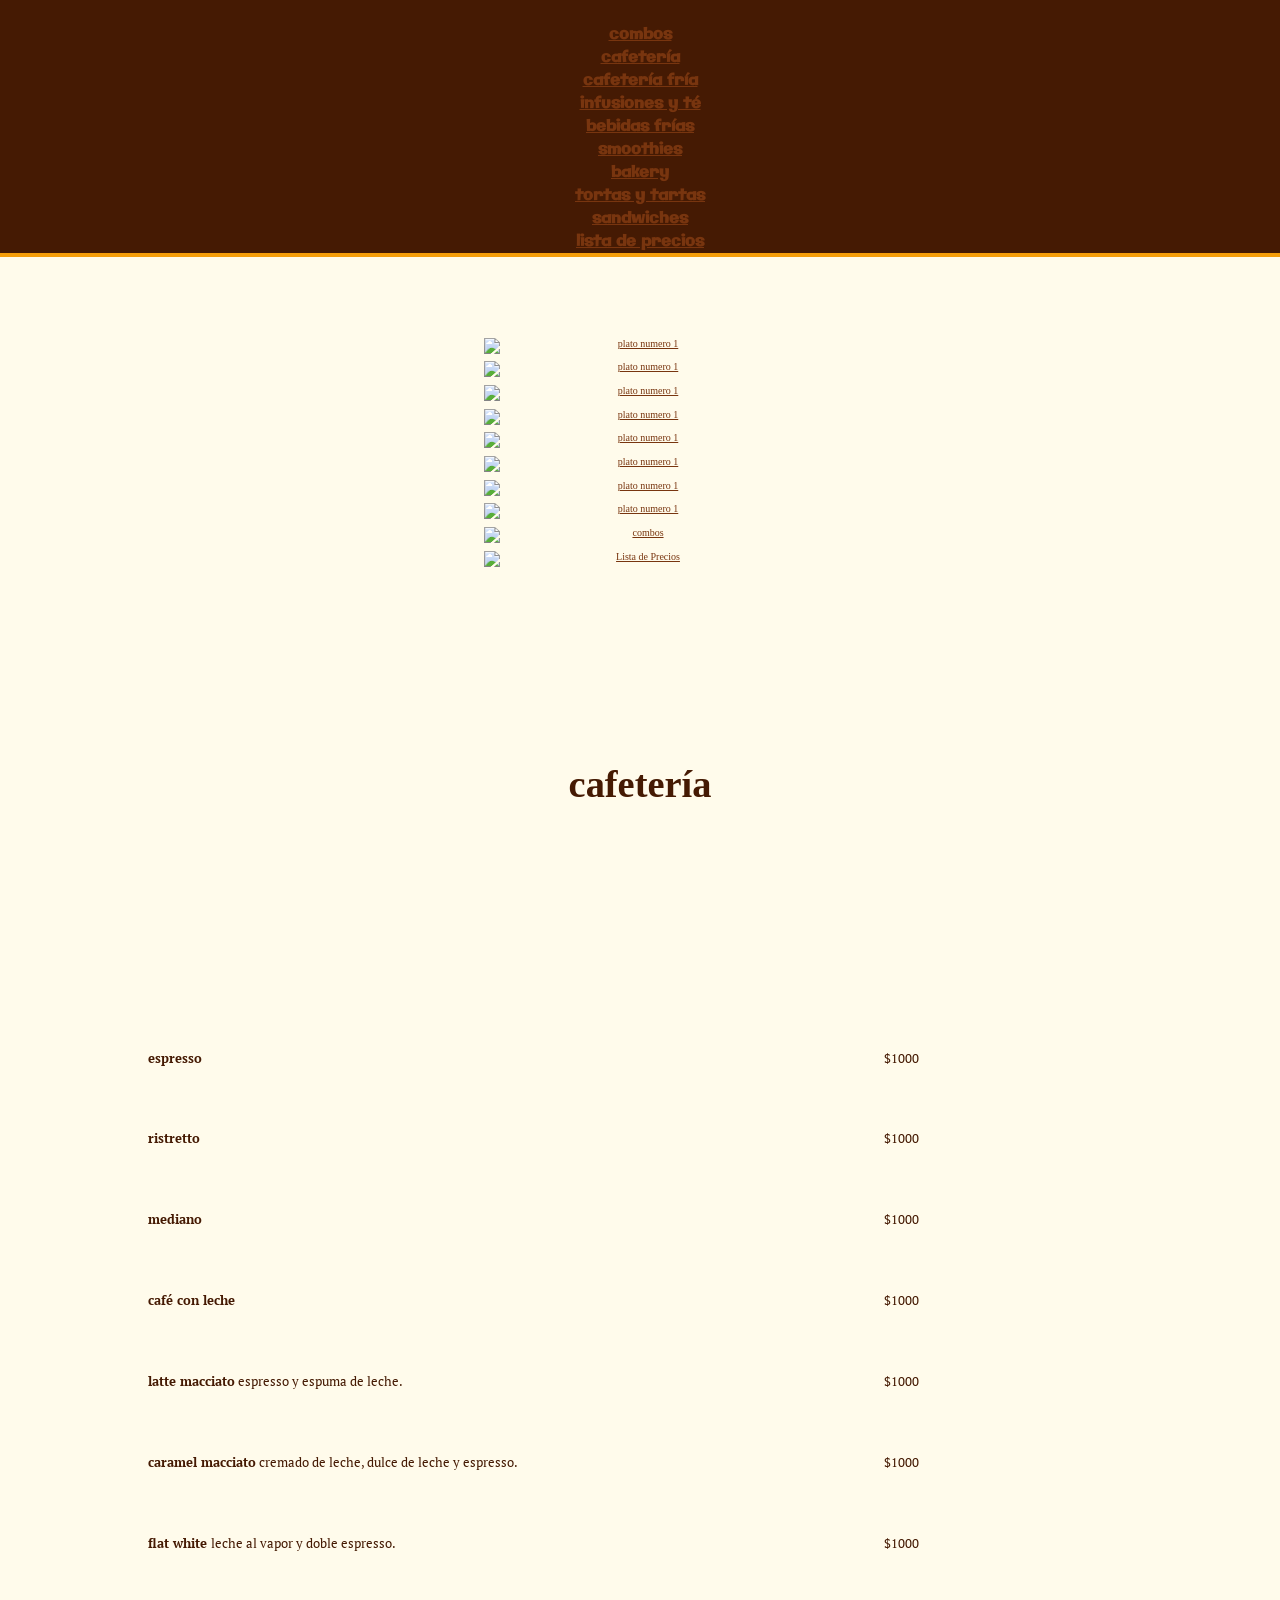
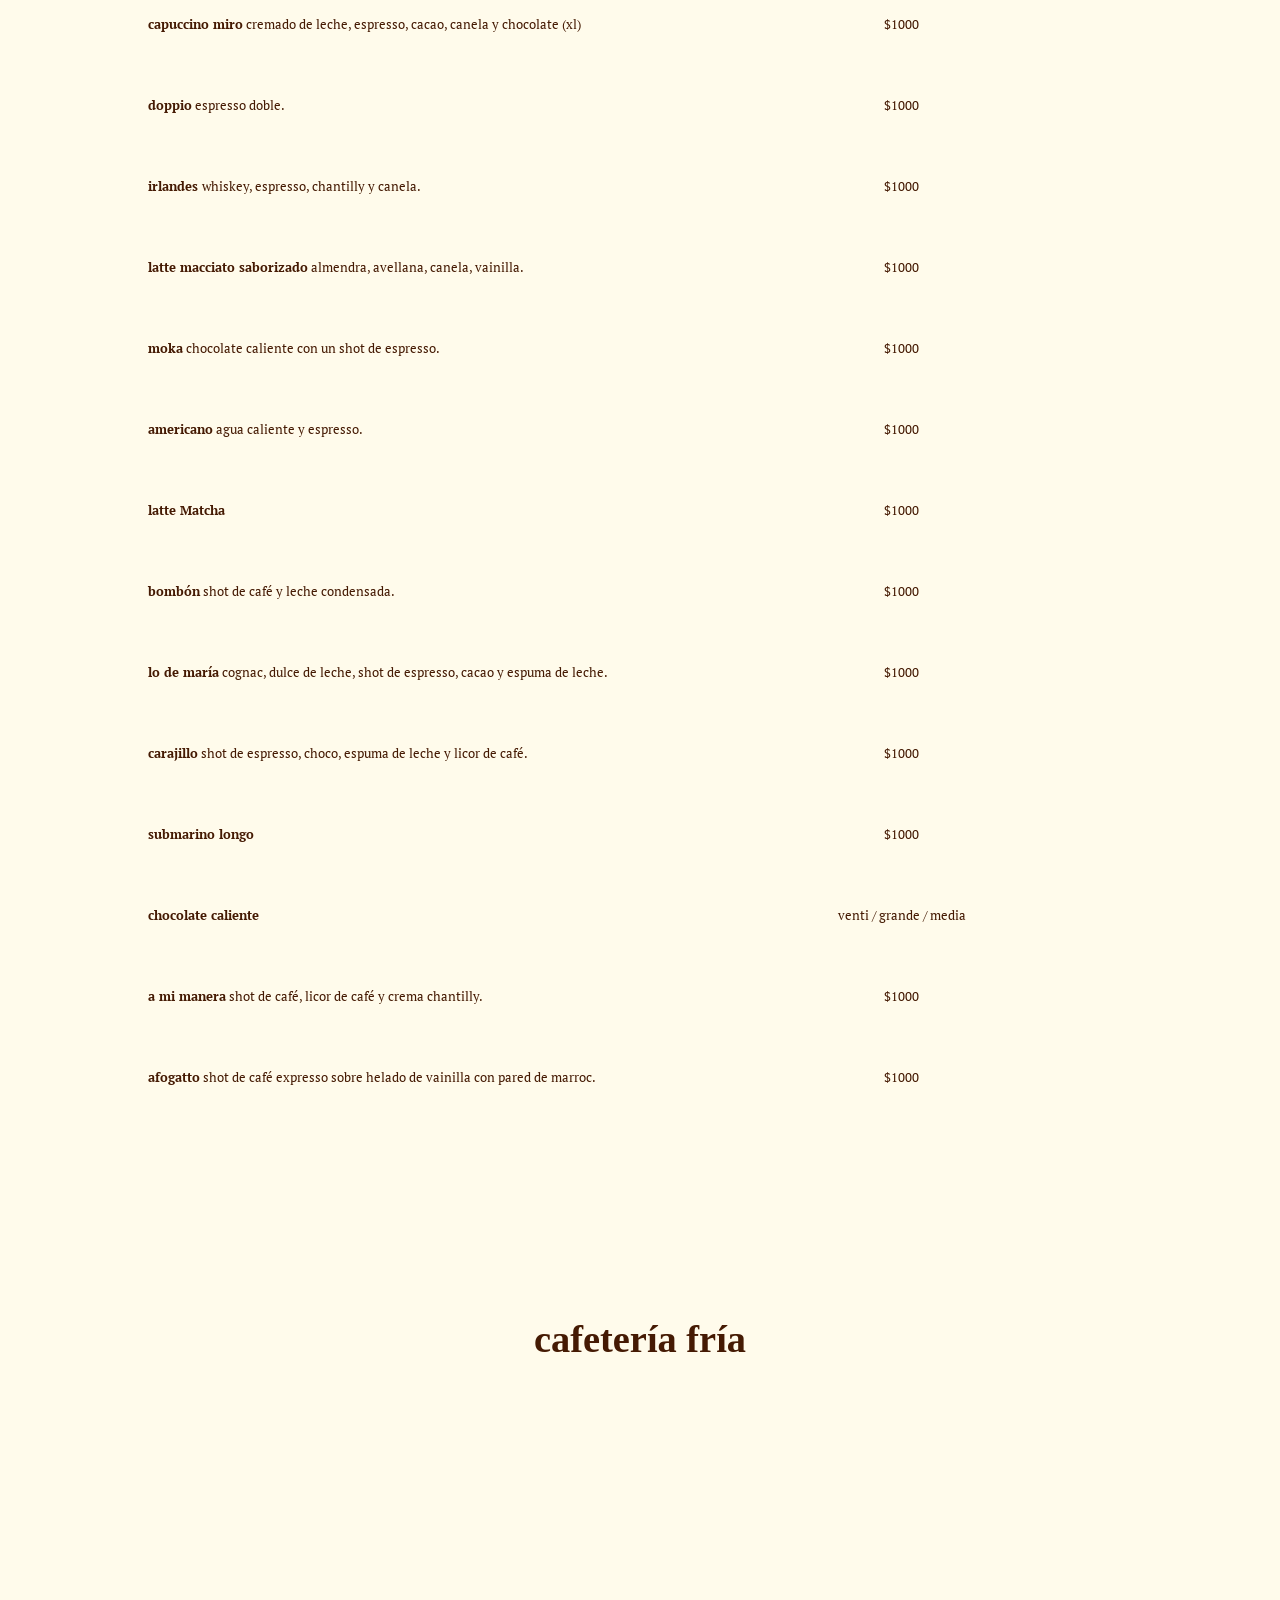
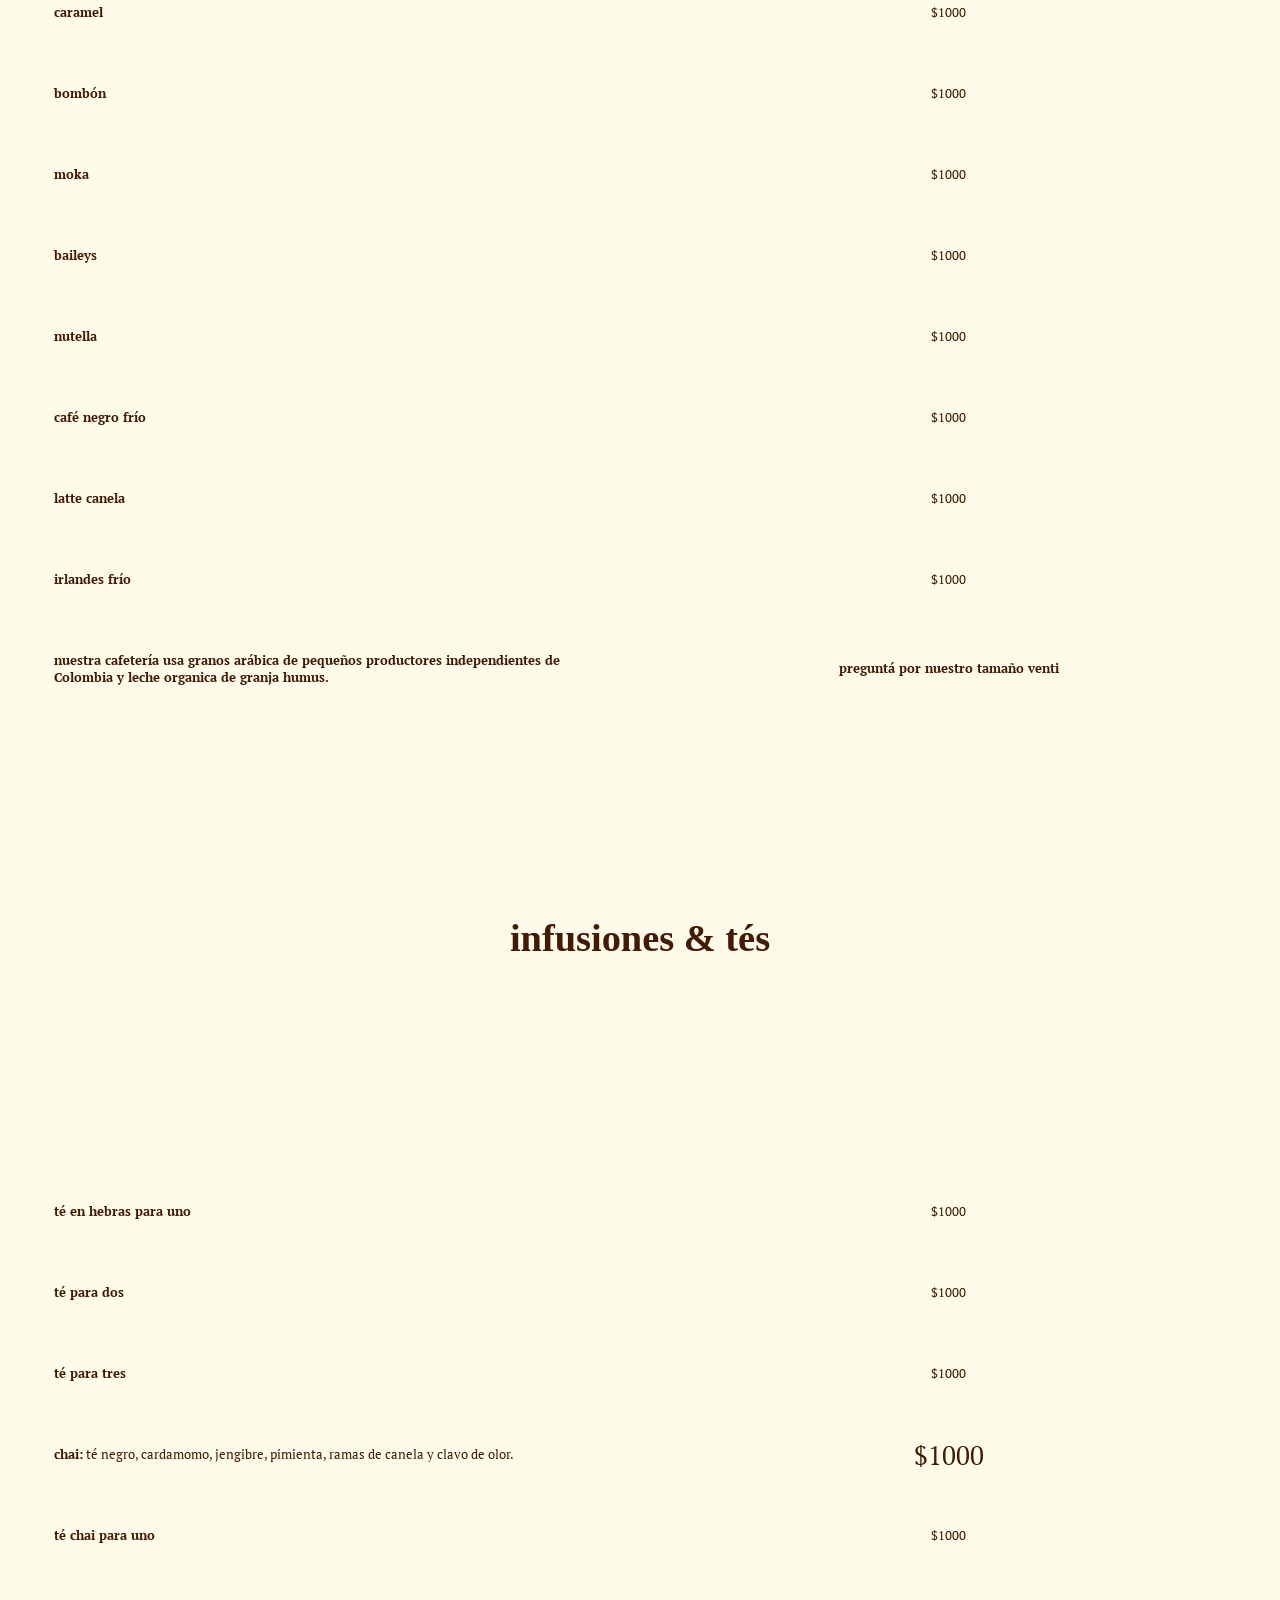
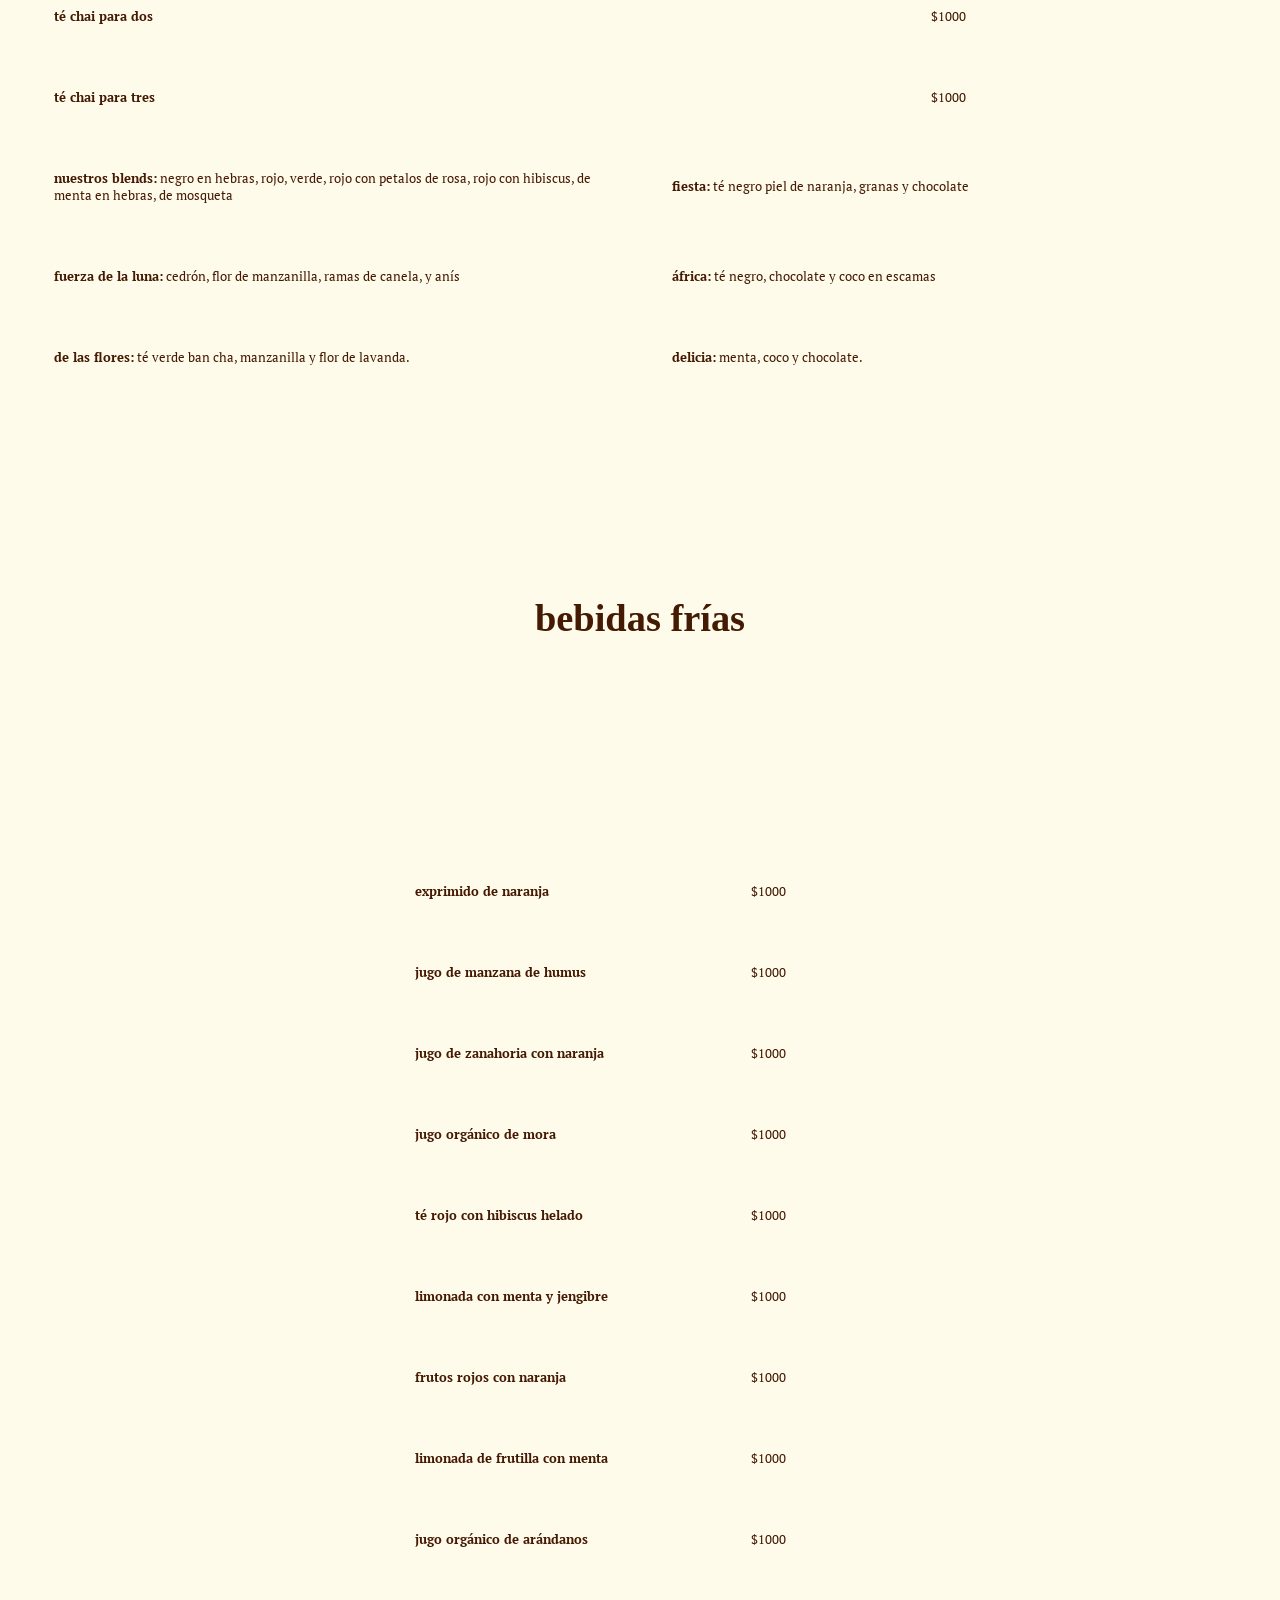
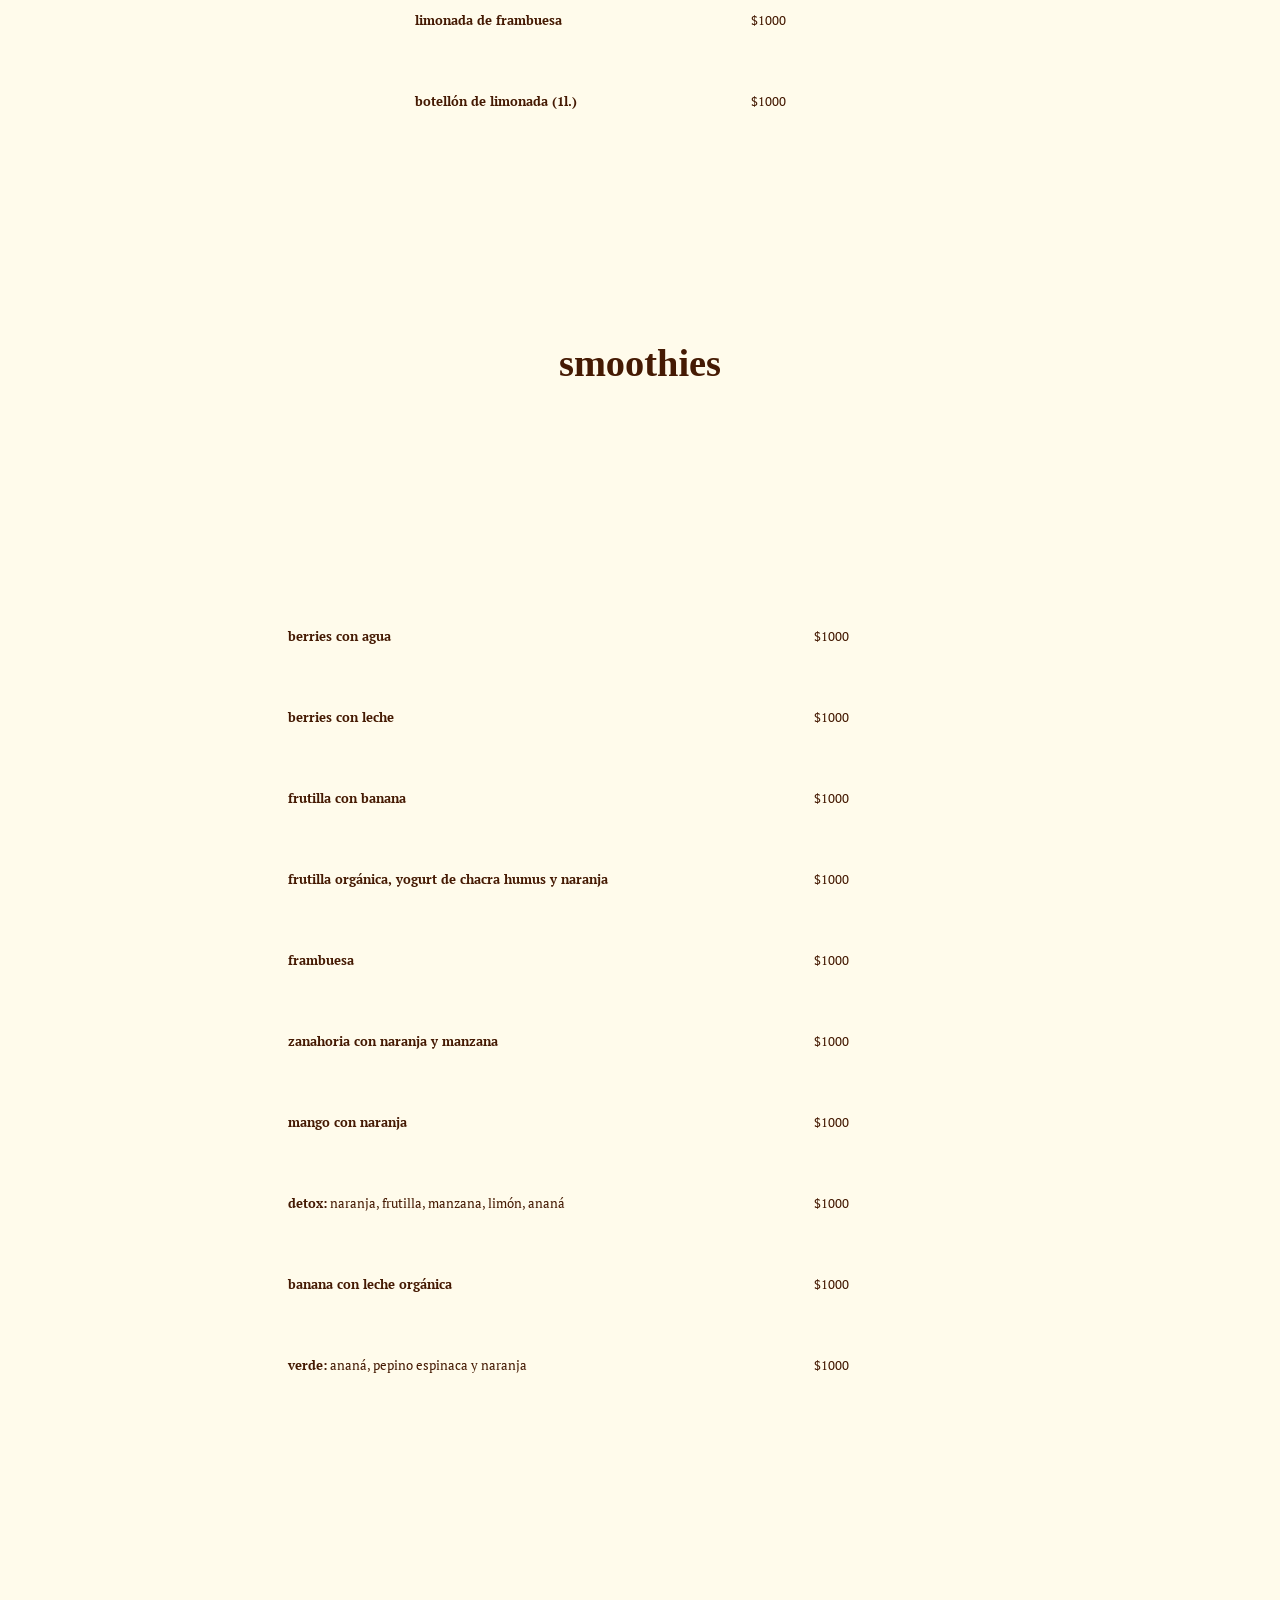
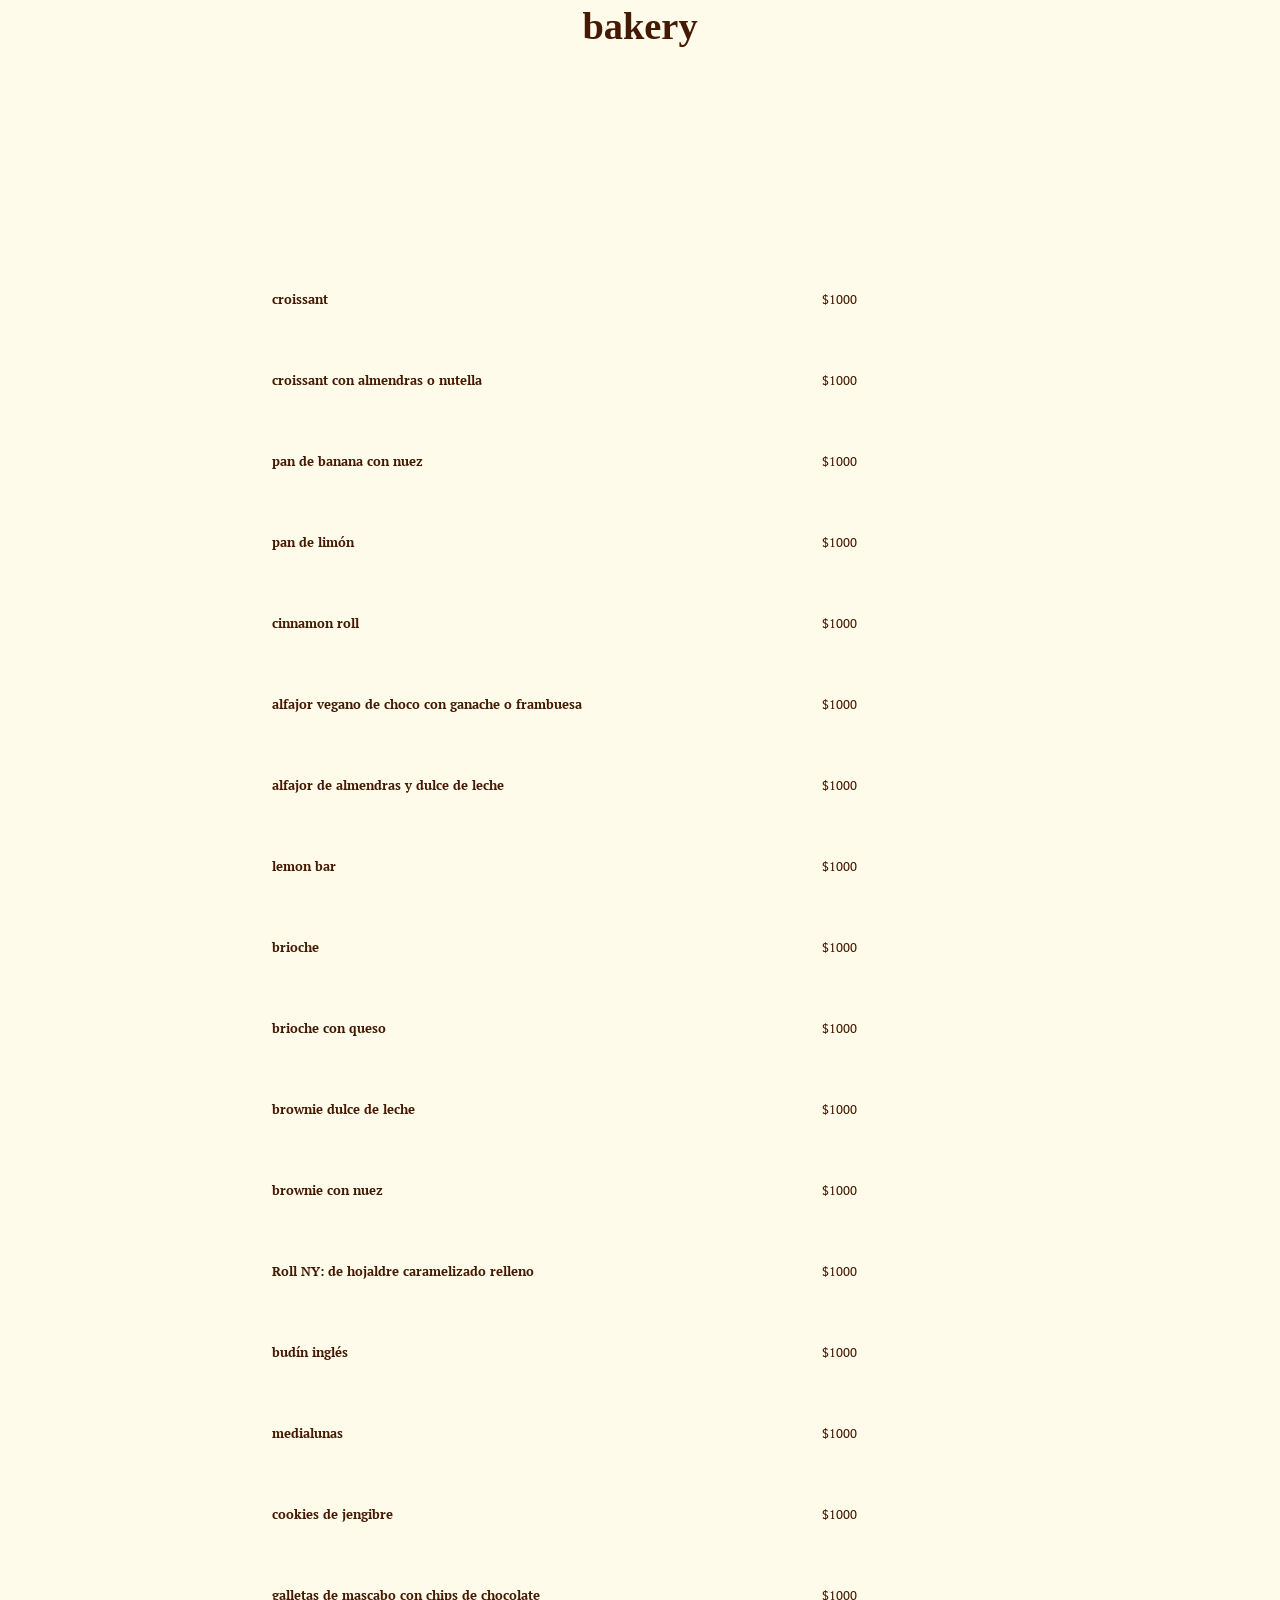
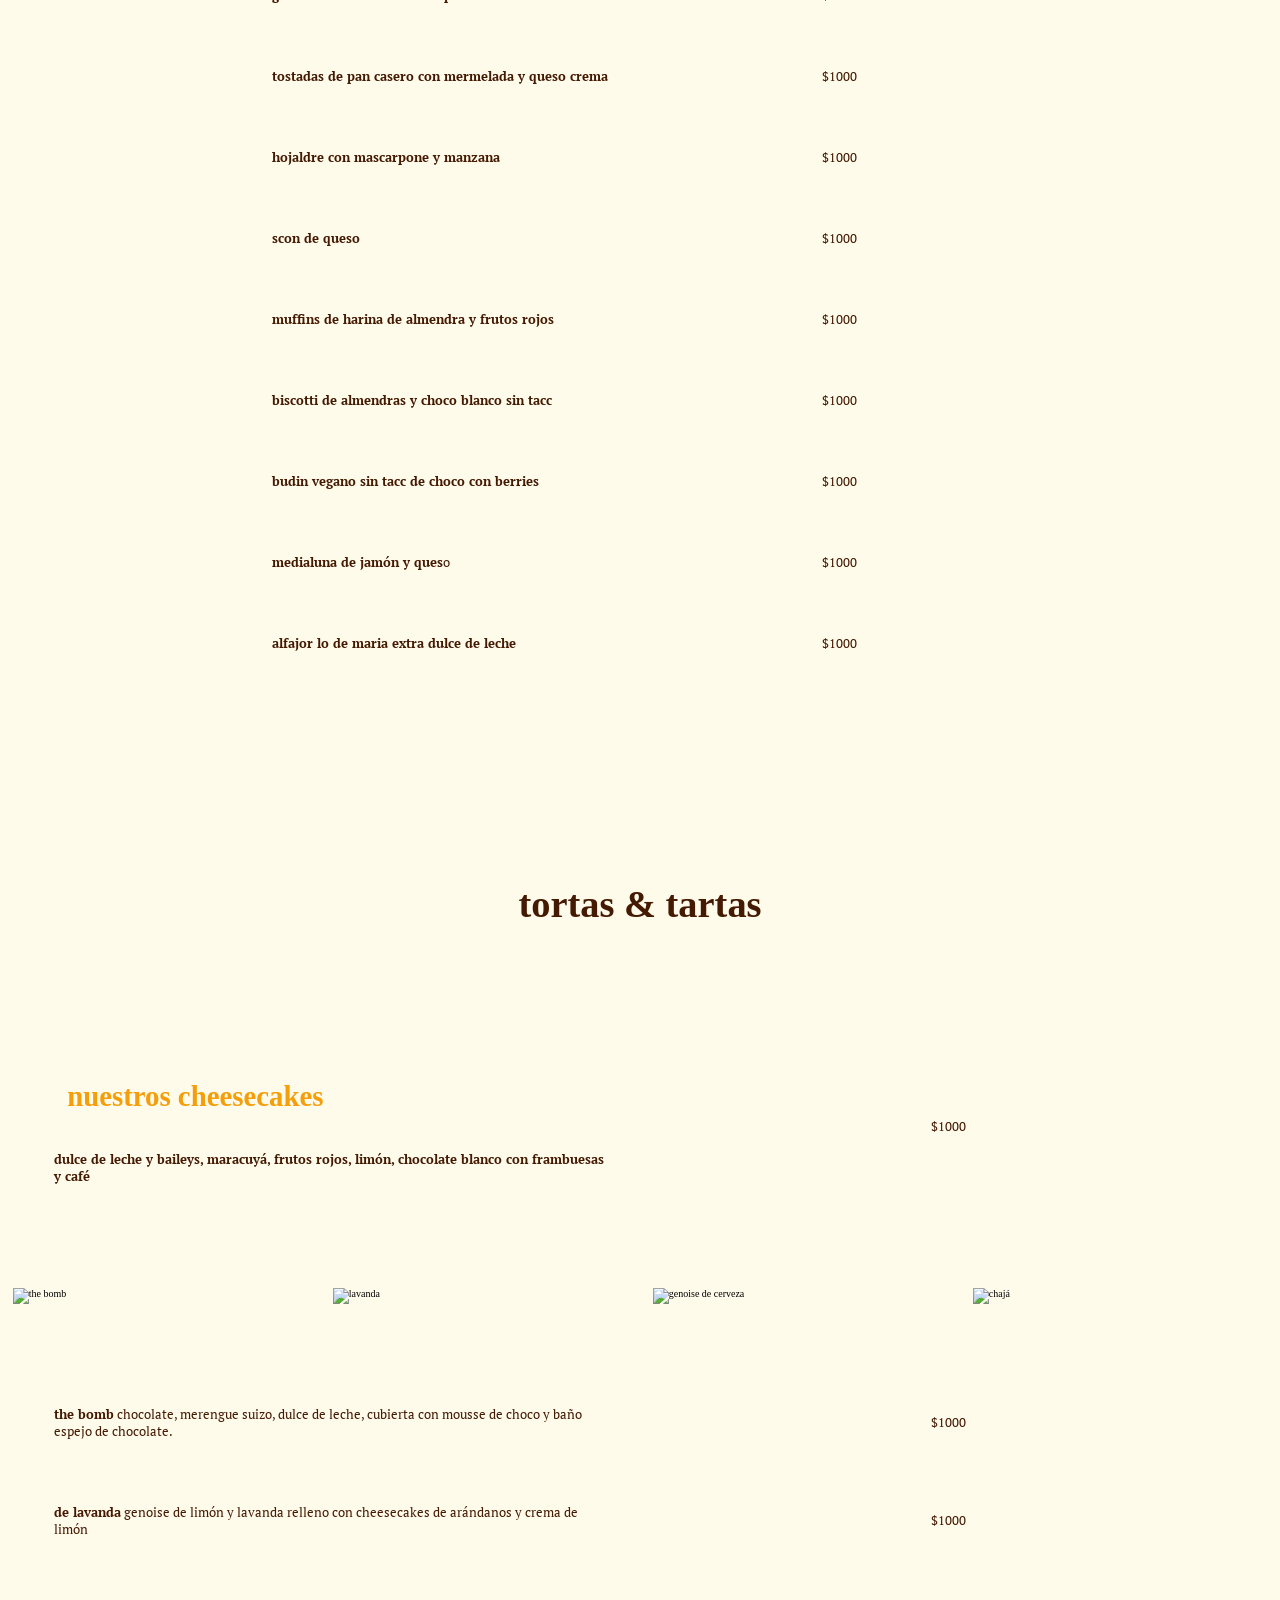
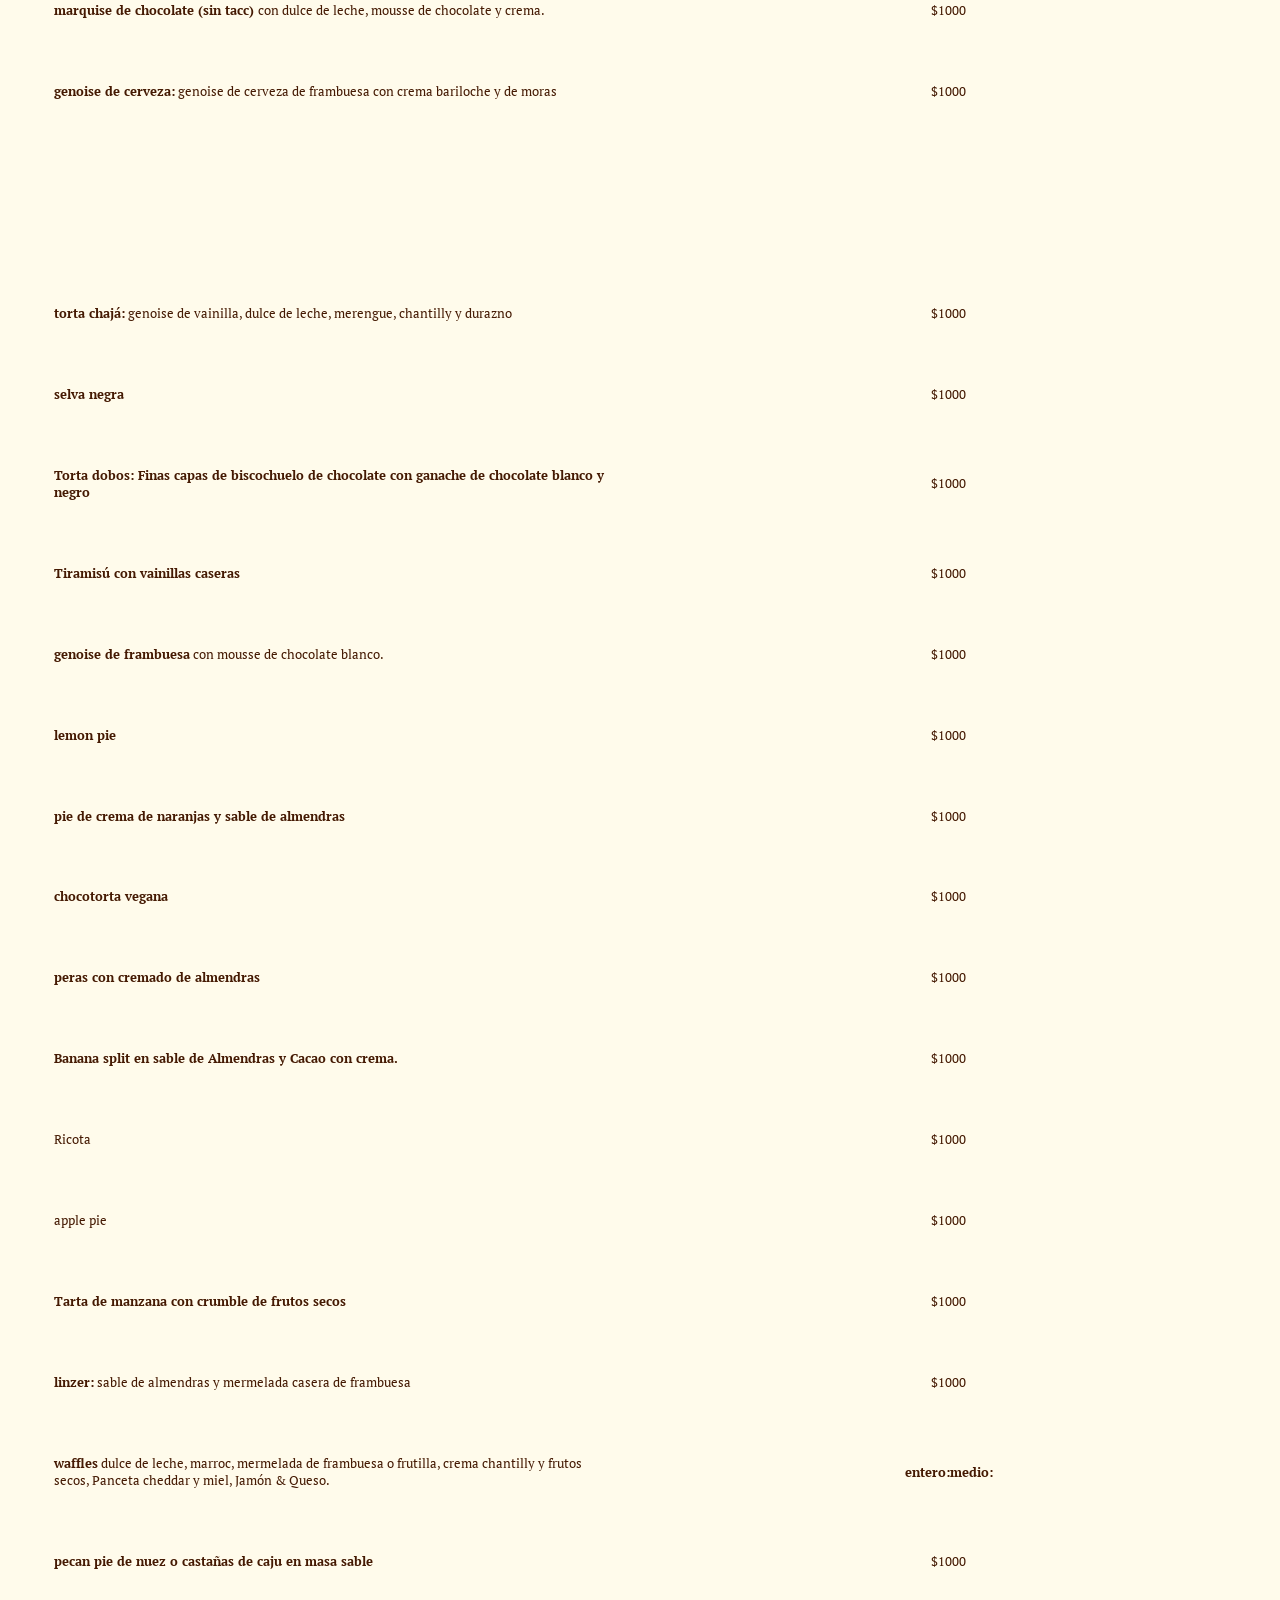
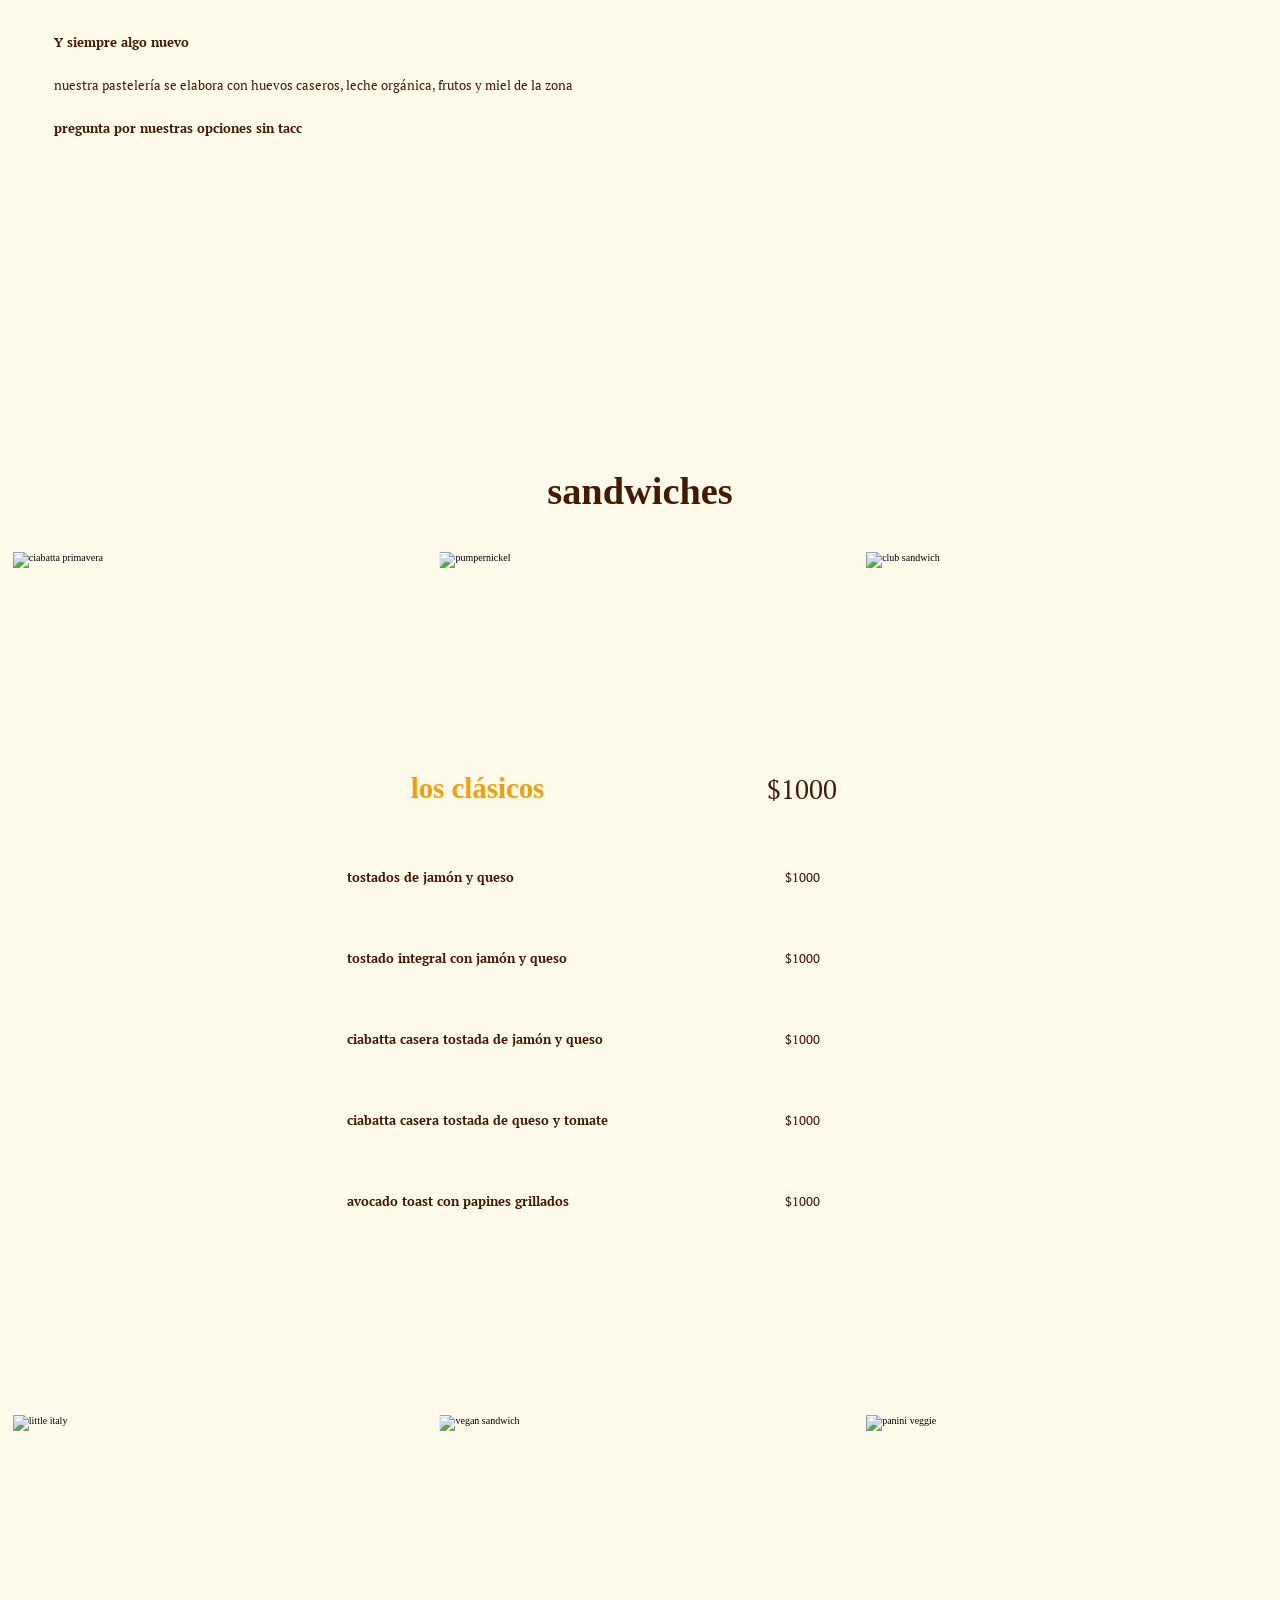
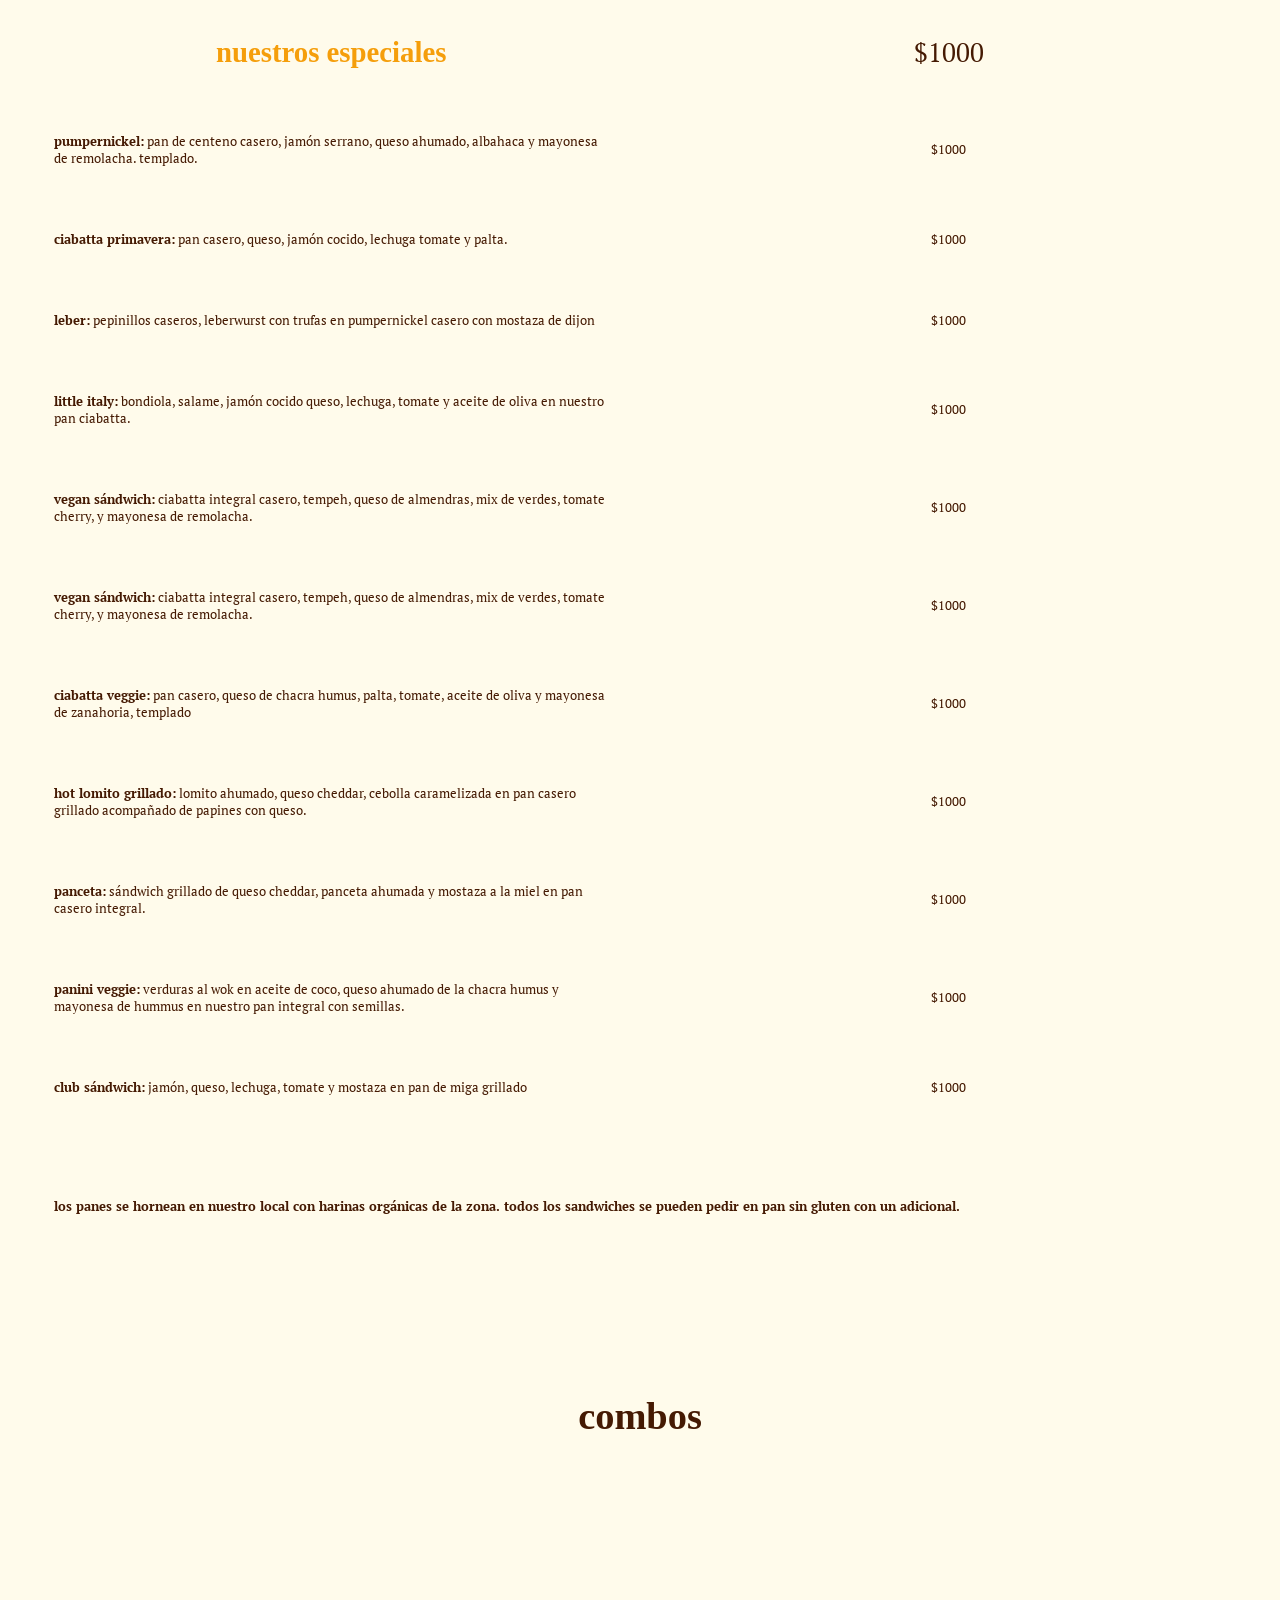
==== carta-digital/index.html @ 33df6106 "Update index.html" ====
<!doctype html>
<html lang="en">
<head>
<meta charset="utf-8">
<meta name="viewport" content="width=device-width, initial-scale=1.0">
<meta name="description" content="Lo de María, es una cafetería especializada en 
bakery, ubicada en El Bolsón, Río Negro. Usamos productos orgánicos de la zona.">
<meta name="author" content="Ariel Hernán Contini / bosqueReset 2024">
<meta name="background" content="#663399">
<meta name="generator" content="*">

<title>lo de maría / 2024 </title>
<!-- estilos responsive BEM -->
<link rel="stylesheet" href="../mobile.css">
<link rel="stylesheet" href="../desktop.css">
<!-- THE END -->

<link
rel="stylesheet"
href="https://cdnjs.cloudflare.com/ajax/libs/animate.css/4.1.1/animate.min.css"
/>

<!-- bootstrap start -->
<link rel="stylesheet" href="../bootstrap.css">
</head>

<body class="animate__animated animate__fadeIn">






<nav class="navbar navbar-dark fixed-top">
  
    <div class="container-fluid">
      <a class="navbar-brand" href="../index.html"> 
        <img width="32px" height="auto" src="../back.svg" alt=""></a>
      <button class="navbar-toggler" id="toggleButton" type="button" 
      data-bs-toggle="collapse" 
      data-bs-target="#navbarsExample01" 
      aria-controls="navbarsExample01" 
      aria-expanded="false" 
      aria-label="Toggle navigation">
        <span class="navbar-toggler-icon"></span>
      </button>
  
      <div class="collapse navbar-collapse" id="navbarsExample01">
       
        <ul class="navbar-nav me-auto mb-2">
          
          <li class="nav-item">
            <a class="nav-link" href="#combos">combos</a>
          </li>
          <li class="nav-item">
            <a class="nav-link" href="#cafe">cafetería</a>
          </li>
          <li class="nav-item">
            <a href="#cafe-fria" class="nav-link">cafetería fría</a>
          </li>
          <li class="nav-item">
            <a href="#te" class="nav-link">infusiones y té</a>
          </li>
          <li class="nav-item">
            <a href="#bebidas" class="nav-link">bebidas frías</a>
          </li>
          <li class="nav-item">
            <a href="#licuados" class="nav-link">smoothies</a>
          </li>
          <li class="nav-item">
            <a href="#bakery" class="nav-link">bakery</a>
          </li>
          <li class="nav-item">
            <a href="#tortas-y-tartas" class="nav-link">tortas y tartas</a>
          </li>
          <li class="nav-item">
            <a href="#sandwiches" class="nav-link">sandwiches</a>
          </li>
          <li class="nav-item">
            <a href="#prices " class="nav-link">lista de precios</a>
          </li>
        </ul>

      </div>
  
    </div>
  
</nav>

<main id="data-container">


<!-- Botonera del Menu -->
<section id="menu" class="menu">

  <div class="menu--grid">
  <div class="menu--grid--item">
  <a href="#cafe"> <img src="../menu--cafeteria.webp" alt="plato numero 1"></a>
  </div>
  
  <div class="menu--grid--item">
  <a href="#cafe-fria"> <img src="../menu--cafeteria-fria.webp" alt="plato numero 1"></a>
  </div>
  
  <div class="menu--grid--item">
  <a href="#te"> <img src="../menu--infusiones-y-te.webp" alt="plato numero 1"> </a>
  </div>
  
  <div class="menu--grid--item">
  <a href="#bebidas"> <img src="../menu--bebidas-frias.webp" alt="plato numero 1"> </a>
  </div>
  
  <div class="menu--grid--item">
  <a href="#licuados"> <img src="../menu--smoothies.webp" alt="plato numero 1"> </a>
  </div>

  <div class="menu--grid--item">
    <a href="#bakery"><img src="../menu--bakery.webp" alt="plato numero 1"></a>
    </div>
    
    <div class="menu--grid--item">
    <a href="#tortas-y-tartas"><img src="../menu--tortas-y-tartas.webp" alt="plato numero 1"></a>
    </div>
    
    <div class="menu--grid--item">
    <a href="#sandwiches"> <img src="../menu--sandwiches.webp" alt="plato numero 1"> </a>
    </div>
  
    <div class="menu--grid--item">
      <a href="#combos"><img src="../menu--combo.webp" alt="combos"></a>
      </div>

      <div class="menu--grid--item">
        <a href="#prices"><img src="../menu--prices.webp" alt="Lista de Precios"></a>
        </div>

  </div>
  </section>
  



<!-- cafe slider -->
<section id="cafe" class="main-slider-container"> 
  <h2> cafetería </h2>  
    <section class="product-container--slider">
        <article class="product-container--card">
          <img src="../cafe--0.webp" alt="">
        </article>
        
        <article class="product-container--card">
          <img src="../cafe--1.webp" alt="">
        </article>
  
        <article class="product-container--card">
          <img src="../cafe--2.webp" alt="">
        </article>
  
       <article class="product-container--card">
        <img src="../cafe--3.webp" alt="">
        </article>
    <article class="product-container--card">
      <img src="../cafe--5.webp" alt="">
    </article>  
     
  </section>
</section>



<!-- café -->
<section class="grilla">
<article class="grilla--padre">
<div class="grilla--producto">
<p><strong>espresso</strong></p></div>
<div class="grilla--precio">
<p>$1000</p></div>

<div class="grilla--producto">
<p><strong>ristretto</strong></p></div>
<div class="grilla--precio">
<p>$1000</p></div>

<div class="grilla--producto">
<p><strong>mediano</strong></p></div>
<div class="grilla--precio">
<p>$1000</p></div>

<div class="grilla--producto">
<p><strong>café con leche</strong></p></div>
<div class="grilla--precio">
<p>$1000</p></div>

<div class="grilla--producto">
<p><strong>latte macciato</strong> espresso y espuma de leche.</p></div>
<div class="grilla--precio">
<p>$1000</p></div>

<div class="grilla--producto">
<p><strong>caramel macciato</strong> cremado de leche, dulce de leche y espresso.</p></div>
<div class="grilla--precio">
<p>$1000</p></div>

<div class="grilla--producto"><p><strong>flat white </strong> leche al vapor y doble espresso.</p></div>
<div class="grilla--precio">
<p>$1000</p></div>

<div class="grilla--producto"> 
<p><strong>capuccino miro</strong> cremado de leche, espresso, cacao, canela y chocolate (xl) </p></div>
<div class="grilla--precio">
<p>$1000</p></div>
<div class="grilla--producto">

<p><strong>doppio</strong> espresso doble.</p></div>
<div class="grilla--precio">
<p>$1000</p></div>

<div class="grilla--producto">
<p><strong>irlandes </strong>whiskey, espresso, chantilly y canela.</p></div>
<div class="grilla--precio"> 
<p>$1000</p></div>

<div class="grilla--producto">
<p><strong>latte macciato saborizado</strong> almendra, avellana, canela, vainilla.</p></div>
<div class="grilla--precio">
<p>$1000</p></div>

<div class="grilla--producto">
<p><strong>moka</strong> chocolate caliente con un shot de espresso.</p></div>
<div class="grilla--precio">
<p>$1000</p></div>

<div class="grilla--producto">
<p><strong>americano</strong> agua caliente y espresso.</p></div>
<div class="grilla--precio"> 
<p>$1000</p></div>

<div class="grilla--producto">
<p><strong>latte Matcha</strong></p></div>
<div class="grilla--precio">
<p>$1000</p></div>

<div class="grilla--producto">
<p><strong>bombón</strong> shot de café y leche condensada.</p></div>
<div class="grilla--precio">
<p>$1000</p></div>

<div class="grilla--producto">
<p><strong>lo de maría</strong> cognac, dulce de leche, shot de espresso, cacao y espuma de leche.</p></div>
<div class="grilla--precio"> 
<p>$1000</p></div>

<div class="grilla--producto">
<p><strong>carajillo</strong> shot de espresso, choco, espuma de leche y licor de café.</p></div>
<div class="grilla--precio">
<p>$1000</p></div>

<div class="grilla--producto">
<p><strong>submarino longo</strong></p></div>
<div class="grilla--precio">
<p>$1000</p></div>

<div class="grilla--producto">
<p><strong>chocolate caliente</strong></p></div>
<div class="grilla--precio">
<p>venti / grande / media</p></div>

<div class="grilla--producto">
<p><strong>a mi manera</strong> shot de café, licor de café y crema chantilly.</p></div>
<div class="grilla--precio">
<p>$1000</p></div>

<div class="grilla--producto">
  <p><strong>afogatto</strong> shot de café expresso sobre helado de vainilla con pared de marroc.</p></div>
  <div class="grilla--precio">
  <p>$1000</p></div>

</article>
</section>

<!-- cafetería fría slider -->
<section id="cafe-fria" class="main-slider-container"> 
  <h2> cafetería fría </h2>  
    <section class="product-container--slider">
        <article class="product-container--card">
          <img src="../cafe-fria--1.webp" alt="">
        </article>
        
        <article class="product-container--card">
          <img src="../cafe-fria--2.webp" alt="">
        </article>
  
        <article class="product-container--card">
          <img src="../cafe-fria--3.webp" alt="">
        </article>
     
  </section>
</section>

<!-- cafetería fria -->
<section  class="grilla">
<article class="grilla--padre">

<div class="grilla--producto">
<p><strong>caramel</strong></p></div>
<div class="grilla--precio"> 
<p>$1000</p></div>

<div class="grilla--producto">
<p><strong>bombón</strong></p></div>
<div class="grilla--precio"> 
<p>$1000</p></div>

<div class="grilla--producto">
<p><strong>moka</strong></p></div>
<div class="grilla--precio">
<p>$1000</p></div>

<div class="grilla--producto">
<p><strong>baileys</strong></p></div>
<div class="grilla--precio">
<p>$1000</p></div>

<div class="grilla--producto"> 
<p><strong>nutella</strong></p></div>
<div class="grilla--precio">
<p>$1000</p></div>

<div class="grilla--producto"> 
<p><strong>café negro frío</strong></p></div>
<div class="grilla--precio">
<p>$1000</p></div>

<div class="grilla--producto">
<p><strong>latte canela</strong></p></div>
<div class="grilla--precio">
<p>$1000</p></div>

<div class="grilla--producto">
  <p><strong>irlandes frío</strong></p></div>
  <div class="grilla--precio">
<p>$1000</p></div>


  <div class="grilla--producto">
    <p><strong>nuestra cafetería usa granos arábica de pequeños productores independientes
      de Colombia y leche organica de granja humus.
    </strong></p></div>
    <div class="grilla--precio">
    <p><strong>preguntá por nuestro tamaño venti</strong></p></div>
    

</article>

</section>

<!-- cafe slider -->
<section id="te" class="main-slider-container"> 
  <h2> infusiones & tés </h2>
    <section class="product-container--slider">
        <article class="product-container--card">
          <img src="../te-infusiones--1.webp" alt="">
        </article>
        
        <article class="product-container--card">
          <img src="../te-infusiones--2.webp" alt="">
        </article>
  
        <article class="product-container--card">
          <img src="../te-infusiones--3.webp" alt="">
        </article>
     
  </section>
</section>
  
<!-- infusiones y tés -->
<section  class="grilla">

<article class="grilla--padre">
<div class="grilla--producto">
<p><strong>té en hebras para uno</strong></p></div>
<div class="grilla--precio">
<p>$1000</p></div>
<div class="grilla--producto">
<p><strong>té para dos</strong></p></div>
<div class="grilla--precio">
<p>$1000</p></div>
<div class="grilla--producto">
<p><strong>té para tres</strong></p></div>
<div class="grilla--precio">
<p>$1000</p></div>
<div class="grilla--producto">
<p><strong>chai:</strong> té negro, cardamomo, jengibre, pimienta, ramas de canela 
y clavo de olor.</p></div>
<p>$1000</p>
<div class="grilla--producto">
<p><strong>té chai para uno</strong></p></div>
<div class="grilla--precio">
<p>$1000</p></div>
<div class="grilla--producto">
<p><strong>té chai para dos</strong></p></div>
<div class="grilla--precio">
<p>$1000</p></div>
<div class="grilla--producto"> 
<p><strong>té chai para tres</strong></p></div>
<div class="grilla--precio">
<p>$1000</p></div>

<div class="grilla--producto"> 
<p><strong>nuestros blends:</strong> negro en hebras, rojo, 
verde, rojo con petalos de rosa, rojo con hibiscus, de menta en hebras, de mosqueta</p></div>
<div class="grilla--producto"> 
<p><strong>fiesta:</strong> té negro piel de naranja, granas y chocolate</p></div>
<div class="grilla--producto"> 
<p><strong>fuerza de la luna:</strong> cedrón, flor de manzanilla, ramas de canela, y anís</p></div>
<div class="grilla--producto"> 
<p><strong>áfrica:</strong> té negro, chocolate y coco en escamas</p></div>
<div class="grilla--producto"> 
<p><strong>de las flores:</strong> té verde ban cha, manzanilla y flor de lavanda.</p></div>
<div class="grilla--producto"> 
<p><strong>delicia:</strong> menta, coco y chocolate. </p></div>
</article>
</section>

<!-- bebidas frias slider -->
<section id="bebidas" class="main-slider-container"> 
  <h2> bebidas frías</h2>
    <section class="product-container--slider">
        <article class="product-container--card">
          <img src="../bebidas-frias--1.webp" alt="">
        </article>
        
        <article class="product-container--card">
          <img src="../bebidas-frias--2.webp" alt="">
        </article>
  
        <article class="product-container--card">
          <img src="../bebidas-frias--3.webp" alt="">
        </article>
  </section>
</section>

<!-- bebidas frías -->
<section class="grilla">

<article class="grilla--padre">
<div class="grilla--producto"> 
<p><strong>exprimido de naranja</strong></p></div>
<div class="grilla--precio">
<p>$1000</p></div>
<div class="grilla--producto"> 
<p><strong>jugo de manzana de humus</strong></p></div>
<div class="grilla--precio">
<p>$1000</p></div>
<div class="grilla--producto"> 
<p><strong>jugo de zanahoria con naranja</strong></p></div>
<div class="grilla--precio">
<p>$1000</p></div>
<div class="grilla--producto"> 
<p><strong>jugo orgánico de mora</strong></p></div>
<div class="grilla--precio">
<p>$1000</p></div>
<div class="grilla--producto"> 
<p><strong>té rojo con hibiscus helado</strong></p></div>
<div class="grilla--precio">
<p>$1000</p></div>
<div class="grilla--producto"> 
<p><strong>limonada con menta y jengibre</strong></p></div>
<div class="grilla--precio">
<p>$1000</p></div>
<div class="grilla--producto"> 
<p><strong>frutos rojos con naranja</strong></p></div>
<div class="grilla--precio">
<p>$1000</p></div>
<div class="grilla--producto"> 
<p><strong>limonada de frutilla con menta</strong></p></div>
<div class="grilla--precio">
<p>$1000</p></div>
<div class="grilla--producto"> 
<p><strong>jugo orgánico de arándanos</strong></p></div>
<div class="grilla--precio">
<p>$1000</p></div>
<div class="grilla--producto"> 
<p><strong>limonada de frambuesa</strong></p></div>
<div class="grilla--precio">
<p>$1000</p></div>
<div class="grilla--producto"> 
<p><strong>botellón de limonada (1l.)</strong></p></div>
<div class="grilla--precio">
<p>$1000</p></div>

</article>

</section>

<!-- bebidas frias slider -->
<section id="licuados" class="main-slider-container"> 
  <h2> smoothies </h2>
    <section class="product-container--slider">
        <article class="product-container--card">
          <img src="../smoothies--1.webp" alt="">
        </article>
        
        <article class="product-container--card">
          <img src="../smoothies--2.webp" alt="">
        </article>
  
        <article class="product-container--card">
          <img src="../smoothies--3.webp" alt="">
        </article>
     
  </section>
</section>

<!-- licuados / smoothies -->
<section  class="grilla">
<article class="grilla--padre">
<div class="grilla--producto"> 
<p><strong>berries con agua</strong></p></div>
<div class="grilla--precio">
<p>$1000</p></div>
<div class="grilla--producto"> 
<p><strong>berries con leche</strong></p></div>
<div class="grilla--precio">
<p>$1000</p></div>
<div class="grilla--producto"> 
<p><strong>frutilla con banana</strong></p></div>
<div class="grilla--precio">
<p>$1000</p></div>
<div class="grilla--producto"> 
<p><strong>frutilla orgánica, yogurt de chacra humus y naranja</strong></p></div>
<div class="grilla--precio">
<p>$1000</p></div>
<div class="grilla--producto"> 
<p><strong>frambuesa</strong></p></div>
<div class="grilla--precio">
<p>$1000</p></div>
<div class="grilla--producto"> 
<p><strong>zanahoria con naranja y manzana</strong></p></div>
<div class="grilla--precio">
<p>$1000</p></div>
<div class="grilla--producto"> 
<p><strong>mango con naranja</strong></p></div>
<div class="grilla--precio">
<p>$1000</p></div>
<div class="grilla--producto"> 
<p><strong>detox:</strong> naranja, frutilla, manzana, limón, ananá 
</p></div>
<div class="grilla--precio">
<p>$1000</p></div>
<div class="grilla--producto"> 
<p><strong>banana con leche orgánica</strong></p></div>
<div class="grilla--precio">
<p>$1000</p></div>
<div class="grilla--producto"> 
<p><strong>verde:</strong> ananá, pepino espinaca y naranja</p></div>
<div class="grilla--precio">
<p>$1000</p></div>

</article>

</section>

  







<!-- bakery slider -->
<section  id="bakery" class="main-slider-container"> 
  <h2>bakery</h2>   
    <section class="product-container--slider">
        <article class="product-container--card">
          <img src="../bakery--1.webp" alt="">
        </article>
        
        <article class="product-container--card">
          <img src="../bakery--2.webp" alt="">
        </article>
  
        <article class="product-container--card">
          <img src="../bakery--3.webp" alt="">
        </article>
  
       <article class="product-container--card">
        <img src="../bakery--4.webp" alt="">
        </article>

    <article class="product-container--card">
      <img src="../bakery--5.webp" alt="">
    </article>  
  </section>
</section>

<!-- bakery -->
<section class="grilla">

<article class="grilla--padre">

<div class="grilla--producto">
<p><strong>croissant</strong></p></div>

<div class="grilla--precio">
<p>$1000</p></div>

<div class="grilla--producto">
<p><strong>croissant con almendras o nutella</strong></p></div>
<div class="grilla--precio">
<p>$1000</p></div>

<div class="grilla--producto">
<p><strong>pan de banana con nuez</strong></p></div>
<div class="grilla--precio">
<p>$1000</p></div>

<div class="grilla--producto">
<p><strong>pan de limón</strong></p></div>
<div class="grilla--precio">
<p>$1000</p></div>

<div class="grilla--producto">
<p><strong>cinnamon roll</strong></p></div>
<div class="grilla--precio">
<p>$1000</p></div>

<div class="grilla--producto">
<p><strong>alfajor vegano de choco con ganache o frambuesa</strong></p></div>
<div class="grilla--precio">
<p>$1000</p></div>
</div>

<div class="grilla--producto">
<p><strong>alfajor de almendras y dulce de leche</strong></p></div>
<div class="grilla--precio">
<p>$1000</p></div>

<div class="grilla--producto">
<p><strong>lemon bar</strong></p></div>
<div class="grilla--precio">
<p>$1000</p></div>

<div class="grilla--producto">
<p><strong>brioche</strong></p></div>
<div class="grilla--precio">
<p>$1000</p></div>

<div class="grilla--producto">
<p><strong>brioche con queso</strong></p></div>
<div class="grilla--precio">
<p>$1000</p></div>
<div class="grilla--producto">
<p><strong>brownie dulce de leche</strong></p></div>
<div class="grilla--precio">
<p>$1000</p></div>

<div class="grilla--producto">
<p><strong>brownie con nuez</strong></p></div>
<div class="grilla--precio">
<p>$1000</p></div>

<div class="grilla--producto">
  <p><strong>Roll NY: de hojaldre caramelizado relleno</strong></p></div>
  <div class="grilla--precio">
  <p>$1000</p></div>

<div class="grilla--producto">
<p><strong>budín inglés</strong></p></div>
<div class="grilla--precio">
<p>$1000</p></div>

<div class="grilla--producto">
<p><strong>medialunas</strong></p></div>
<div class="grilla--precio">
<p>$1000</p></div>

<div class="grilla--producto">
<p><strong>cookies de jengibre</strong></p></div>
<div class="grilla--precio">
<p>$1000</p></div>

<div class="grilla--producto">
<p><strong>galletas de mascabo con chips de chocolate</strong></p></div>
<div class="grilla--precio">
<p>$1000</p></div>

<div class="grilla--producto">
<p><strong>tostadas de pan casero con mermelada y queso crema</strong></p></div>
<div class="grilla--precio">
<p>$1000</p></div>

<div class="grilla--producto">
<p><strong>hojaldre con mascarpone y manzana</strong></p></div>
<div class="grilla--precio">
<p>$1000</p></div>

<div class="grilla--producto">
<p><strong>scon de queso</strong></p></div>
<div class="grilla--precio">
<p>$1000</p></div>

<div class="grilla--producto">
<p><strong>muffins de harina de almendra y frutos rojos</strong></p></div>
<div class="grilla--precio">
<p>$1000</p></div>

<div class="grilla--producto">
<p><strong>biscotti de almendras y choco blanco sin tacc</strong></p></div>
<div class="grilla--precio">
<p>$1000</p></div>

<div class="grilla--producto">
<p><strong>budin vegano sin tacc de choco con berries</strong></p></div>
<div class="grilla--precio">
<p>$1000</p></div>

<div class="grilla--producto">
<p><strong>medialuna de jamón y ques</strong>o</p></div>
<div class="grilla--precio">
<p>$1000</p></div>

<div class="grilla--producto">
<p><strong>alfajor lo de maria extra dulce de leche</strong></p></div>
<div class="grilla--precio">
<p>$1000</p></div>

</article>
</section>

<!-- tortas y tartas slider -->
<section  id="tortas-y-tartas" class="main-slider-container"> 

<h2>tortas & tartas</h2>  

<section class="product-container--slider">

        <article class="product-container--card">
          <img src="../cheesecake-maracuya.webp" alt="">
        </article>
  
        <article class="product-container--card">
          <img src="../cheesecake-frutosrojos.webp" alt="">
        </article>
  
       <article class="product-container--card">
        <img src="../cheesecake-limon.webp" alt="">
        </article>
    <article class="product-container--card">
      <img src="../cheesecakes-frambuesachocoblanco.webp" alt="">
    </article>  
    <article class="product-container--card">
      <img src="../cheesecake-mango.webp" alt="">
    </article>  
     
     
</section>

<!-- tortas y tartas -->

<section class="grilla">
<article class="grilla--padre">

<div class="grilla--producto">
<h3>nuestros cheesecakes</h3>
<p>

<strong>dulce de leche y baileys,</strong>
<strong>maracuyá,</strong>
<strong>frutos rojos,</strong>
<strong>limón,</strong>
<strong>chocolate blanco con frambuesas</strong>
<strong>y café</strong></p>
</div>

<div class="grilla--precio">
<p>$1000</p></div>
</div>
</article></section>


<section class="product-container--slider">

  <article class="product-container--card">
    <img src="../the-bomb.webp" alt="the bomb">
  </article>

  <article class="product-container--card">
    <img src="../lavanda.webp" alt="lavanda">
  </article>

 <article class="product-container--card">
  <img src="../genoisse-cerveza.webp" alt="genoise de cerveza">
  </article>
<article class="product-container--card">
<img src="../chaja.webp" alt="chajá">
</article>  
<article class="product-container--card">
<img src="../selva-negra.webp" alt=" selva negra">
</article>  


</section>

<section class="grilla">
<article class="grilla--padre">
  <div class="grilla--producto">

  <p><strong>the bomb</strong>
  chocolate, merengue suizo, dulce de leche, cubierta con mousse de choco y baño espejo de chocolate.
  </p></div>
  <div class="grilla--precio">
<p>$1000</p></div>
  
  <div class="grilla--producto">

  <p><strong>de lavanda</strong>
  genoise de limón y lavanda relleno con cheesecakes de arándanos y crema de limón
  </p></div>

  <div class="grilla--precio">
<p>$1000</p></div>
  
  <div class="grilla--producto">
  <p><strong>marquise de chocolate (sin tacc) </strong>con dulce de leche, mousse de chocolate y crema.</p>
  </div>
  <div class="grilla--precio">
<p>$1000</p></div>
  
  <div class="grilla--producto">

  <p><strong>genoise de cerveza:</strong>
  genoise de cerveza de frambuesa con crema bariloche y de moras
  </p></div>
  <div class="grilla--precio">
<p>$1000</p></div>

</article></section>


<section class="product-container--slider">

  <article class="product-container--card">
    <img src="../genoisse-frambuesa.webp" alt="">
  </article>

  <article class="product-container--card">
    <img src="../lemonpie-orangepie-rogel.webp" alt="">
  </article>

 <article class="product-container--card">
  <img src="../apple-pie.webp" alt="">
  </article> 

  <article class="product-container--card">
    <img src="../tiramissu.webp" alt="">
    </article> 
    <article class="product-container--card">
      <img src="../kuchen-frutosrojos.webp" alt="">
      </article> 
</section>

<section class="grilla">
<article class="grilla--padre">
    <div class="grilla--producto">

    <p><strong>torta chajá:</strong> genoise de vainilla, dulce de leche, merengue, chantilly y durazno</p>
    </div>
    <div class="grilla--precio">
<p>$1000</p></div>
    
    <div class="grilla--producto">
    <p><strong>selva negra</strong></p></div>
    <div class="grilla--precio">
<p>$1000</p></div>

<div class="grilla--producto">
  <p><strong>Torta dobos: Finas capas de biscochuelo de chocolate con ganache de chocolate blanco y negro</strong></p></div>
  <div class="grilla--precio">
<p>$1000</p></div>

<div class="grilla--producto">
  <p><strong>Tiramisú con vainillas caseras</strong></p></div>
  <div class="grilla--precio">
<p>$1000</p></div>

    <div class="grilla--producto">

    <p><strong>genoise de frambuesa</strong> con mousse de chocolate blanco.</p>
    </div>
    <div class="grilla--precio">
<p>$1000</p></div>
    
    <div class="grilla--producto">
 
    <p><strong>lemon pie</strong></p></div>
    <div class="grilla--precio">
<p>$1000</p></div>
    
    <div class="grilla--producto">
    <p><strong>pie de crema de naranjas y sable de almendras</strong> </p></div>
    <div class="grilla--precio">
<p>$1000</p></div>
    
    <div class="grilla--producto">
    <p><strong>chocotorta vegana</strong></p></div>
    
    <div class="grilla--precio">
<p>$1000</p></div>
    
    <div class="grilla--producto">
    <p><strong>peras con cremado de almendras</strong></p></div>
    <div class="grilla--precio">
<p>$1000</p></div>

<div class="grilla--producto">
  <p><strong>Banana split en sable de Almendras y Cacao con crema.</strong></p></div>
  <div class="grilla--precio">
<p>$1000</p></div>
    
    <div class="grilla--producto">
    <p>Ricota</p></div>
    <div class="grilla--precio">
<p>$1000</p></div>
    
    <div class="grilla--producto">

    <p>apple pie</p></div>
    <div class="grilla--precio">
<p>$1000</p></div>
    
    <div class="grilla--producto">
    <p><strong>Tarta de manzana con crumble de frutos secos</strong></p></div>
    <div class="grilla--precio">
<p>$1000</p></div>
    
    <div class="grilla--producto">
    <p><strong>linzer:</strong> sable de almendras y mermelada casera de frambuesa</p></div>
    
    <div class="grilla--precio">
<p>$1000</p></div>
    
    <div class="grilla--producto">
    <p><strong>waffles</strong>
    dulce de leche, marroc, mermelada de frambuesa o frutilla, crema chantilly y frutos secos, Panceta cheddar y miel,
  Jamón & Queso.</p></div>
    <div class="grilla--precio">
    <p><strong>entero:</strong><strong>medio:</strong></p></div>
    
    <div class="grilla--producto">
    <p><strong>pecan pie de nuez o castañas de caju en masa sable</strong></p>
    </div>
    <div class="grilla--precio">
      <p>$1000</p></div>
    <div class="grilla--producto">
      <p><strong>Y siempre algo nuevo</strong></p>
      <p>nuestra pastelería se elabora con huevos caseros, leche orgánica, frutos y miel de la zona</strong></p>
      <p><strong>pregunta por nuestras opciones sin tacc</strong></p>
    </div>



</article></section>
    



</section></section>











<!-- sandwiches slider -->
<section  id="sandwiches" class="main-slider-container"> 
  <h2>sandwiches</h2> 
    <section class="product-container--slider">
        <article class="product-container--card">
          <img src="../sandwiches--1.webp" alt="ciabatta primavera">
        </article>
        
        <article class="product-container--card">
          <img src="../sandwiches--2.webp" alt="pumpernickel">
        </article>
  
        <article class="product-container--card">
          <img src="../sandwiches--3.webp" alt="club sandwich">
        </article>
         
  </section>
</section>
<!-- sandwiches -->
<section class="grilla">
<article class="grilla--padre">

<h3>los clásicos</h3>
<p>$1000</p>

<div class="grilla--producto">
<p><strong>tostados de jamón y queso</strong></p></div>
<div class="grilla--precio">
<p>$1000</p></div>

<div class="grilla--producto">
<p><strong>tostado integral con jamón y queso</strong></p></div>

<div class="grilla--precio">
<p>$1000</p></div>

<div class="grilla--producto">
<p><strong>ciabatta casera tostada de jamón y queso</strong></p></div>

<div class="grilla--precio">
<p>$1000</p></div>

<div class="grilla--producto">
<p><strong>ciabatta casera tostada de queso y tomate</strong></p></div>
<div class="grilla--precio"> 
<p>$1000</p></div>

<div class="grilla--producto">
  <p><strong>avocado toast con papines grillados</strong></p></div>
  <div class="grilla--precio"> 
  <p>$1000</p></div>


</article>
</section>

<section class="main-slider-container"> 
  <section class="product-container--slider">
     <article class="product-container--card">
      <img src="../sandwiches--4.webp" alt="little italy">
      </article>

  <article class="product-container--card">
    <img src="../sandwiches--5.webp" alt="vegan sandwich">
  </article>  

  <article class="product-container--card">
    <img src="../sandwiches--6.webp" alt="panini veggie">
  </article>   
</section>
</section>
<section class="grilla">


  <article class="grilla--padre">
    <h3>nuestros especiales</h3>
    <p>$1000</p>
    
    <div class="grilla--producto">
    <p><strong>pumpernickel:</strong> pan de centeno casero, 
    jamón serrano, queso ahumado, albahaca y mayonesa de remolacha. templado.
    </p></div>
    
    <div class="grilla--precio">
<p>$1000</p></div>
    
    <div class="grilla--producto">
    <p><strong>ciabatta primavera:</strong> pan casero, queso, 
    jamón cocido, lechuga tomate y palta.</p></div>
    <div class="grilla--precio"> 
<p>$1000</p></div>
    
    <div class="grilla--producto">
    <p><strong>leber:</strong> pepinillos caseros, leberwurst con trufas en pumpernickel casero con mostaza de dijon</p>
    </div>
    <div class="grilla--precio">
<p>$1000</p></div>
    
    <div class="grilla--producto">
    <p><strong>little italy:</strong> bondiola, salame, jamón cocido queso, lechuga, tomate y aceite de oliva en nuestro pan ciabatta.
    </p></div>
    <div class="grilla--precio">
<p>$1000</p></div>
    
    <div class="grilla--producto">
    <p><strong>vegan sándwich:</strong> ciabatta integral casero, tempeh, queso de almendras, mix de verdes, tomate cherry, y mayonesa de remolacha.
    </p></div>
    <div class="grilla--precio">
<p>$1000</p></div>
    
    <div class="grilla--producto">
      <p><strong>vegan sándwich:</strong> ciabatta integral casero, tempeh, queso de almendras, mix de verdes, tomate cherry, y mayonesa de remolacha.
      </p></div>
      <div class="grilla--precio">
<p>$1000</p></div>

    <div class="grilla--producto">
    <p><strong>ciabatta veggie:</strong> pan casero, queso de chacra humus, palta, tomate, aceite de oliva y mayonesa de zanahoria, templado
    </p></div>
    <div class="grilla--precio">
<p>$1000</p></div>
    
    <div class="grilla--producto">
    <p><strong>hot lomito grillado:</strong> lomito ahumado, queso cheddar, cebolla caramelizada en pan casero grillado acompañado de papines con queso.
    </p></div>
    <div class="grilla--precio"> 
<p>$1000</p></div>
    
    <div class="grilla--producto">
    <p><strong>panceta:</strong> sándwich grillado de queso cheddar, panceta ahumada y mostaza a la miel en pan casero integral. 
    </p></div>
    <div class="grilla--precio">
<p>$1000</p></div>
    
    <div class="grilla--producto">
    <p><strong>panini veggie:</strong> verduras al wok en aceite de coco, queso ahumado de la chacra humus y mayonesa de hummus en nuestro pan integral con semillas.
    </p></div>
    <div class="grilla--precio">
  <p>$1000</p></div>
    
    <div class="grilla--producto">
    <p><strong>club sándwich:</strong> jamón, queso, lechuga, tomate y mostaza en pan de miga grillado</p>
    </div>
    <div class="grilla--precio"> 
 <p>$1000</p></div>
    </article>

    <div class="grilla--producto">
      <p><strong>los panes se hornean en nuestro local con harinas orgánicas
        de la zona. todos los sandwiches se pueden pedir en pan sin gluten con un adicional.
      </strong></p>
      </div>
      </article>

</section>






<!-- combos -->
<section id="combos" class="main-slider-container"> 
  <h2>combos</h2>   
    <section class="product-container--slider">
        <article class="product-container--card">
          <img src="../combos--1.webp" alt="">
        </article>
        
        <article class="product-container--card">
          <img src="../combos--2.webp" alt="">
        </article>
  
        <article class="product-container--card">
          <img src="../combos--3.webp" alt="">
        </article>
  
       <article class="product-container--card">
        <img src="../combos--4.webp" alt="">
        </article>
    <article class="product-container--card">
      <img src="../combos--5.webp" alt="">
    </article>  
  </section>
  </section>

<section  class="grilla">
  
  <article class="grilla--padre">
  <div class="grilla--producto">
  <p><strong>#1</strong> café con leche+ 2 medialunas</p>
  </div>
  <div class="grilla--precio">
<p>$1000</p></div>
  </div>
  <div class="grilla--producto">
  <p><strong>#2</strong> café con leche +2 medialunas + exprimido de naranja</p></div>
  <div class="grilla--precio">
<p>$1000</p></div>
  
  <div class="grilla--producto">
  <p><strong>#3</strong> café con leche + exprimido de naranja +1 medialuna de
  jamón y queso</p></div>
  <div class="grilla--precio">
<p>$1000</p></div>
  
  <div class="grilla--producto">
  <p><strong>#4</strong> granola con frutos secos y semillas + yogurt orgánico + frutos
  rojos + café con leche</p></div>
  <div class="grilla--precio">
<p>$1000</p></div>
  
  <div class="grilla--producto">
  <p><strong>#5</strong> huevos revueltos de granja + jamón cocido con tostada masa
  madre + café con leche + vaso jugo orgánico de manzana o de naranja</p></div>
  
  <div class="grilla--precio">
<p>$1000</p></div>
  
  <div class="grilla--producto">
  <p><strong>#6</strong> omelette de jamón y queso + tostada integral masa madre + café
  con leche + jugo organico de manzana o naranja</p></div>
  
  <div class="grilla--precio">
 <p>$1000</p></div>
  
  <div class="grilla--producto"> 
  <p><strong>#7</strong> submarino + alfajor a elección</p></div>
  
  <div class="grilla--precio">
<p>$1000</p></div>
  
  <div class="grilla--producto">
  <p><strong>#8</strong> chocolate caliente grande + muffin de chocolate o naranja con arándanos.</p></div>
  <div class="grilla--precio">
<p>$1000</p></div>
  </article>
</section> 


<section class="product-container--slider">
  <article class="product-container--card">
    <img src="../combos--6.webp" alt="">
  </article>
  
  <article class="product-container--card">
    <img src="../combos--7.webp" alt="">
  </article>

  <article class="product-container--card">
    <img src="../combos--8.webp" alt="">
  </article>

 <article class="product-container--card">
  <img src="../combos--9.webp" alt="">
  </article>
<article class="product-container--card">
<img src="../combos--10.webp" alt="">
</article>  
</section>

<section class="grilla">
  <article class="grilla--padre">
   
    <h3> lunch </h3><p>$1000</p>
    
    <div class="grilla--producto">
    <p><strong>#9</strong> huevos horneados en cazuela con jamón cocido, queso, espinaca, tomate cherry, morrón, quesadilla,
    vaso de jugo natural a elección.</p></div>
    
    <div class="grilla--precio">
   <p>$1000</p></div>
    
    <div class="grilla--producto">
    <p><strong>#10</strong> huevos mediterraneos sobre colchón de verduras, tomate cherry y espinaca + quesadilla + vaso de jugo naturala elección.</p></div>
    
    <div class="grilla--precio">
<p>$1000</p></div>
    
    <div class="grilla--producto">
    <p><strong>#11 smoothie verde</strong> manzana verde, pepino, espinaca y naranja + tostada de masa madre con palta, tomate cherry y huevo revuelto.</p></div>
    
    <div class="grilla--precio">
<p>$1000</p></div>
    
    <div class="grilla--producto">
    <p><strong>#12 combo tarta:</strong> tarta souffle del dia + sopa del día + vaso exprimido de naranja o jugo orgánico de manzana </p></div>
    <div class="grilla--precio">
<p>$1000</p></div>


<div class="grilla--producto">
  <p><strong>#13 ensalada fresfca: mix orgánico de verdes, peras caramelizadas, jamón crudo, queso parmesano y nueces, acompañado con tostadas rústicas + jugo natural.</strong> shot de café, licor de café y crema chantilly.</p></div>
  <div class="grilla--precio">
  <p>$1000</p></div>

    <div class="grilla--producto">
    <p><strong>#14 ruben´s sandwich:</strong> nuestro pan pletzalej de cebolla, verduras grilladas, queso crema con alcaparras, huevo poche + vaso de jugo natural a elección.</p></div>
    
    <div class="grilla--precio">
<p>$1000</p></div>

    <div class="grilla--producto">
    <p><strong>#15</strong> nuestro pan pletzelej de cebolla, verduras grilladas, queso crema con alcaparras,
    huevo poche + jugo natural a elección.</p></div>
    <div class="grilla--precio">
  <p>$1000</p></div>

    <div class="grilla--producto">
      <p><strong>#16</strong>Focaccia: nuestro pan focaccia con jamón crudo, queso parmesano + mix verdes
      + tomatito cherry + aceite de oliva + café con leche o vaso de jugo natural a elección.</p></div>
      <div class="grilla--precio">
   $5000</div>

    </article>
</section>


<section class="product-container--slider">
  <article class="product-container--card">
    <img src="../combos--11.webp" alt="">
  </article>
  
  <article class="product-container--card">
    <img src="../combos--12.webp" alt="">
  </article>

 <article class="product-container--card">
  <img src="../combos--13.webp" alt="">
  </article>
<article class="product-container--card">
<img src="../combos--14.webp" alt="">
</article>  
</section>


<section class="grilla">
  <article class="grilla-padre">

    <h3>merienda</h3>

    <div class="grilla--producto">
    <p><strong>#17 decadente:</strong> capu venti con canela, cacao + crema chantilly y viruta
    de chocolate + pan de limón o banana.</p></div>
    <div class="grilla--precio">
   <p>$1000</p></div>

    <div class="grilla--producto">
    <p><strong>#18</strong> chocolate caliente grande con crema chantilly y viruta de chocolate +
    1 cookie a elección de choco chips o jengibre o avena.</p></div>
    <div class="grilla--precio">
 <p>$1000</p></div>

    <div class="grilla--producto">
    <p><strong>#19 caramel tentacion:</strong> caramel macciato venti con crema chantilly + 
    porción de torta-</p></div>
    <div class="grilla--precio">
   <p>$1000</p></div>

    <div class="grilla--producto">
    <p><strong>#20 waffle a elección:</strong> dulce o salado + frapuccino a elección</p></div>
    <div class="grilla--precio">
 <p>$1000</p></div>
    </article>
</section>


<section>
  <article>
<button class="animate__animated animate__backInRight scroll-to-top" aria-label="scroll to top">
  <span class="scroll-to-top__arrow"></span>
</button>
</article>
</section>




</section>


<section id="prices" class="prices--section grilla">
  <article class="grilla-padre">
  <div class="grilla--precio">
    <h2>Lista de precios</h2>
    <a target="_blank" href="../lista-de-precios.pdf" class="lista de precios en pdf">
      <button class="prices--button">
       <p>descargar</p>
    </button>
  </a>
  </div>
  </article>
  </section>

</main>






<!--  FOOTER  -->
<footer id="contacto" class="footer d-flex py-4 px-4">
 
  <ul class="col-md-3 justify-content-center list-unstyled d-flex">

    <li class="mb-4">
      <a href="#"><img src="../ig-icono.svg" class="social--icon" alt="Instagram">
      </a></li>
      
    <li class="mb-4"> 
      <p>¡seguínos en instagram!</p>
    </li>
    </ul>
</footer>






<!-- Esto hace que el boton haga scroll para arriba -->
<script>
    document.addEventListener('DOMContentLoaded', function () {
      const scrollToTopButton = document.querySelector('.scroll-to-top');
      scrollToTopButton.addEventListener('click', function () {
        window.scrollTo({
          top: 0,
          behavior: 'smooth'
        });
      });
    });
</script>
    
  <script src="../bootstrap.js"></script>

<!--Este codigo fue escrito en 2023 por Ariel Hernán Contini para: 
Lo de María, una cafetería & bakeshop de El Bolsón.-->

<!-- Esto hace que el navbar se cierra cuando vos apretas -->
<script>
  // Cerrar el navbar cuando se hace clic en un enlace del menú
  document.querySelectorAll('.nav-link').forEach(function(navLink) {
    navLink.addEventListener('click', function() {
      // Cierra el menú al hacer clic en un enlace
      var navbar = new bootstrap.Collapse(document.getElementById('navbarsExample01'));
      navbar.hide();
    });
  });
</script>
  <!-- THE END HAS NO END -->
<!-- codeado por ariel hernan contini en diciembre de 2023 -->
</body>
</html>
---- mobile.css ----
@import url('https://fonts.googleapis.com/css2?family=Nanum+Pen+Script&family=PT+Serif&display=swap');
@import url('https://fonts.googleapis.com/css2?family=Galindo&display=swap');
@import url('https://fonts.googleapis.com/css2?family=Schoolbell&display=swap');
@import url('https://fonts.googleapis.com/css2?family=Birthstone&display=swap');
:root {
  /* COLORES DESIGN SYSTEM */
  --neutro-50: #fffbeb;
  --neutro-300: #565656;
  --neutro-600: #1b1b1b;
  --neutro-900: #220d02;
  --sign--100: #ffe0b88e;
  --primary-50: #fffbeb;
  --primary-100: #fef3c7;
  --primary-200: #fde68a;
  --primary-300: #fcd34d;
  --primary-400: #fbbf24;
  --primary-500: #f59e0b;
  --primary-600: #d97706;
  --primary-700: #b45309;
  --primary-800: #92400e;
  --primary-900: #78350f;
  --primary-950: #451a03;
  --bg-dark-900: #301000;
  --bg-diffuse: #fef3c7;
  --secondary-50: #ffbf94;
  --secondary-300: #000000;
  --secondary-600: #b85f1c;
}

* {
  margin: 0;
  padding: 0;
  box-sizing: border-box;
}

html {
  scroll-behavior: smooth;
}

body {
  font-size: 62.5%;
  background-color: var(--primary-50);
}


.prices--section{
  display: flex;
  flex-direction: column;
  width: 100%;
  height: auto;
  border-radius: 0;
}

.prices--section h2{
  font-family: galindo;
}

.prices--button{
  background-color: var(--bg-dark-900);
  border-radius: .333rem;
  color: var(--primary-900);
  padding:.016rem;
}

.prices--button p{
  font-family: Arial, Helvetica, sans-serif;
  color: var(--primary-100);
  font-size: 4rem;
  font-weight: 400;
  margin: .999rem;
}


a {
  color: var(--primary-900);
  background-color: transparent;
  border: none;
}

span {
  background-color: transparent;
}

button {
  border: none;
}


p {
  font-family: 'PT Serif', serif;
  font-size: 1.6rem;
  color: var(--primary-950);
}

strong {
  color: var(--primary-950);
}

/* ENCABEZADO CON FOTO DE FONDO */

header{
  display: flex;
  flex-direction: column;
  width: 100%;
  height: auto;
  margin: 0 auto;
  padding: 0;
}

.header--img{
  width: 100%;
  height: 720px;
  background: url(./header--desktop.webp);
  background-repeat: no-repeat;
  background-size: cover;
  background-position: center;
  margin:0 auto;
}



.logo{
  display: flex;
  flex-direction: column;
  width: 100%;
  height: auto;
  position: relative;
  justify-content: center;
  align-items: center;

}

.logo img{
  display: flex;
  flex-direction: column;
  width: 100%;
  max-width: 320px;
  height: auto;
  padding-top: 6.4rem;
  padding-bottom: 6.4rem;
  justify-content: center;
  align-items: center;
  place-content: center;
  position: absolute;
  top:4rem;
}

/* mensaje de bienvenida */

.welcome--message {
  width: 100%;
  height: auto;
  place-content: center;
  text-align: center;
  background-color: var(--bg-dark-900);
  margin:0 auto;
}

.welcome--message article{
  padding: 2.4rem;
  margin: 0 auto;
}

.welcome--message article h1 {
  font-family: 'Galindo', sans-serif;
  font-size: 2.4rem;
  font-weight: 400;
  text-align: left;
  color: var(--primary-100);
  padding: 2.4rem;
}

/* BARRA DE NAVEGACION*/

.navbar {
  font-family: 'Galindo', sans-serif;
  font-weight: 600;
  text-align: center;
}

.navbar-brand {
  display: flex;
  flex-direction: column;
  background-color: var(--primary-950);
  color: var(--primary-50);
  font-family: 'birthstone';
  font-size: 2.4rem;
  font-weight: 400;
}

.navbar-dark {
  display: flex;
  flex-direction: column;
  background-color: var(--primary-950);
  color: var(--primary-50);
  font-size: 1rem;
  font-weight: 600;
  border-bottom: .25rem solid var(--primary-500);
}



/* CONTENIDO */

main{
  width: 100%;
  height: auto;
  min-width: 320px;
  background-color: transparent;
  border-bottom: .25rem solid var(--primary-600);
}

/* INTEGRADOR DE SECCIONES */

.content--grid {
  display: grid;
  grid-template-columns: auto(3,240px);
  width: 100%;
  height: auto;
  padding: 1.6rem;
  margin: 0 auto;
  background-color: var(--primary-50);
}

/* TOURING */

.tour{
  width: 100%;
  display: flex;
  flex-direction: column;
  position: relative;
  border: .15 solid var(--primary-900);
  border-radius: 1.8rem;
  place-content: center;
  align-items: center;
  justify-content: center;
}
.tour video{
  width: 90%;
  height: auto;
  background-color: var(--primary-500);
  border-radius: 1.8rem;
  padding: .4rem;
}

/* CATERING */
.catering {
  display: flex;
  flex-direction: column;
  place-content: center;
  text-align: center;
  width: 100%;
  height: auto;
  color: var(--neutro-900);
  background-color: transparent;
  padding-top: 6.4rem;
  padding-bottom: 4rem;
}

.catering h2 {
  font-family: 'Galindo', sans-serif;
  font-size: 2.4rem;
  padding-top: .8rem;
  font-weight: 600;
}

.catering p {
  font-size: 1.6rem;
  padding-top: .16rem;
  padding-bottom: .16rem;
}

.catering img {
  width: 100%;
  height: auto;
  border-radius: .8rem;
}

.catering a img {
  width: 64px;
  height: auto;
  border-radius: 0;
}

/* TAKE AWAY */

.take-away {
  display: flex;
  flex-direction: column;
  align-items: center;
  place-content: center;
  text-align: center;
  width: 100%;
  height: auto;
  color: var(--neutro-900);
  padding-top: 6.4rem;
  padding-bottom: 4rem;
}

.take-away h2 {
  font-family: 'Galindo', sans-serif;
  font-size: 2.4rem;
  color: var(--primary-950);
  padding-top: .8rem;
  font-weight: 600;
}

.take-away p {
  color: var(--primary-950);
  font-size: 1.6rem;
  text-align: center;
  padding-top: .16rem;
  padding-bottom: .16rem;
}

.take-away img {
  width: 100%;
  height: auto;
  border-radius: .8rem;
}

.take-away a img {
  width: 64px;
  height: auto;
  border-radius: 0;
}

/* carta digital */

.carta-digital {
  display: flex;
  flex-direction: column;
  align-items: center;
  place-content: center;
  text-align: center;
  width: 100%;
  height: auto;
  color: var(--neutro-900);
  background-color: transparent;
  padding-top: 6.4rem;
  padding-bottom: 4rem;
}

.carta-digital h2 {
  font-family: 'Galindo', sans-serif;
  font-size: 2.4rem;
  font-weight: 600;
  color: var(--primary-950);
  padding-top: .8rem;
}

.carta-digital p {
  color: var(--primary-950);
  font-size: 1.6rem;
  text-align: center;
  padding-top: .16rem;
  padding-bottom: .16rem;
}

.carta-digital img {
  width: 100%;
  height: auto;
  border-radius: .8rem;
}

.carta-digital article a img {
  width: 16px;
  height: auto;
  border-radius: 0;
}

.carta-digital a{
  display: flex;
  flex-direction: column;
  align-items: center;
  justify-content: center;
  background-color: var(--primary-500);
  width: 100%;
  height: 2rem;
  border-radius: .8rem;
  margin: 0 auto;
  padding-top: 1.6rem;
  padding-bottom: 1.6rem;
  text-decoration: none;
}
.carta-digital a button{
  text-decoration: none;
  color:var(--primary-950);
  font-weight: 700;
  font-size: 1.6rem;
  margin: 0;
  padding: 0;
  background-color: transparent;
}

/* encontranos */

.encontranos {
  display: flex;
  flex-direction: column;
  align-items: center;
  place-content: center;
  text-align: center;
  width: 100%;
  height: auto;
  color: var(--neutro-900);
  background-color: transparent;
  padding-top: 8rem;
  padding-bottom: 8rem;
  margin-top: 4rem;
  margin-bottom: 4rem;
}

.encontranos h2 {
  font-family: 'Galindo', sans-serif;
  font-size: 2.4rem;
  font-weight: 700;
  font-kerning: auto;
  color: var(--primary-950);
  padding-top: .4rem;
}

.encontranos p {
  color: var(--primary-950);
  font-size: 1.6rem;
  text-align: center;
  padding-top: .16rem;
  padding-bottom: .16rem;
}

.encontranos img {
  display: flex;
  flex-direction: column;
  width: 100%;
  border-radius: 1.6rem;
}

.encontranos a img {
  width: 10vw;
  height: auto;
  border-radius: 0;
}

.encontranos a {
  width: 100%;
  height: auto;
  padding: .8rem;
  border-radius: 1.6rem;
}

.encontranos a button {
  width: 100%;
  height: auto;
  border-radius: .8rem;
  text-decoration: none;
  color: var(--primary-950);
  font-weight: 700;
  font-size: 1.6rem;
  background-color: var(--primary-500);
  padding: 0.4rem;
  margin: 0 auto; 
}


/* BOTONERA DE LA CARTA */

.menu--grid{
  width: 100%;
  height: auto;
  display: flex;
  flex-direction: column;
  margin: 0 auto;
  place-content: center;
  align-items: center;
  justify-content: center;
  text-align: center;
  padding-top: 4.8rem;
  padding-bottom: 4rem;
}

.menu--item__big{
  grid-area: 1 / 1 / 3 / 3 ;
}

.menu--grid--item{
  width: 100%;
  height: auto;
  margin: 0 auto;
 /* border-top-left-radius: 3rem;*/
  cursor: pointer;
  transition: .5s;
}

.menu--grid--item:hover{
  margin: 0;
  border-top-left-radius: 3rem;
  cursor: pointer;
  transition: .5s;
  background-color: transparent;
}

.menu--grid--item img{
  width: 100%;
  max-width: 560px;
  min-width: 320px;
  height: auto;
  object-fit: contain;
  padding: .24rem;
}

/* boton para volver al menú */

.go--back {
  display: grid;
  grid-template-columns: auto(4, 320px);
  place-content: center;
}

.button--back {
  display: flex;
  flex-direction: column;
  width: 640px;
  height: auto;
  justify-content: center;
  align-items: center;
  background-color: var(--primary-50);
}

.button--back a {
  width: 66%;
  height: auto;
  padding: 4rem;
  font-size: 1.6rem;
  font-weight: 700;
  text-align: center;
  text-decoration: none;
  color: var(--primary-100);
  background-color: #330000;
  transition: .5s;
  border: none;
  border-radius: 10rem;
  position: relative;
}

.button--back a:hover {
  width: 66%;
  height: auto;
  font-size: 1.6rem;
  text-align: center;
  text-decoration: none;
  color: var(--primary-400);
  background-color: #330000;
  transition: .5s;
  border: none;
  border-radius: 10rem;
  padding: 4rem;
}


/* TESTEO NUEVA GRILLA CELUS */

.carta--grilla--main{
  background-color: var(--primary-50);
  color: var(--primary-950);
  border-radius: 1.6rem;
}

.grilla{
  display: grid;
  grid-template-columns: repeat(autofill, minmax(320px, 1fr));
  width: 100%;
  height: auto;
  place-content: center;
  place-items: center;
  padding-top: 1.6rem;
  padding-bottom: 1.6rem;
  padding-left: 1.8rem;
  padding-right: 1.8rem;
  border-radius: 1.6rem;
}



.grilla h3 {
  font-family:'Schoolbell', cursive;
  font-weight: 700;
  font-size: 1.8rem;
  color:var(--primary-500);
  padding: 1.6rem;
  margin:0;
  text-align: justify;

}

.grilla--padre {
  display: grid;
  grid-template-columns: repeat(2, 1fr);
  min-width: 320px;
  height: auto;
  place-items: center;
  gap: .8rem;
  padding-top:3.2rem;
  padding-bottom: 3.2rem;
  padding-left: 0;
  padding-right: 0;
}

.grilla--producto {
  width: 100%;
  height: auto;
  padding: .8rem;
  margin: 0 auto;
}

.grilla--producto p {
  font-size: .8rem;
  font-weight: 400;
  padding: .8rem;
  margin: 0 auto;
}

.grilla--precio {
  width: 100%;
  height: auto;
  display: flex;
  flex-direction: column;
  align-items: center;
  justify-content: center;
}

.grilla--precio p {
  font-size: .8rem;
  font-weight: 400;
  text-align: right;
  padding: 8px;
}

.grilla--img {
  width: 100%;
  height: auto;
  padding: .8rem;
  border-radius: 1.6rem;
}

/* footer */
footer {
  display: flex;
  flex-direction: column;
  width: 100%;
  height: auto;
  border: none;
  background-color: var(--bg-dark-900);
  border-top: .33rem solid var(--primary-600);
  place-content: center;
  justify-content: center;
}

.footer ul {
  display: flex;
  flex-direction: column;
  color: var(--primary-200);
  font-size: var(--font--text);
  font-weight: 700;
  text-align: center;
  justify-content: center;
  place-content: center;
  align-items: center;
  padding-top: 4rem;
  padding-bottom: 4rem;
}


.footer ul li {
  color: var(--primary-200);
  text-align: center;
  justify-content: center;
  margin: 0 auto;
}


.footer li a img {
  display: flex;
  flex-direction: column;
  align-items: center;
  place-content: center;
  justify-content: center;
  width: 48px;
  height: 48px;
}

.footer li p {
  color: var(--primary-600);
  font-weight: 700;
  font-size: 1.6rem;
  margin: 0 auto;
}

/* Botón de scroll al inicio */
.scroll-to-top {
  background-image: url(./cookie.svg);
  background-size: cover;
  background-repeat: no-repeat;
  background-color: transparent;
  background-position: center;
  width:4rem;
  height: 4rem;
  position: fixed;
  padding: 0;
  margin: 0;
  cursor: pointer;
  z-index: 999;
  display: none;
}




/* sliders! */

.main-slider-container {
  display: flex;
  flex-direction: column;
  width: 100%;
  height: auto;
  margin: 0;
  padding-top:6.4rem ;
  padding-bottom: 6.4rem;
  text-align: left;
}

.main-slider-container h2 {
  font-family: 'Schoolbell', cursive;
  color: var(--primary-950);
  font-size: 2.4rem;
  text-align: center;
  padding-top: 1.6rem;
  padding-left: 0;
  padding-right: 0;
  padding-bottom: 2.4rem;
  font-weight: 700;
}

.product-container--slider {
  display: flex;
  width: 100%;
  height: auto;
  overflow-x: scroll;
  overscroll-behavior-x: contain;
  scroll-snap-type: x proximity;
  margin: 0;
  padding: 0;
}

.product-container--card{
  position: relative;
  scroll-snap-align: center;
  width: 100%;
  height: auto;
  min-width: 320px;
  max-width: 1280px;
  /* Para que la tarjeta no crezca mas de 768px */
}

.product-container--card img{
  display: flex;
  flex-direction: row;
  width: 100%;
  height: auto;
  padding-left: .8rem;
  padding-right: .8rem;
  margin: 0 auto;
  border-radius: 1.6rem;
}


/* Botón de scroll al inicio */
.scroll-to-top {
  background-image: url(./cookie.svg);
  width:5.6rem;
  height: 5.6rem;
  position: fixed;
  bottom: .16rem;
  right: .16rem;
  color: #fff;
  border: none;
  margin: 0;
  cursor: pointer;
  z-index: 999;
  display: flex;
  flex-direction: column;
  transition: .9s;
}
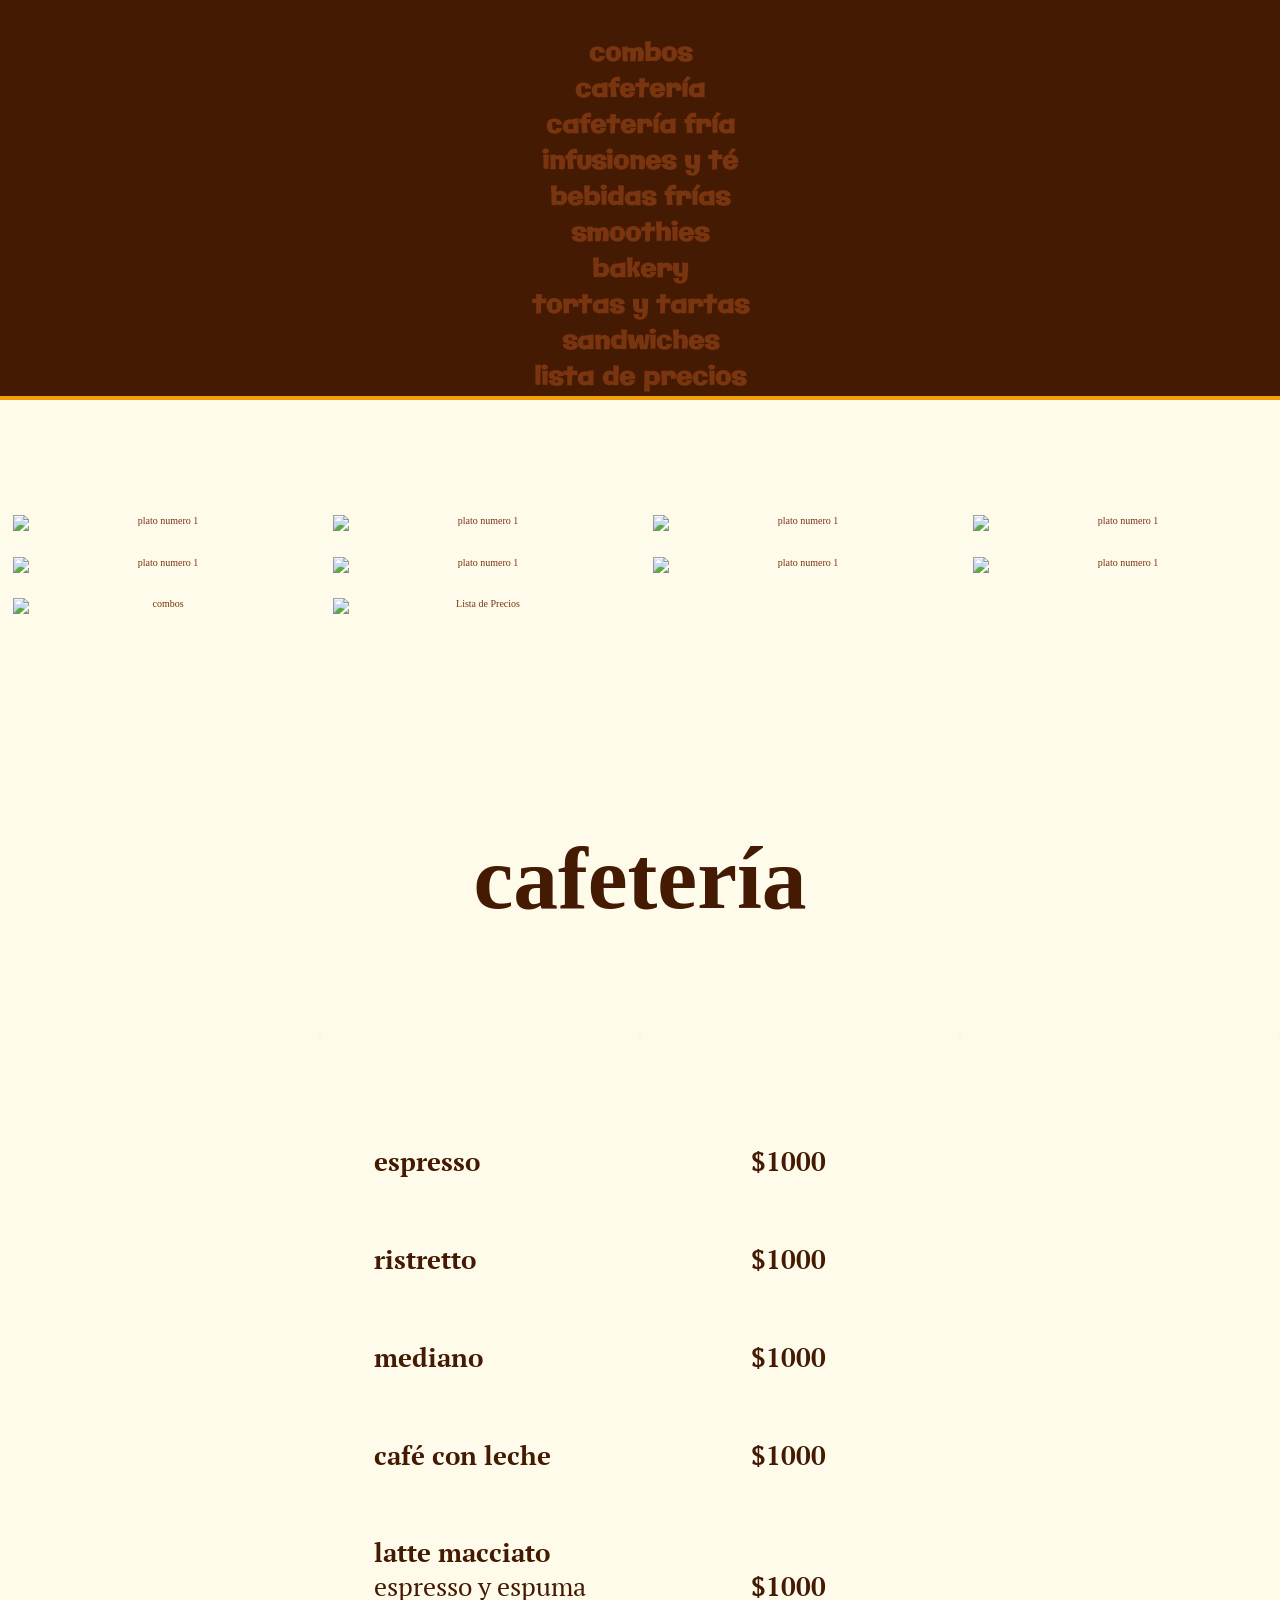
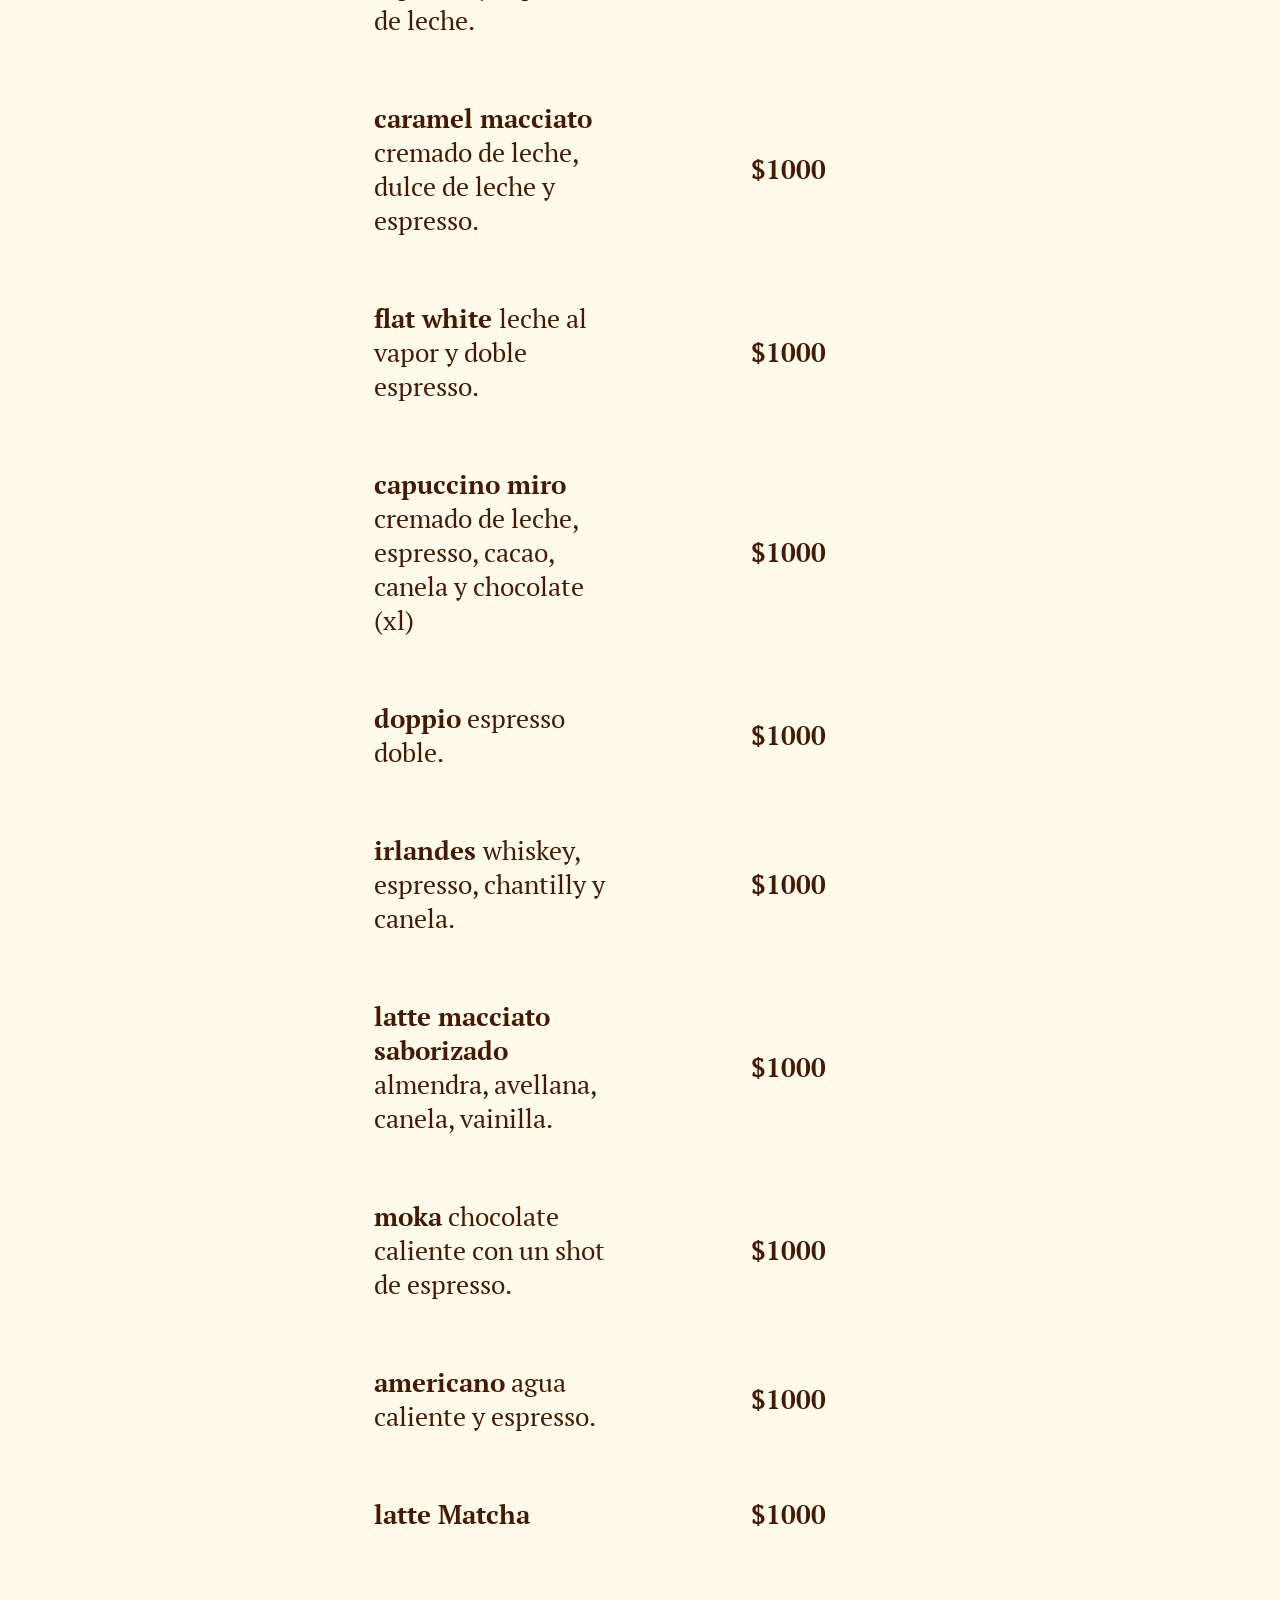
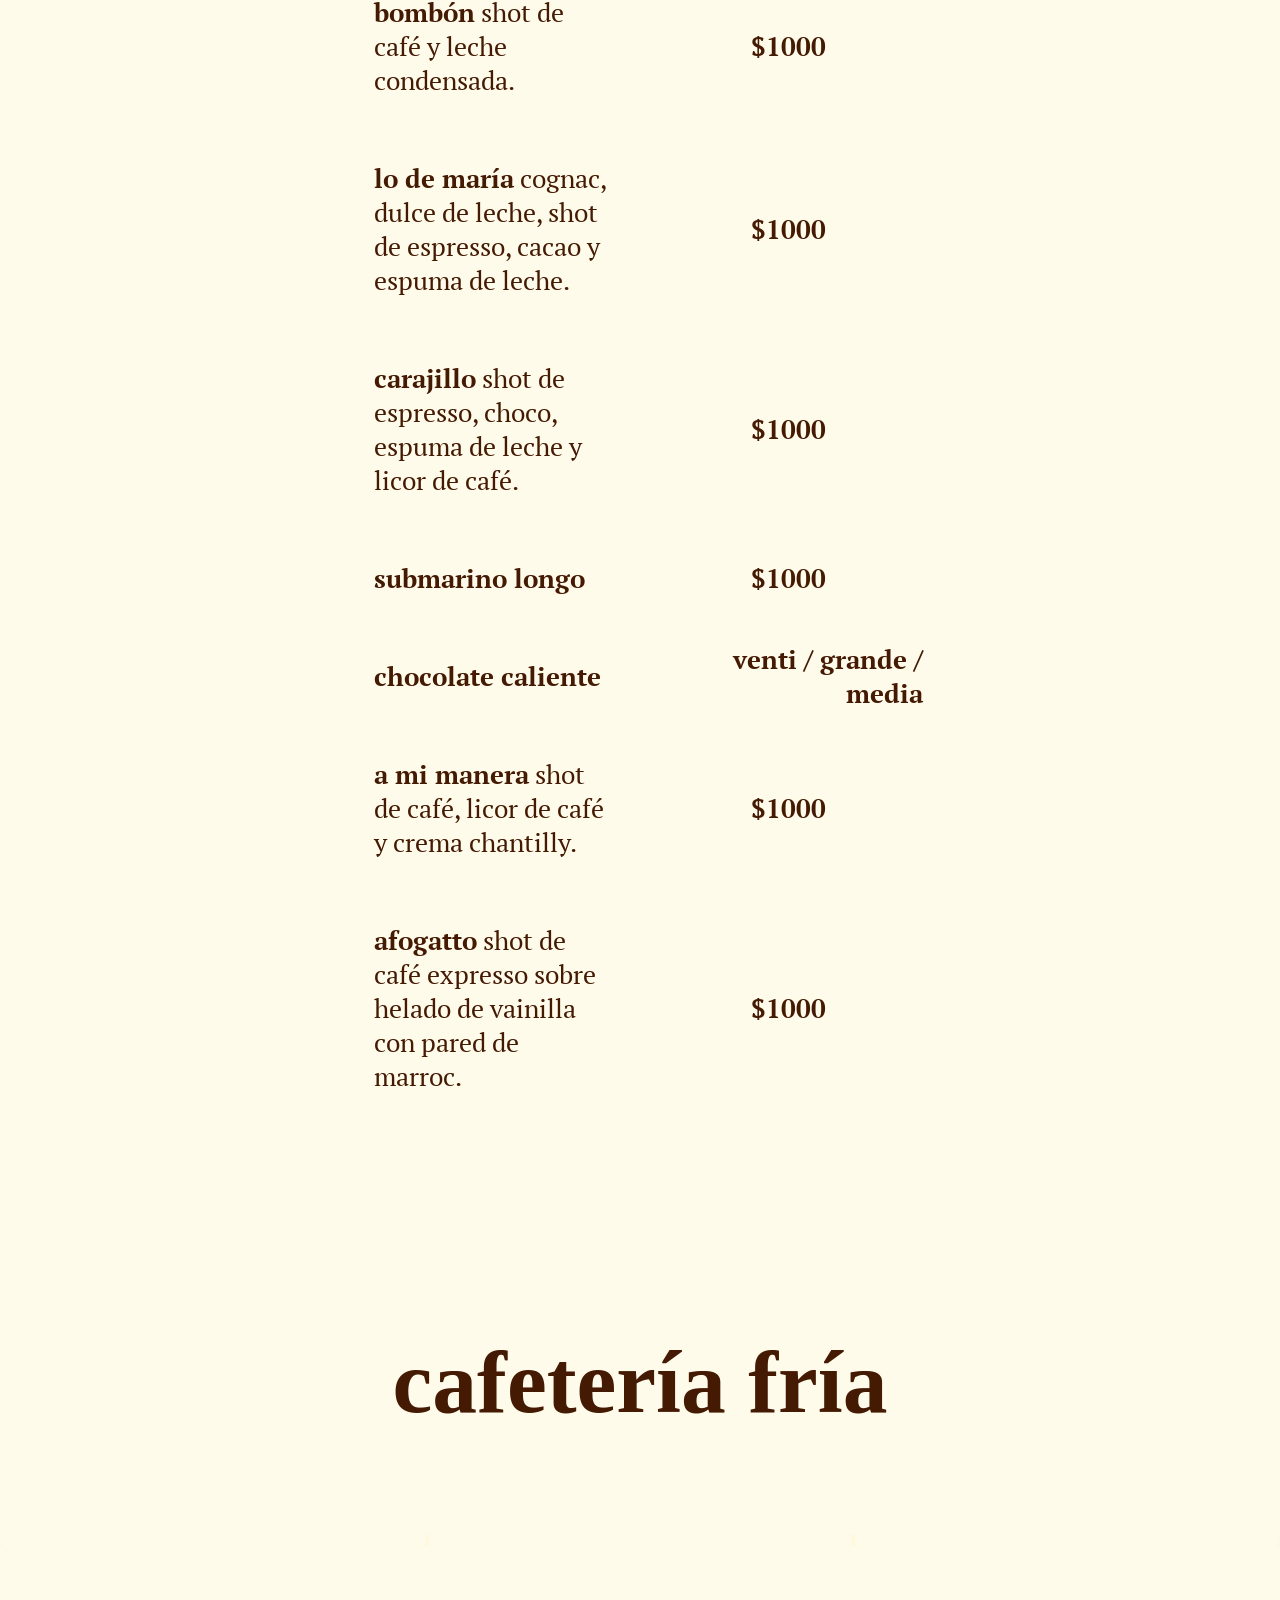
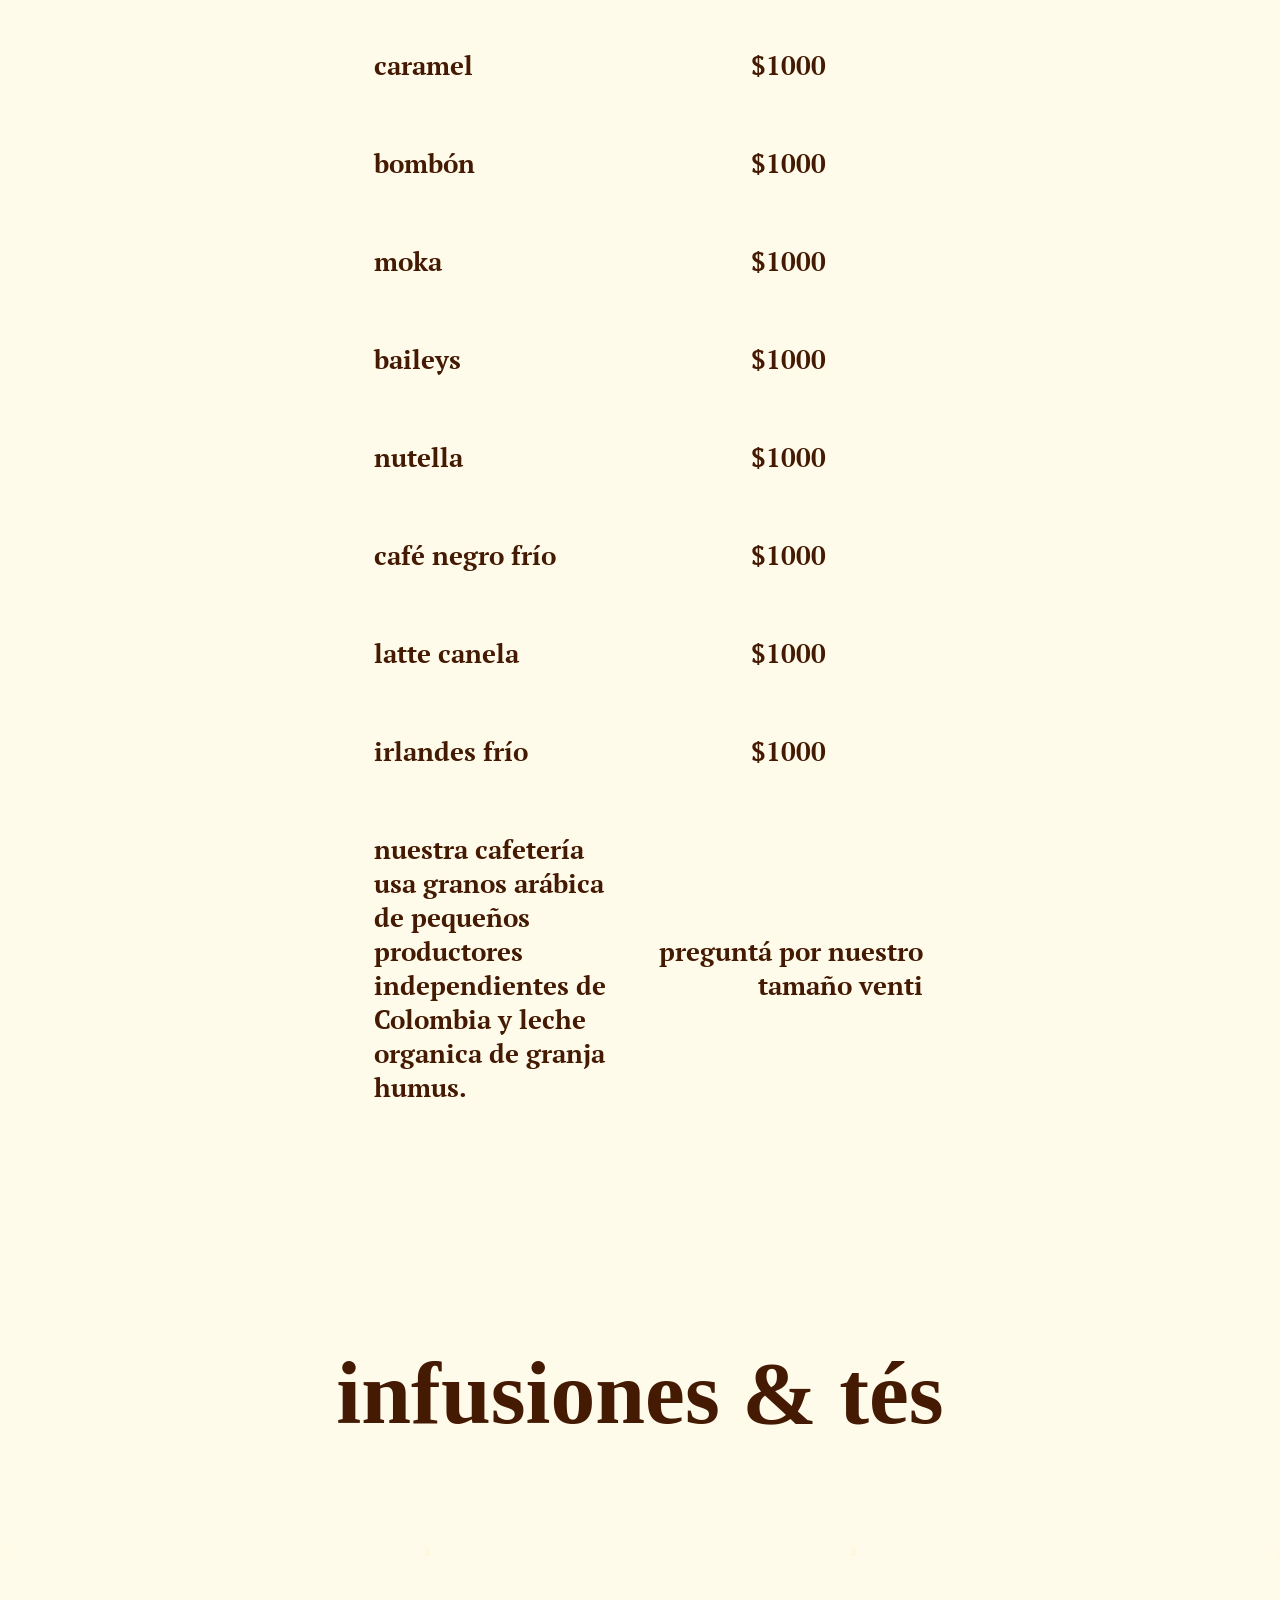
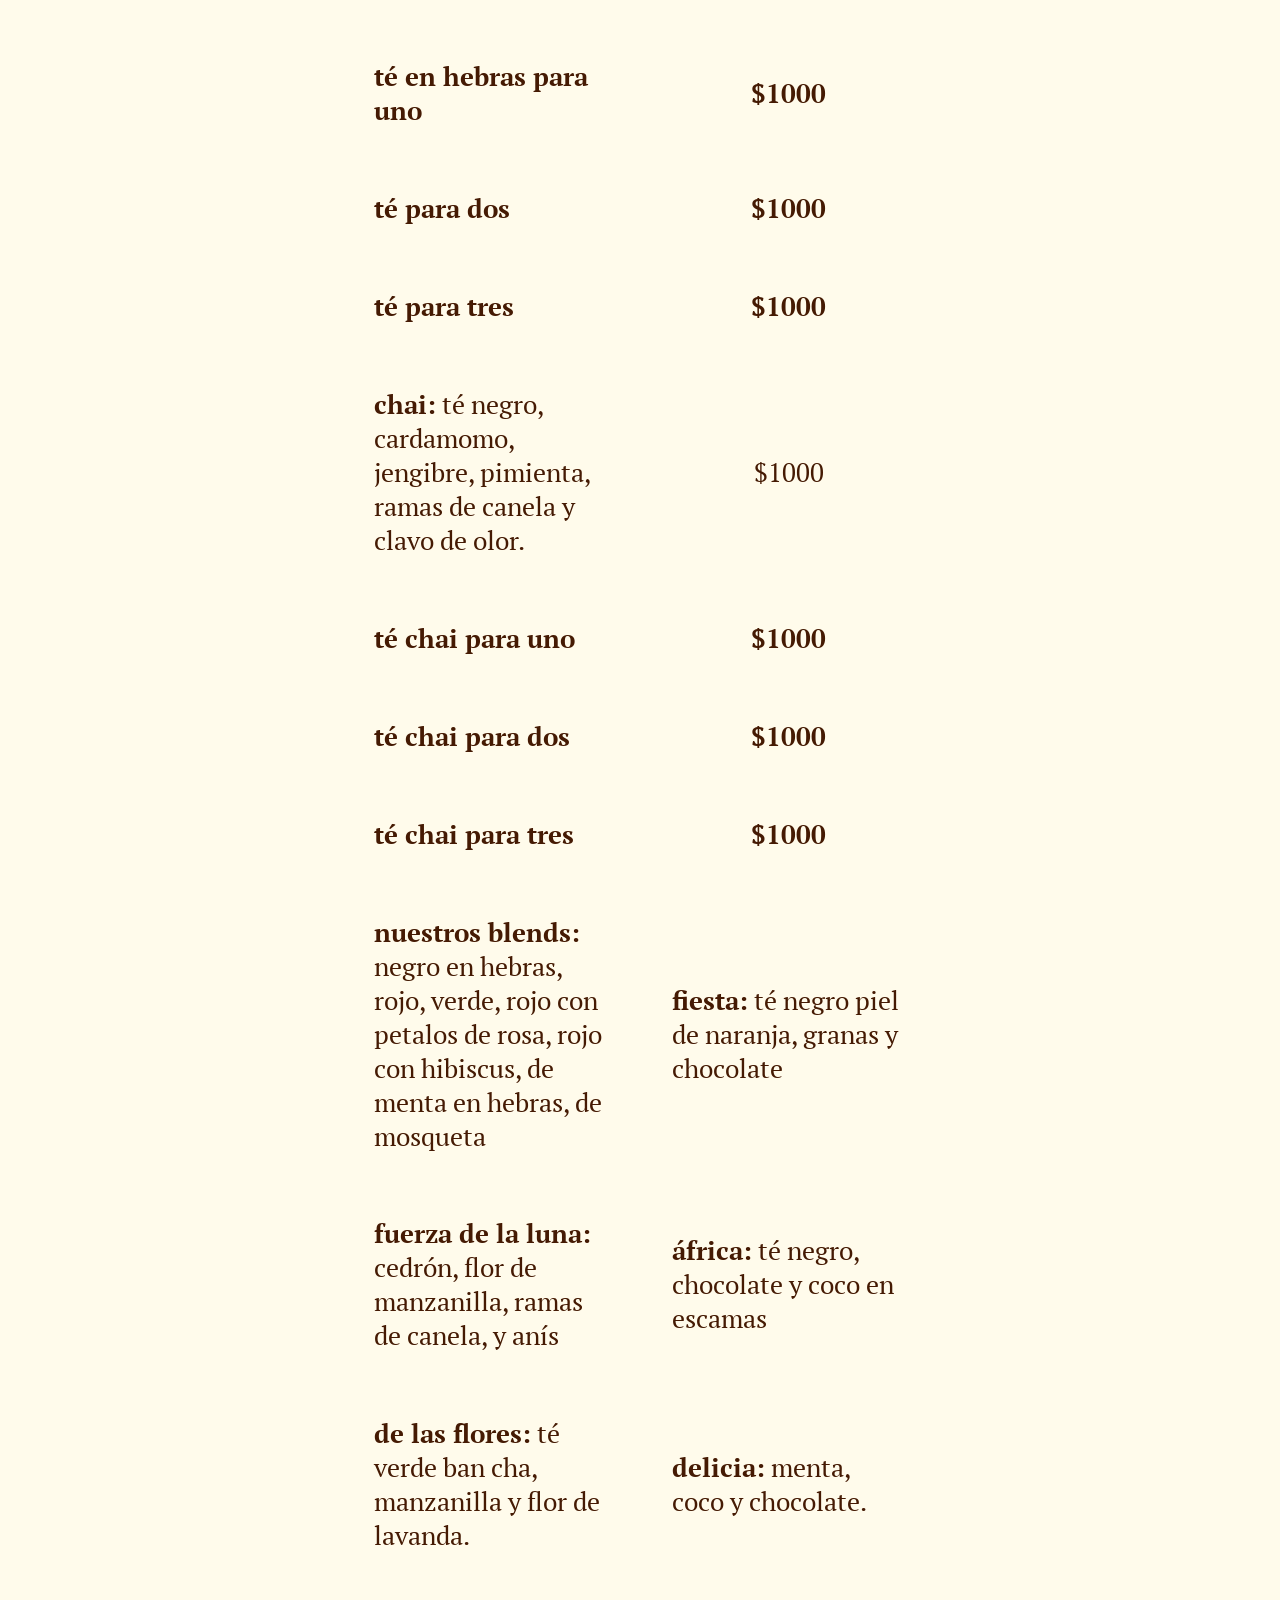
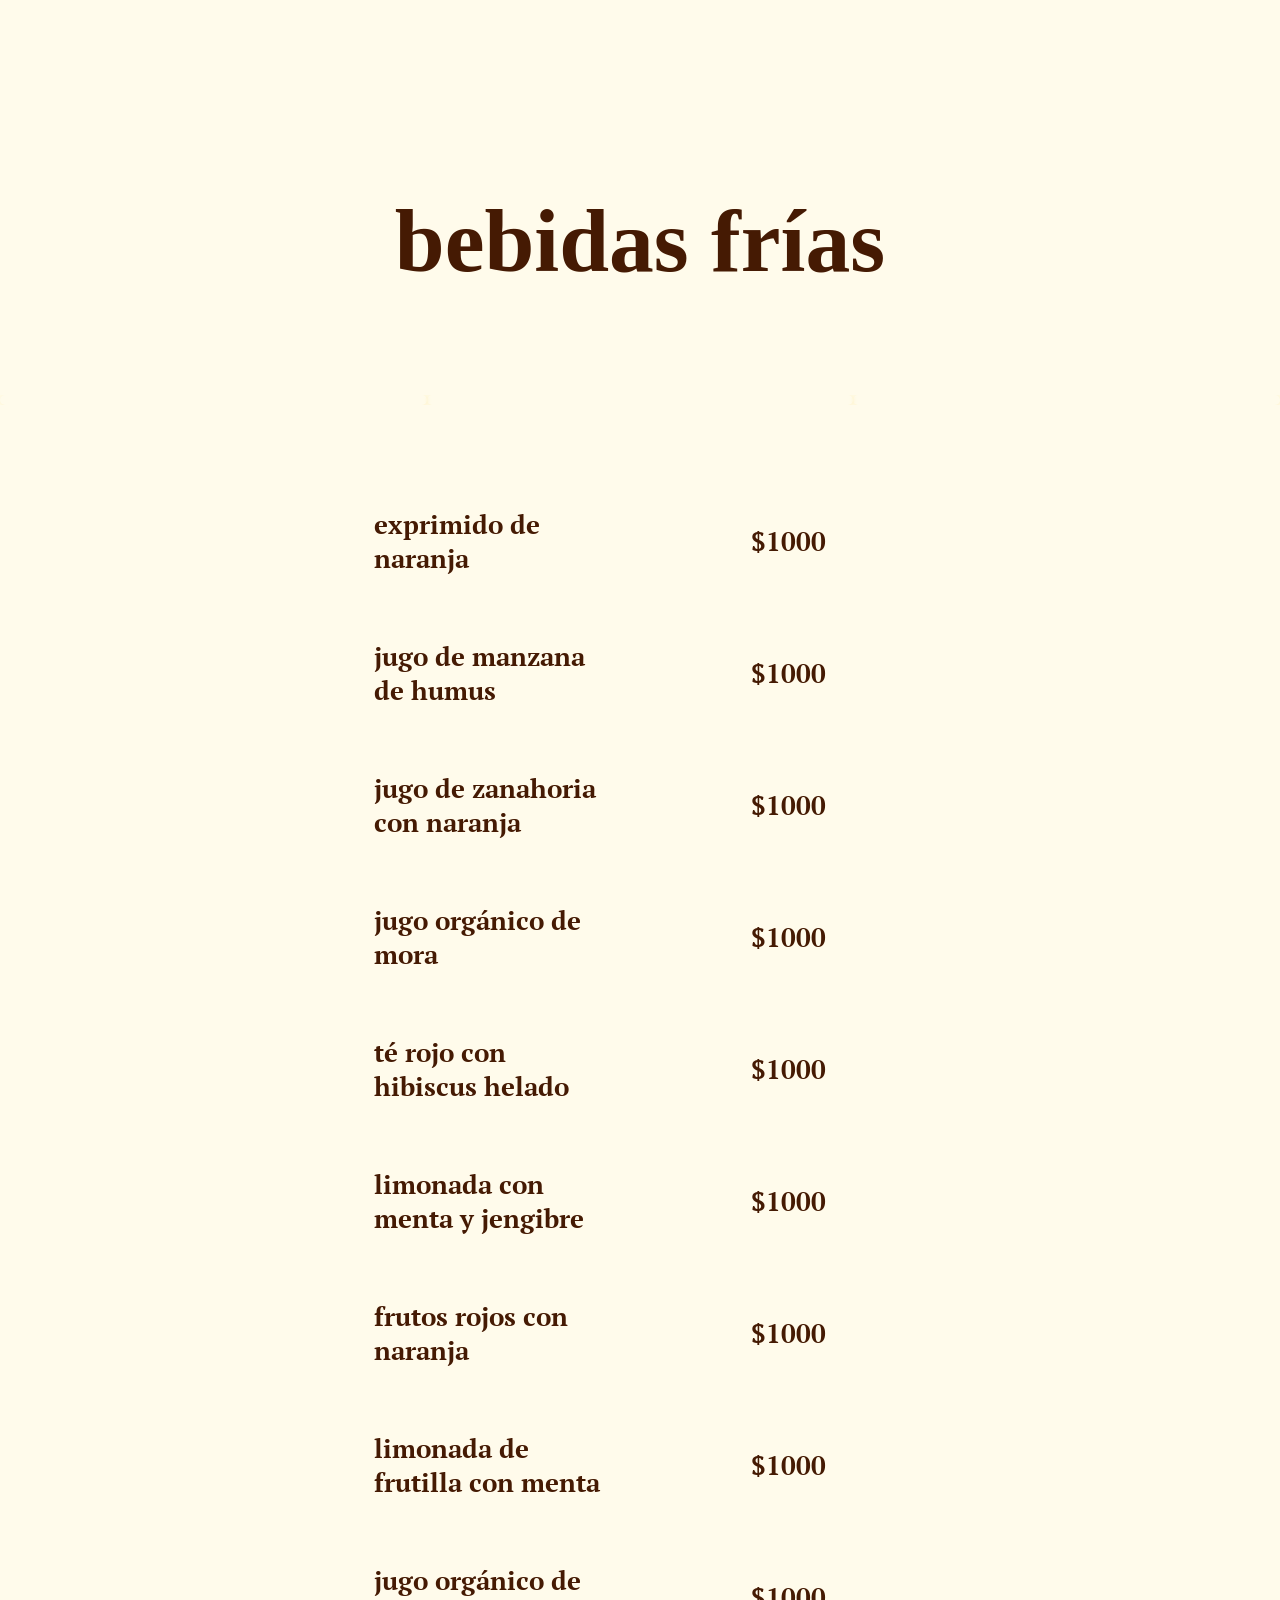
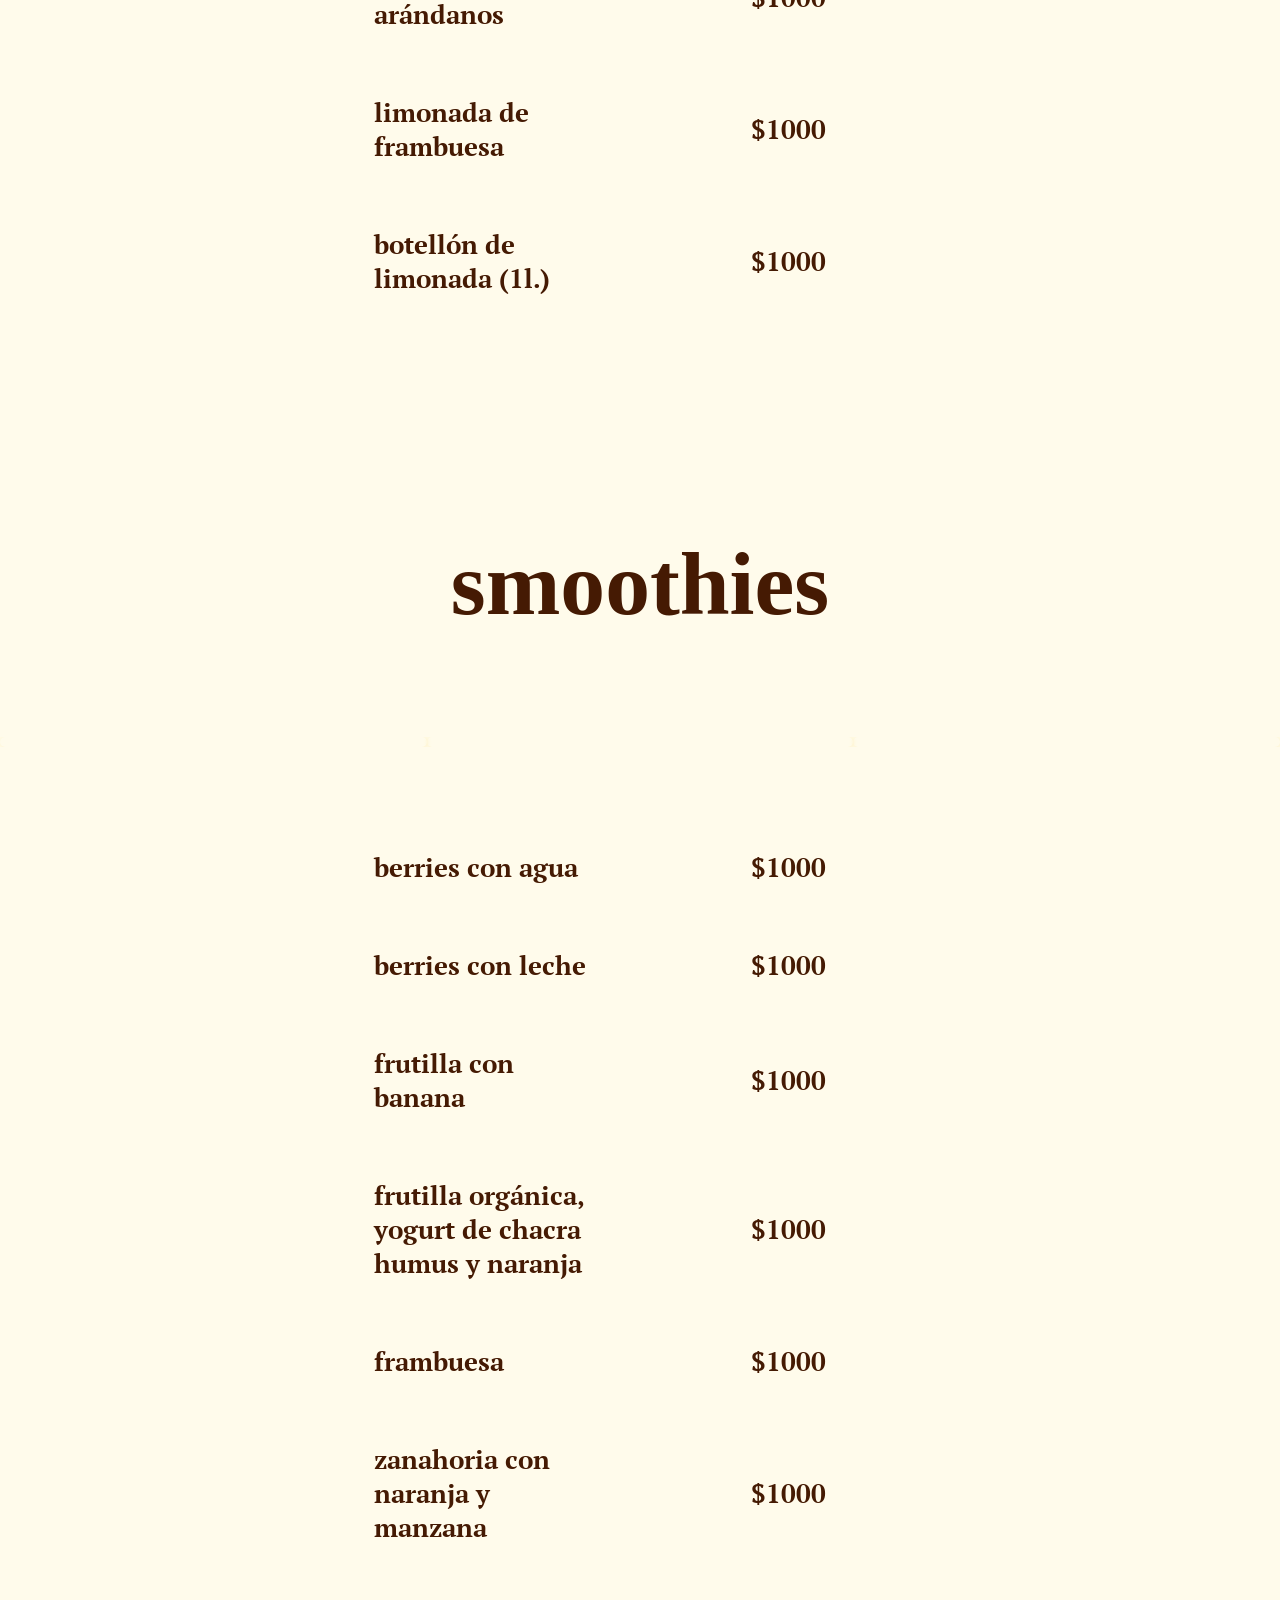
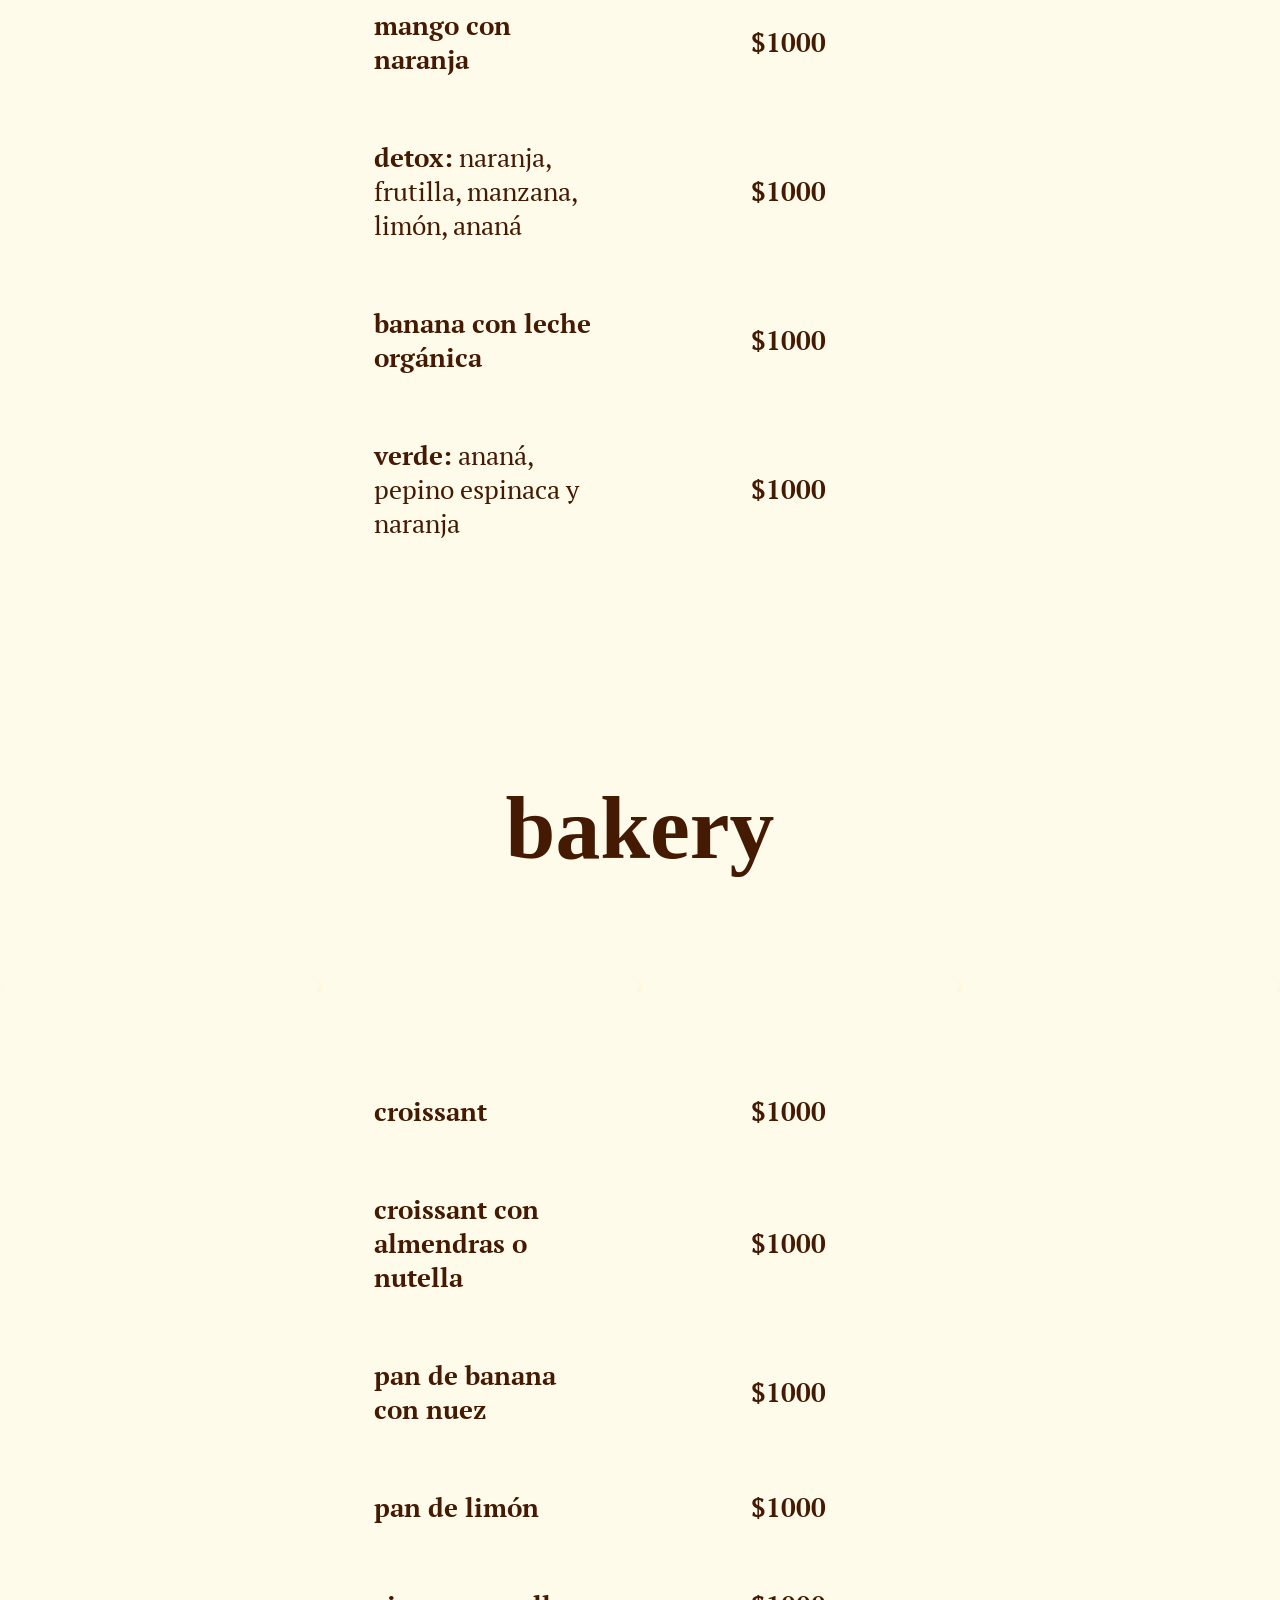
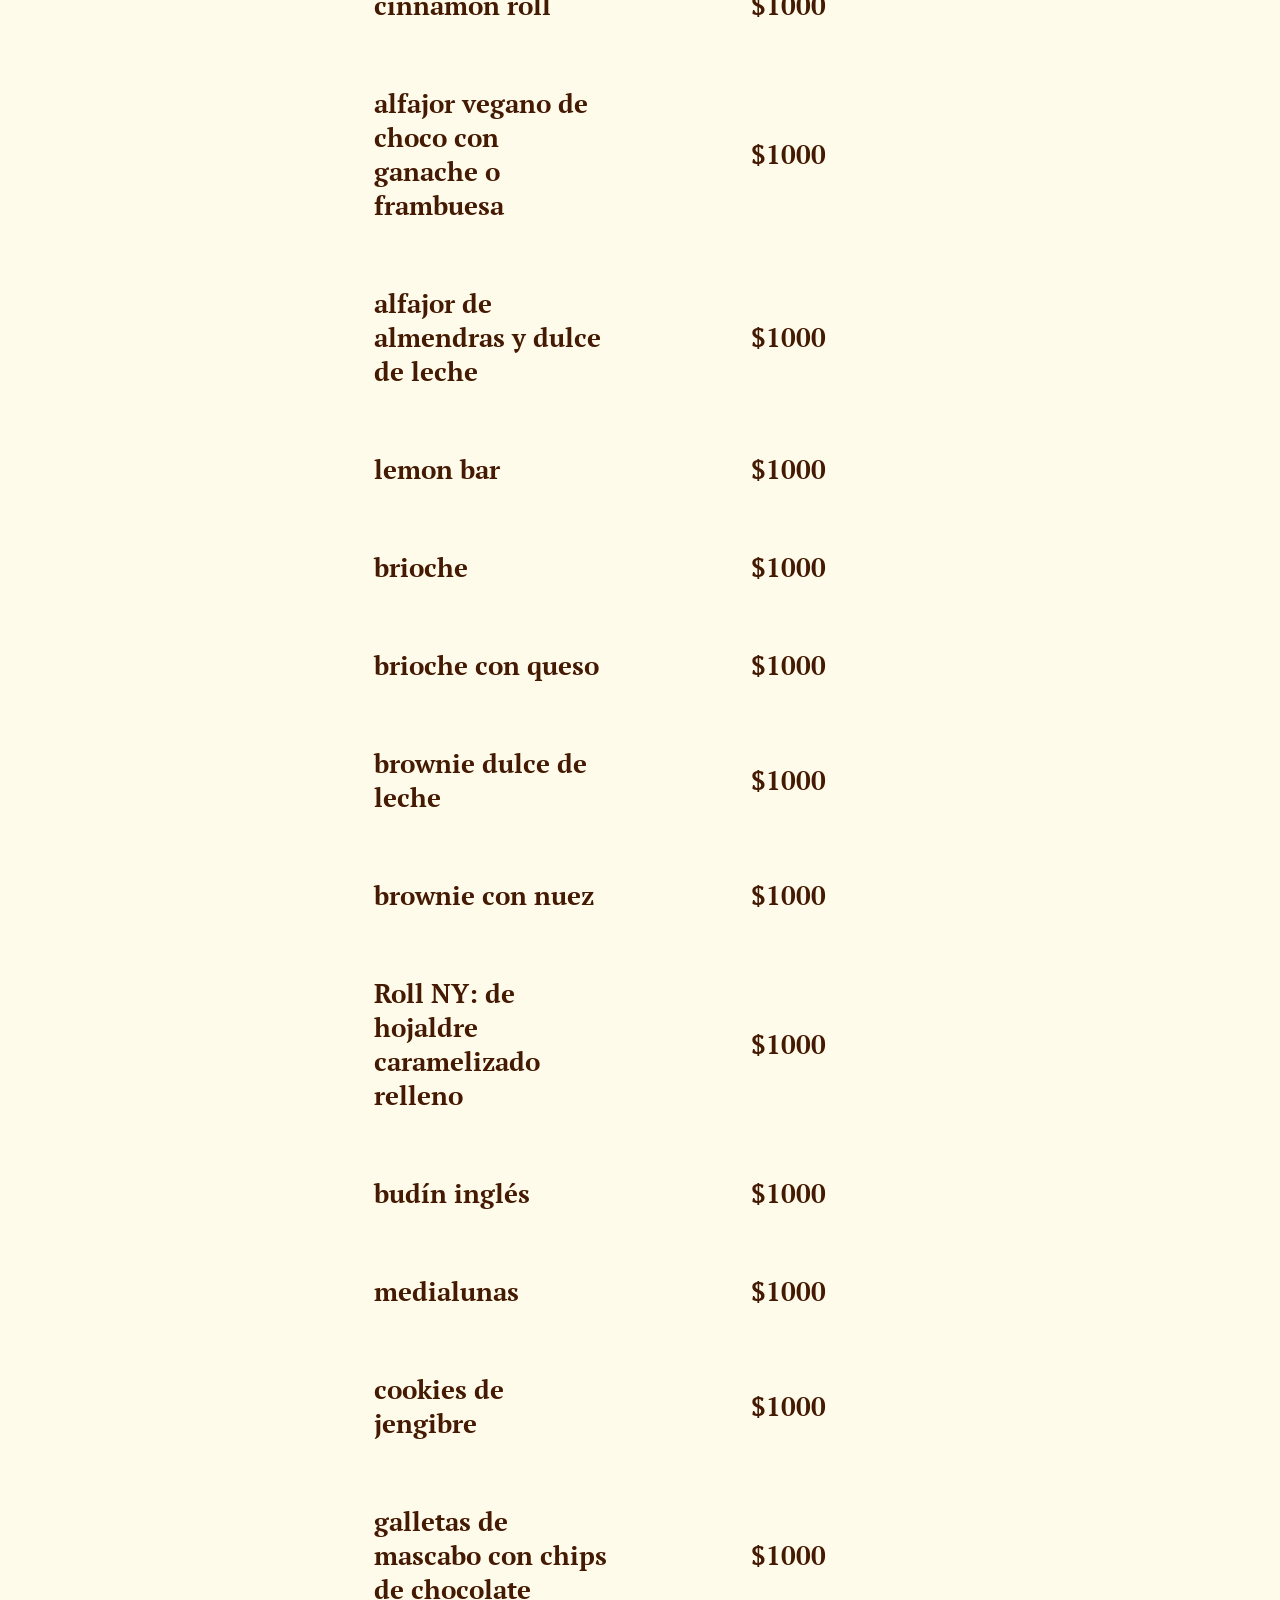
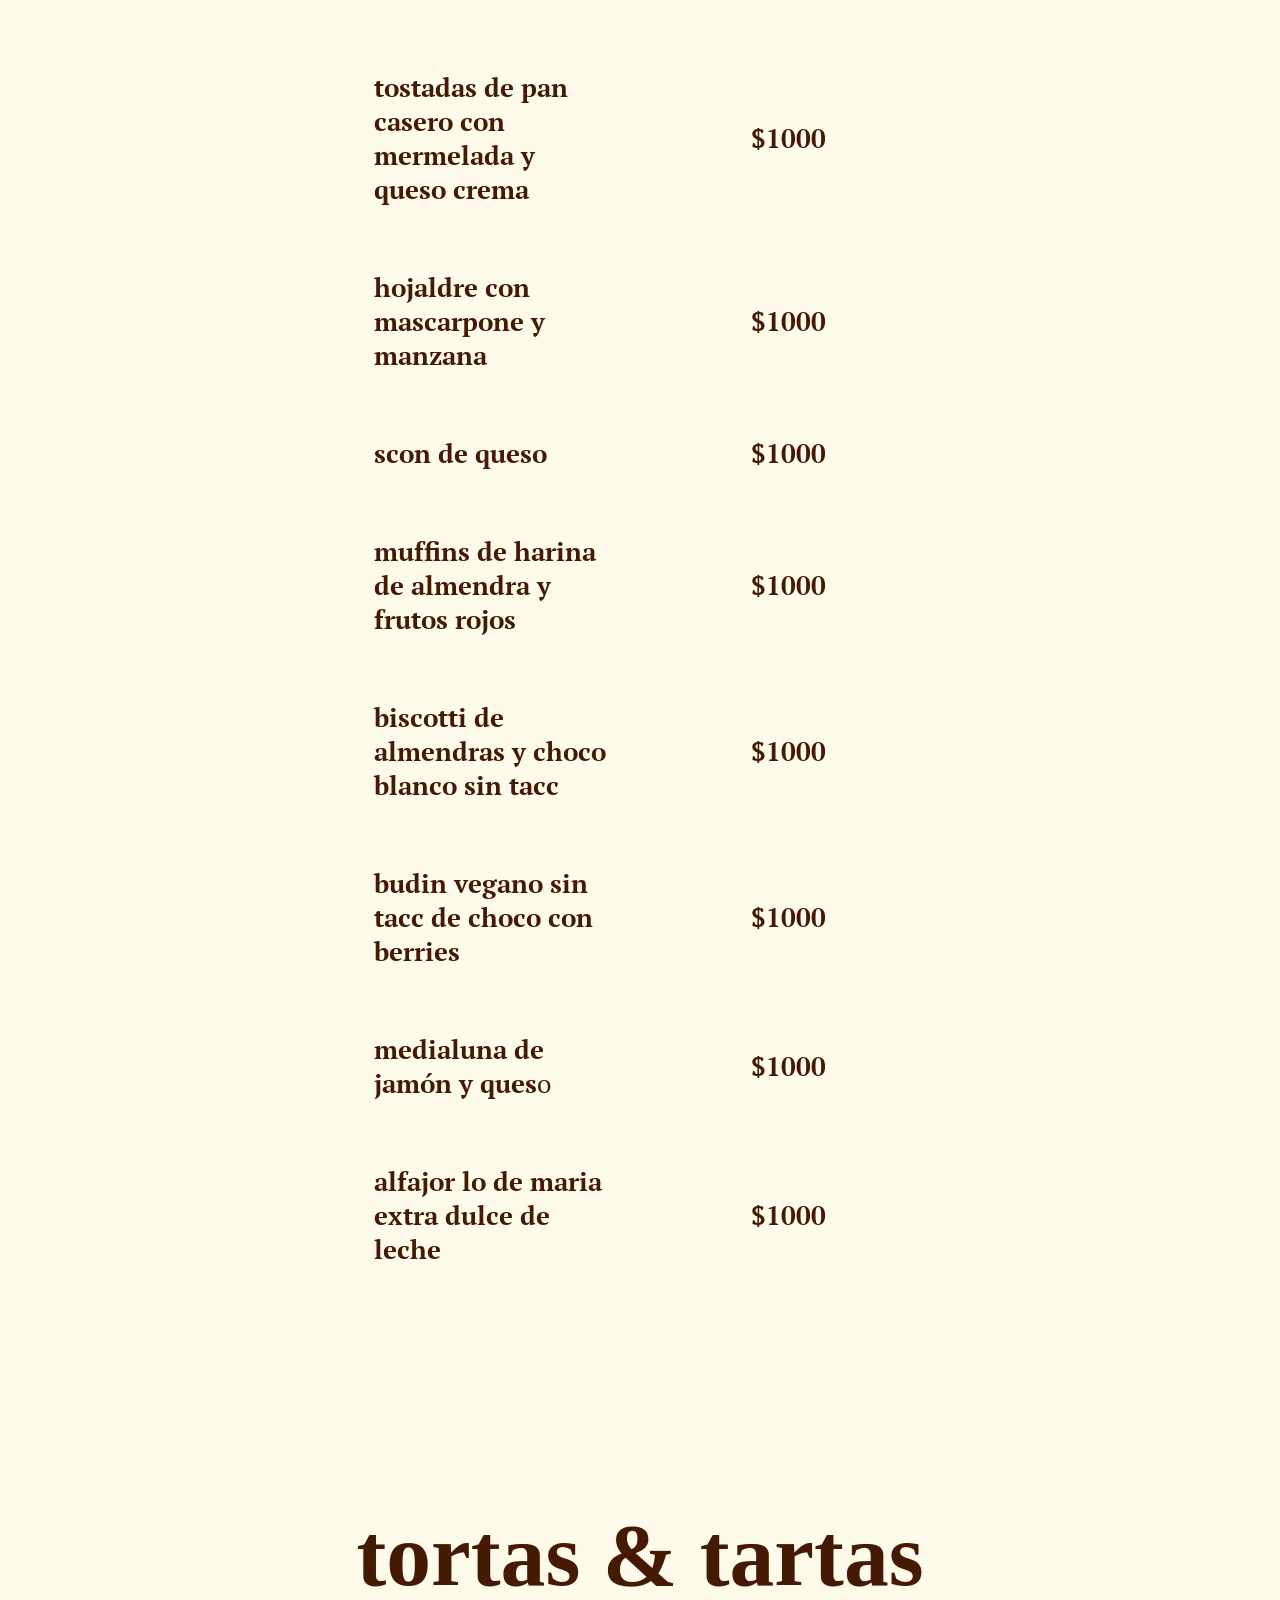
==== commit 0c2c574a: "fix" ====
--- a/carta-digital/index.html
+++ b/carta-digital/index.html
@@ -1287,10 +1287,10 @@
   <p>$1000</p></div>
 
     <div class="grilla--producto">
-      <p><strong>#16</strong>Focaccia: nuestro pan focaccia con jamón crudo, queso parmesano + mix verdes
+      <p><strong>#16 </strong>Focaccia: nuestro pan focaccia con jamón crudo, queso parmesano + mix verdes
       + tomatito cherry + aceite de oliva + café con leche o vaso de jugo natural a elección.</p></div>
       <div class="grilla--precio">
-   $5000</div>
+   <p>$5000</p></div>
 
     </article>
 </section>
@@ -1372,6 +1372,11 @@
   </article>
   </section>
 
+  <section class="container">
+    <article class="grilla-padre">
+  <span> fotografías de  <a href="https://www.linkedin.com/in/elisa-almir%C3%B3n"> Elisa Almirón</a></span>
+  </article>
+  </section>
 </main>
 
 
--- a/mobile.css
+++ b/mobile.css
@@ -133,7 +133,7 @@
 .logo img{
   display: flex;
   flex-direction: column;
-  width: 100%;
+  width: 88%;
   max-width: 320px;
   height: auto;
   padding-top: 6.4rem;
@@ -167,7 +167,7 @@
   font-weight: 400;
   text-align: left;
   color: var(--primary-100);
-  padding: 2.4rem;
+  padding: .64rem;
 }
 
 /* BARRA DE NAVEGACION*/
--- a/desktop.css
+++ b/desktop.css
@@ -0,0 +1,659 @@
+
+@media screen and (min-width:1024px){
+
+/* ENCABEZADO CON FOTO DE FONDO */
+header{
+  width: 100%;
+  height: auto;
+  margin: 0 auto;
+
+}
+
+main{
+    width:100%;
+    height: auto;
+    min-width: 1024px;
+    margin: 0 auto;
+}
+
+/* menu - botonera */
+.menu--grid{
+  display: grid;
+  grid-template-columns: repeat(auto-fit, minmax(320px,3fr));
+  margin: 1.6rem auto;
+  place-content: center;
+}
+
+.menu--item__big{
+  grid-area: 1 / 1 / 3 / 3;
+}
+
+.menu--grid--item{
+  width: 100%;
+  height: auto;
+  margin: 0 auto;
+  background-color: transparent;
+  border-top-left-radius: 3rem;
+  cursor: pointer;
+  transition: .95s;
+}
+
+.menu--grid--item:hover{
+  margin: 0;
+  opacity: .9;
+  border-top-left-radius: 30rem;
+  cursor: pointer;
+  transition: .5s;
+  background-color: transparent;
+}
+
+.menu--grid--item img{
+  width: 100%;
+  height: 100%;
+  object-fit: cover;
+  padding: .8rem;
+}
+
+
+footer{
+  width: 100%;
+  height: auto;
+  padding: 1.6rem;
+}
+
+a{
+    border:none;
+    text-decoration: none;
+}
+
+.header--img{
+  width: 100%;
+  height: 1080px;
+  background: url(./header--desktop.webp);
+  background-repeat: no-repeat;
+  background-size: cover;
+  background-position: center;
+  margin:0 auto;
+}
+
+.logo{
+  display: flex;
+  flex-direction: column;
+  width: 100%;
+  max-width: 480px;
+  margin:0 auto;
+padding:0;
+  height: auto;
+  position: relative;
+  justify-content: center;
+  align-items: center;
+
+}
+
+.logo img{
+  display: flex;
+  flex-direction: column;
+  width: 100%;
+  max-width: 768px;
+  height: auto;
+  padding-top: 6.4rem;
+  padding-bottom: 6.4rem;
+  justify-content: center;
+  align-items: center;
+  place-content: center;
+  position: absolute;
+  top:2.4rem;
+}
+
+
+/* BARRA DE NAVEGACION */
+
+.navbar {
+  font-size: 1.6rem;
+    font-weight: 600;
+    text-align: center;
+  }
+  
+  .tour{
+    width: 100%;
+    display: flex;
+    flex-direction: column;
+    position: relative;
+    border-radius: 1.8rem;
+    place-content: center;
+    align-items: center;
+    justify-content: center;
+  }
+  .tour video{
+    width: 90%;
+    height: auto;
+    background-color: var(--primary-950);
+    box-shadow: .12rem .13rem .15rem rgba(113, 36, 0, 0.49);
+    border-radius: 1.8rem;
+  }
+
+
+/* mensaje de bienvenida */
+
+.welcome--message {
+  width: 100%;
+  height: auto;
+  place-content: center;
+  text-align: center;
+  background-color: var(--bg-dark-900);
+  margin:0 auto;
+}
+
+
+.welcome--message article{
+  width: 80%;
+  padding: 4rem;
+  margin: 0 auto;
+}
+
+.welcome--message article h1 {
+  font-family: 'Galindo', sans-serif;
+  font-weight: 400;
+  font-size: 3.2rem;
+  text-align: center;
+  color: var(--primary-100);
+  padding: 4rem;
+}
+
+/* INTEGRADOR DE SECCIONES */
+
+.content--grid{
+  display: grid;
+  grid-template-columns: repeat(3,320px);
+  gap: 2.4rem;
+  place-content: center;
+  justify-content: center;
+  align-items: start;
+  margin: 0 auto;
+  width:100%;
+  height: auto;
+}
+
+/* CATERING */
+.catering{
+  width: 100%;
+  height: auto;
+  color:var(--neutro-50);
+  align-items:space-between;
+  padding: 0 0 .8rem 0;
+  background-color: var(--primary-50);
+  box-shadow: .12rem .13rem .15rem rgba(113, 36, 0, 0.49);
+  border-radius: 1.8rem;
+  margin: 0 auto;
+  object-fit: cover;
+}
+
+.catering h2{
+  font-family: 'Galindo', sans-serif;
+  font-size: 2.4rem;
+  font-weight: 600;
+  color: var(--primary-950);
+  padding-top: .8rem;
+}
+.catering p{
+  color: var(--primary-950);
+  font-size: 1.2rem;
+  padding-left: 1.6rem;
+  padding-right: 1.6rem;
+}
+
+.catering img{
+  width: 100%;
+  height: auto;
+  border-radius: 1.6rem;
+}
+
+.catering a img{
+width: 48px;
+height: auto;
+}
+
+/* TAKE AWAY */
+
+.take-away{
+display: flex;
+flex-direction: column;
+margin: 0 auto;
+text-align: center;
+align-items:space-between;
+width: 100%;
+height: auto;
+color:var(--neutro-900);
+box-shadow: .12rem .13rem .15rem rgba(113, 36, 0, 0.49);
+padding: 0 0 .8rem 0;
+background-color: var(--primary-50);
+border-radius: 1.8rem;
+}
+
+.take-away h2{
+font-family: 'Galindo', sans-serif;
+font-size: 2.4rem;
+font-weight: 600;
+color: var(--primary-950);
+padding-top: .8rem;
+}
+
+.take-away p{
+  color: var(--primary-950);
+  font-size: 1.2rem;
+  padding-left: 1.6rem;
+  padding-right: 1.6rem;
+}
+
+.take-away img{
+  width: 100%;
+  height: auto;
+  border-radius: 1.6rem;
+}
+
+.take-away a img{
+width: 48px;
+height: auto;
+}
+
+/* carta digital */
+
+.carta-digital{
+  display: flex;
+  flex-direction: column;
+  width: 100%;
+  height: auto;
+  place-content: center;
+  align-items:space-between;
+  justify-content: center;
+  text-align: center;
+  color:var(--neutro-900); 
+  padding: 0 0 .8rem 0;
+  background-color: var(--primary-50);
+  box-shadow: .12rem .13rem .15rem rgba(113, 36, 0, 0.49);
+  border-radius: 1.6rem;
+  }
+  
+  .carta-digital h2{
+    font-family: 'Galindo', sans-serif;
+    font-size: 2.4rem;
+    font-weight: 600;
+    color: var(--primary-950);
+    padding-top: .8rem;
+  }
+  
+  .carta-digital p{
+    color: var(--primary-950);
+    font-size: 1.2rem;
+    text-align: center;
+    padding-left: 1.6rem;
+    padding-right: 1.6rem;
+  }
+  
+  .carta-digital img{
+    width: 100%;
+    height: auto;
+    border-radius: 1.6rem;
+    }
+  
+  .carta-digital a{
+    font-size: 1.6rem;
+    font-weight: 700;
+    font-family: 'Galindo', sans-serif;
+    display: flex;
+    flex-direction: column;
+    align-items: center;
+    justify-content: center;
+    width: 50%;
+    height: 2rem;
+    border-radius: .8rem;
+    margin: 0 auto;
+    text-decoration: none;
+  }
+  .carta-digital a button{
+    text-decoration: none;
+    color:var(--primary-950);
+    font-weight: 700;
+    font-size: 1.6rem;
+    margin: 0;
+    padding: 0;
+  }
+
+
+
+/* encontranos */
+
+.encontranos{
+  display: flex;
+  flex-direction: column;
+  margin: 0 auto;
+  text-align: center;
+  align-items:space-between;
+  width: 100%;
+  height: auto;
+  color:var(--neutro-900);
+  box-shadow: .12rem .13rem .15rem rgba(113, 36, 0, 0.49);
+  padding: 0 0 .8rem 0;
+  background-color: var(--primary-50);
+  border-radius: 1.8rem;
+}
+
+.encontranos h2{
+  font-family: 'Galindo', sans-serif;
+  font-size: 2.4rem;
+  font-weight: 600;
+  color: var(--primary-950);
+  padding-top: .8rem;
+}
+
+.encontranos p{
+  color: var(--primary-950);
+  font-size: 1.2rem;
+  padding-left: 1.6rem;
+  padding-right: 1.6rem;
+  padding-top: 0;
+}
+
+.encontranos img{
+  width: 100%;
+  height: auto;
+  padding: 0;
+  margin: 0;
+  box-shadow: .12rem .13rem .15rem rgba(113, 36, 0, 0.49);
+}
+
+.encontranos a img{
+  width: 8vw;
+  height: auto;
+  border-radius: 0;
+}
+
+.encontranos a{
+  font-size: 1.6rem;
+  font-weight: 700;
+  font-family: 'Galindo', sans-serif;
+  display: flex;
+  flex-direction: column;
+  color: var(--primary-950);
+  align-items: center;
+  justify-content: center;
+  width: 50%;
+  height: 2rem;
+  border-radius: .8rem;
+  margin: 0 auto;
+  padding-top: 1.6rem;
+  padding-bottom: 1.6rem;
+  text-decoration: none;
+}
+.carta-digital a button{
+  text-decoration: none;
+  color:var(--primary-950);
+  font-weight: 700;
+  font-size: 1.6rem;
+  margin: 0;
+  padding: 0;
+}
+
+
+
+/* sliders! */
+
+.main-slider-container{
+  width:100%;
+  text-align:center;
+  display: flex;
+  justify-content: center;
+  align-items: center;
+  margin: 0 auto;
+  padding-top: 10.4rem;
+  padding-bottom: 10.4rem;
+  }
+
+
+  .main-slider-container h2{
+    font-size: 5.6rem;
+    padding: 6.4rem;
+    }
+
+  .main-slider-container{
+    color:var(--primary-950);
+    text-align: center;
+    padding:0;
+    margin-top: 2rem; 
+    font-weight: 700;
+  }
+
+   .product-container--slider{
+      overflow-x: scroll;
+      }
+      
+  .product-container--card{
+      position:relative;
+      scroll-snap-align: center;
+      width:100%;
+      min-width: 320px;
+      max-width:768px; /* Para que la tarjeta no crezca mas de 768px */
+  }    
+  .product-container--card img{
+      display: flex;
+      flex-direction: row;
+      width: 100%;
+      height: auto;
+      margin: 0;
+      padding: .32rem;
+      border-radius: 1.6rem;
+      box-shadow: .025rem .025rem .25rem var(--primary-100);
+  }            
+       
+/* TESTEO NUEVA GRILLA CELUS */
+
+.grilla{
+  display:grid;
+  grid-template-columns: repeat(autofill, minmax(320px, 1fr));
+  width: 50%;
+  height: auto;
+  place-content: center;
+  align-items: center;
+  justify-content: center;
+  margin: 0 auto;
+  }
+  
+  .grilla h2{
+    color:var(--primary-950);
+    font-weight: 700;
+    font-size: 4rem;
+    text-align: center;
+    padding-top:8px;
+    padding-bottom: 16px;
+    margin-top: 40px;   
+  }
+  
+  .grilla h3{
+      display: grid;
+      grid-template-columns: repeat(320px, 1fr);
+      font-weight: 700;
+      font-size: 4rem;
+      color:var(--primary-500);
+      width: 100%;
+      height:auto;
+      position: relative;
+  }
+  
+  .grilla--padre{
+      display: grid;
+      grid-template-columns: repeat(2, 1fr);
+      min-width: 320px;
+      width: 100%;
+      height: auto;
+      place-items: center;
+      }
+  
+  .grilla--producto{
+      width: 100%;
+      height: auto;
+  }
+  
+  .grilla--producto p{
+      font-size: 1.6rem;
+      font-weight: 400;
+  }
+  
+
+  .prices--section{
+    display: flex;
+    flex-direction: column;
+    width: 100%;
+    height: 480px;
+    border-radius: 0;
+    background-color: antiquewhite;
+    align-items: center;
+    justify-content: center;
+    text-align: center;
+  }
+
+
+  .grilla--precio{
+    display: flex;
+    flex-direction: column;
+      width: 100%;
+      height: auto;
+      max-height: 640px;
+      align-items: center;
+      justify-content: center;
+      text-align: center;
+  }
+  
+  .grilla--precio p{
+    font-size: 1.6rem;
+      font-weight: 600;
+      text-align: right;
+  }
+  
+  .grilla--img{
+    width: 100%;
+    height: auto;
+  }
+/* cheeesecakes */
+
+.cheesecakes{
+  display: flex;
+  flex-direction: column;
+  text-decoration: none;
+  list-style: none;
+  color: var(--neutro-900);
+  font-size: 1.6rem;
+  justify-content: center;
+  align-items: center;
+  place-content: center;
+  padding: 0;
+  margin: 0;
+  }
+  
+  .cheesecakes ul{
+    width: 100%;
+    height: auto;
+    padding: 0;
+    margin: 0;
+    text-align: center;
+  }
+  
+  .cheesecakes li{
+    width: 100%;
+    height: auto;
+    margin: 0;
+    padding: .8rem;
+  }
+  .cheesecakes h2{
+    font-size: 3.2rem;
+  }
+  .cheesecakes h3{
+    font-size: 2.4rem;
+  }
+
+/* Botón de scroll al inicio */
+.scroll-to-top {
+  background-image: url(./cookie.svg);
+  width:4rem;
+  height: 4rem;
+  position: fixed;
+  bottom: 1rem;
+  right: 1rem;
+  color: #fff;
+  border: none;
+  margin: 0;
+  padding: 0;
+  cursor: pointer;
+  z-index: 999;
+  display: flex;
+  flex-direction: column;
+  transition: .9s;
+}
+
+/* footer */ 
+.footer{
+  display: flex;
+  flex-direction: column;
+  width: 100%;
+  height: auto;
+  border:none;
+  background-color: var(--primary-950);
+  border-top: .5rem solid var(--primary-500);
+  place-content: center;
+  justify-content: center;
+  align-items: center;
+}
+
+.footer ul{
+  display: flex;
+  flex-direction: column;
+  color:var(--primary-200);
+  font-size: var(--font--text);
+  font-weight: 700;
+  text-align: center;
+  justify-content: center;
+  place-content: center;
+  align-items: center;
+}
+
+
+.footer ul li{
+  color:var(--primary-200);
+  font-size: .8rem;
+  font-weight: 700;
+  text-align: center;
+  justify-content: center;
+  margin: 0 auto;
+  padding:.1rem;
+}
+
+.footer li a{
+  font-size: .8rem;
+  color:var(--primary-950);
+  font-weight: 700;
+  margin: 0 auto;
+  padding:.1rem;
+}
+
+.footer li a img{
+display: flex;
+flex-direction: column;
+align-items: center;
+place-content: center;
+justify-content: center;
+width: 8vw;
+color:var(--primary-500);
+}
+
+.footer li p{
+color:var(--primary-600);
+font-weight: 700;
+font-size: 1.2rem;
+margin: 0 auto;
+}
+
+
+
+
+
+
+}
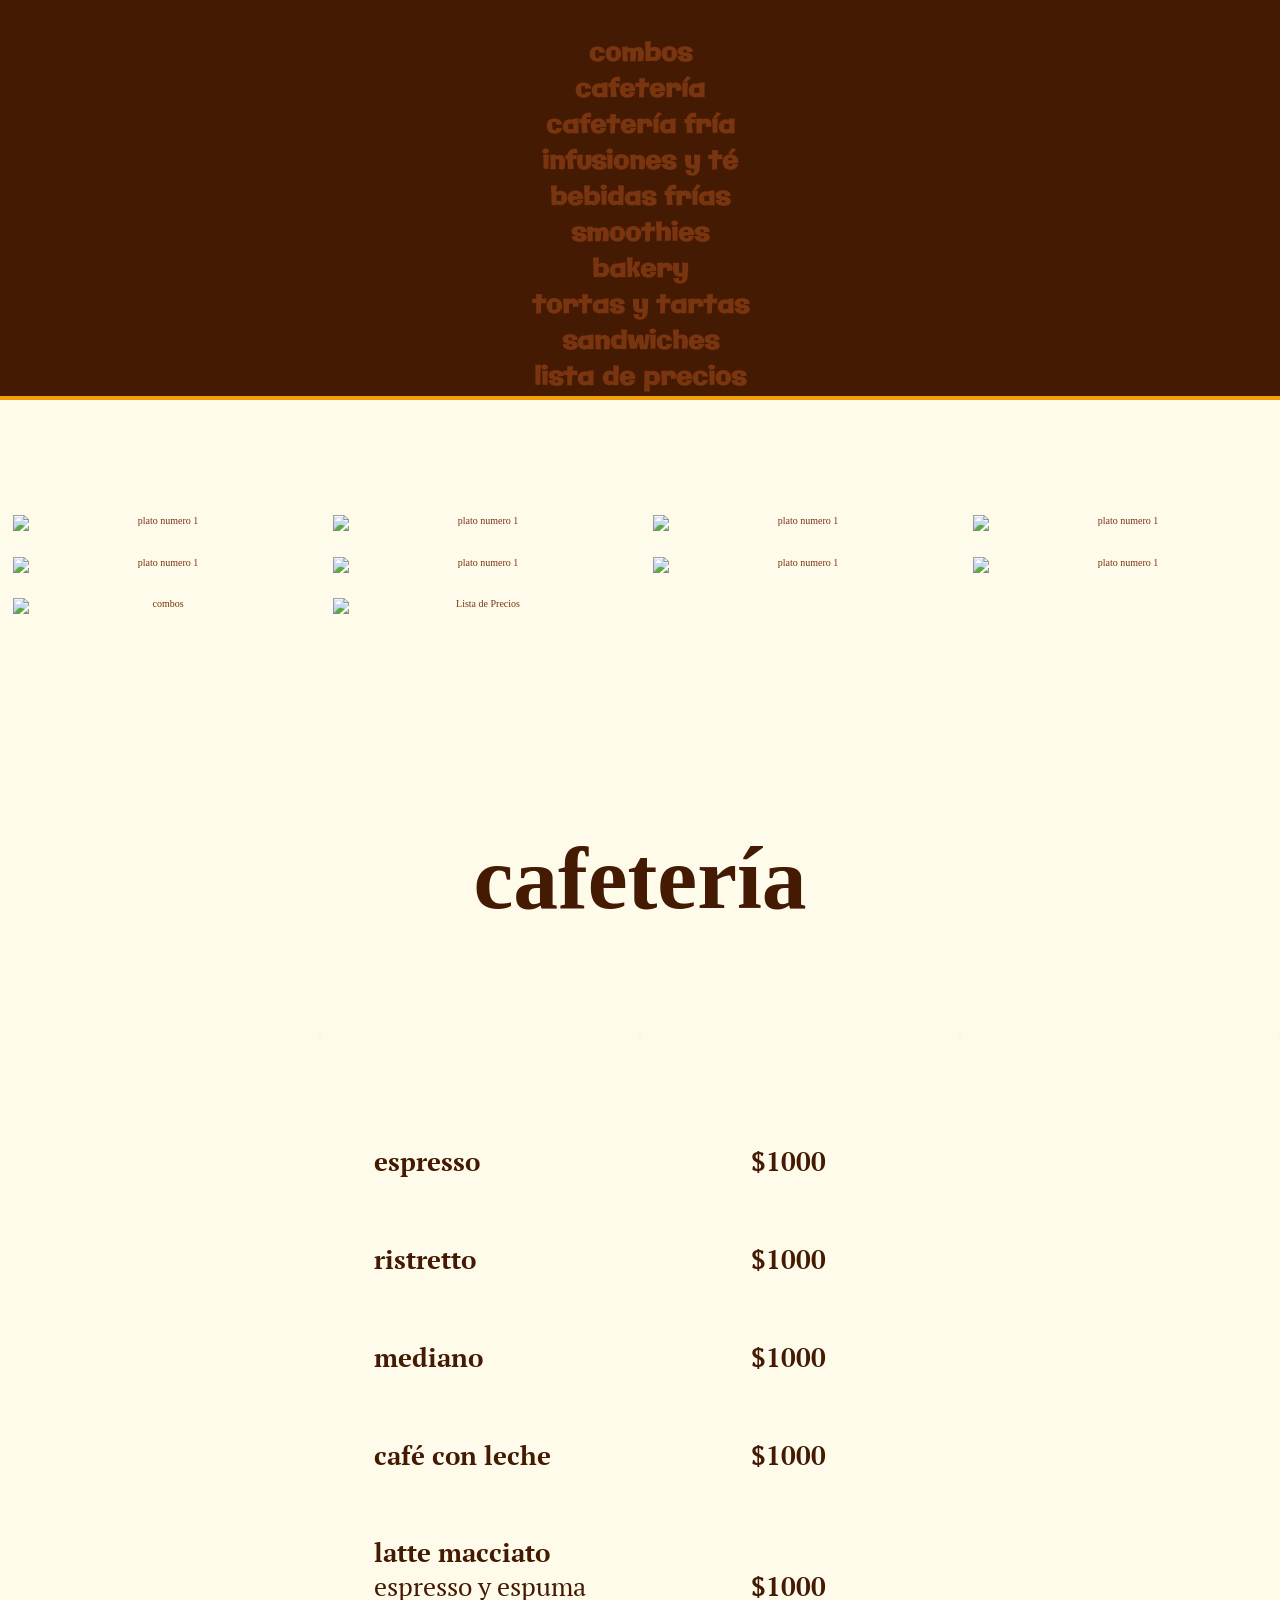
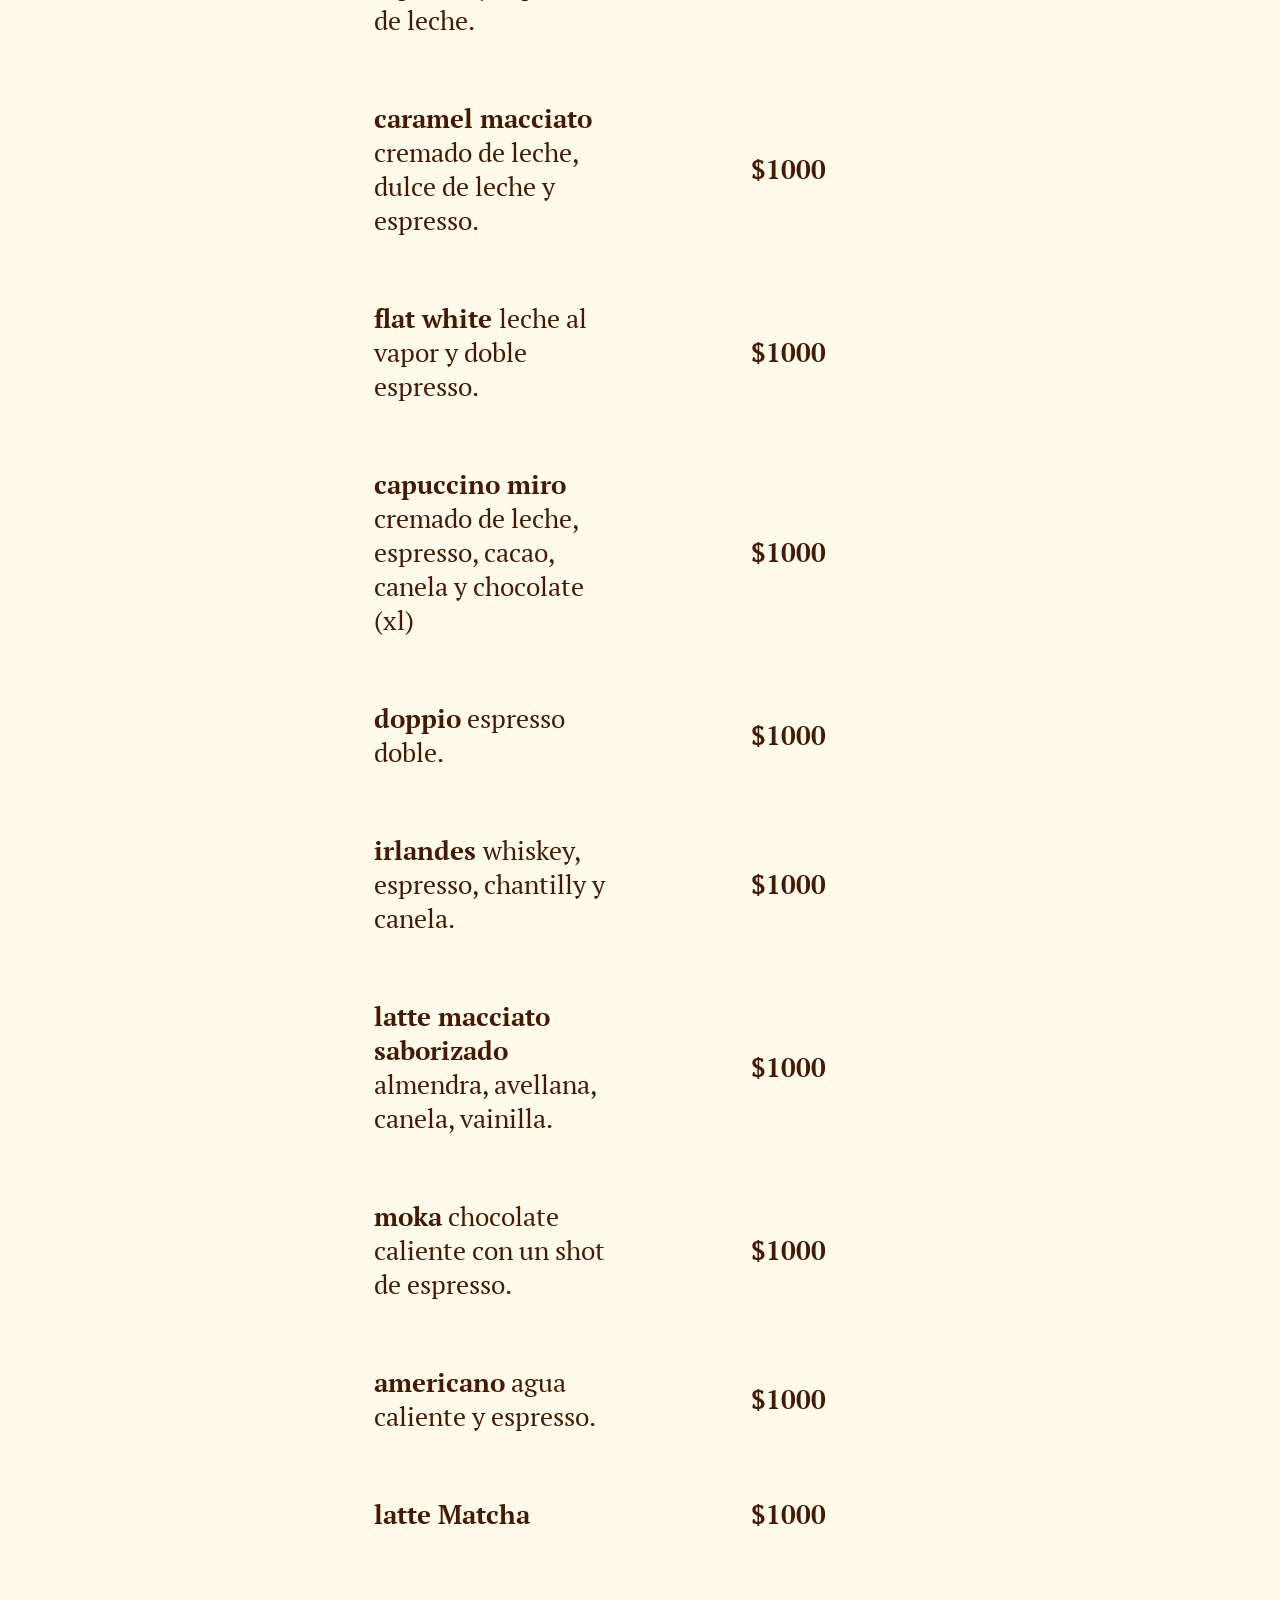
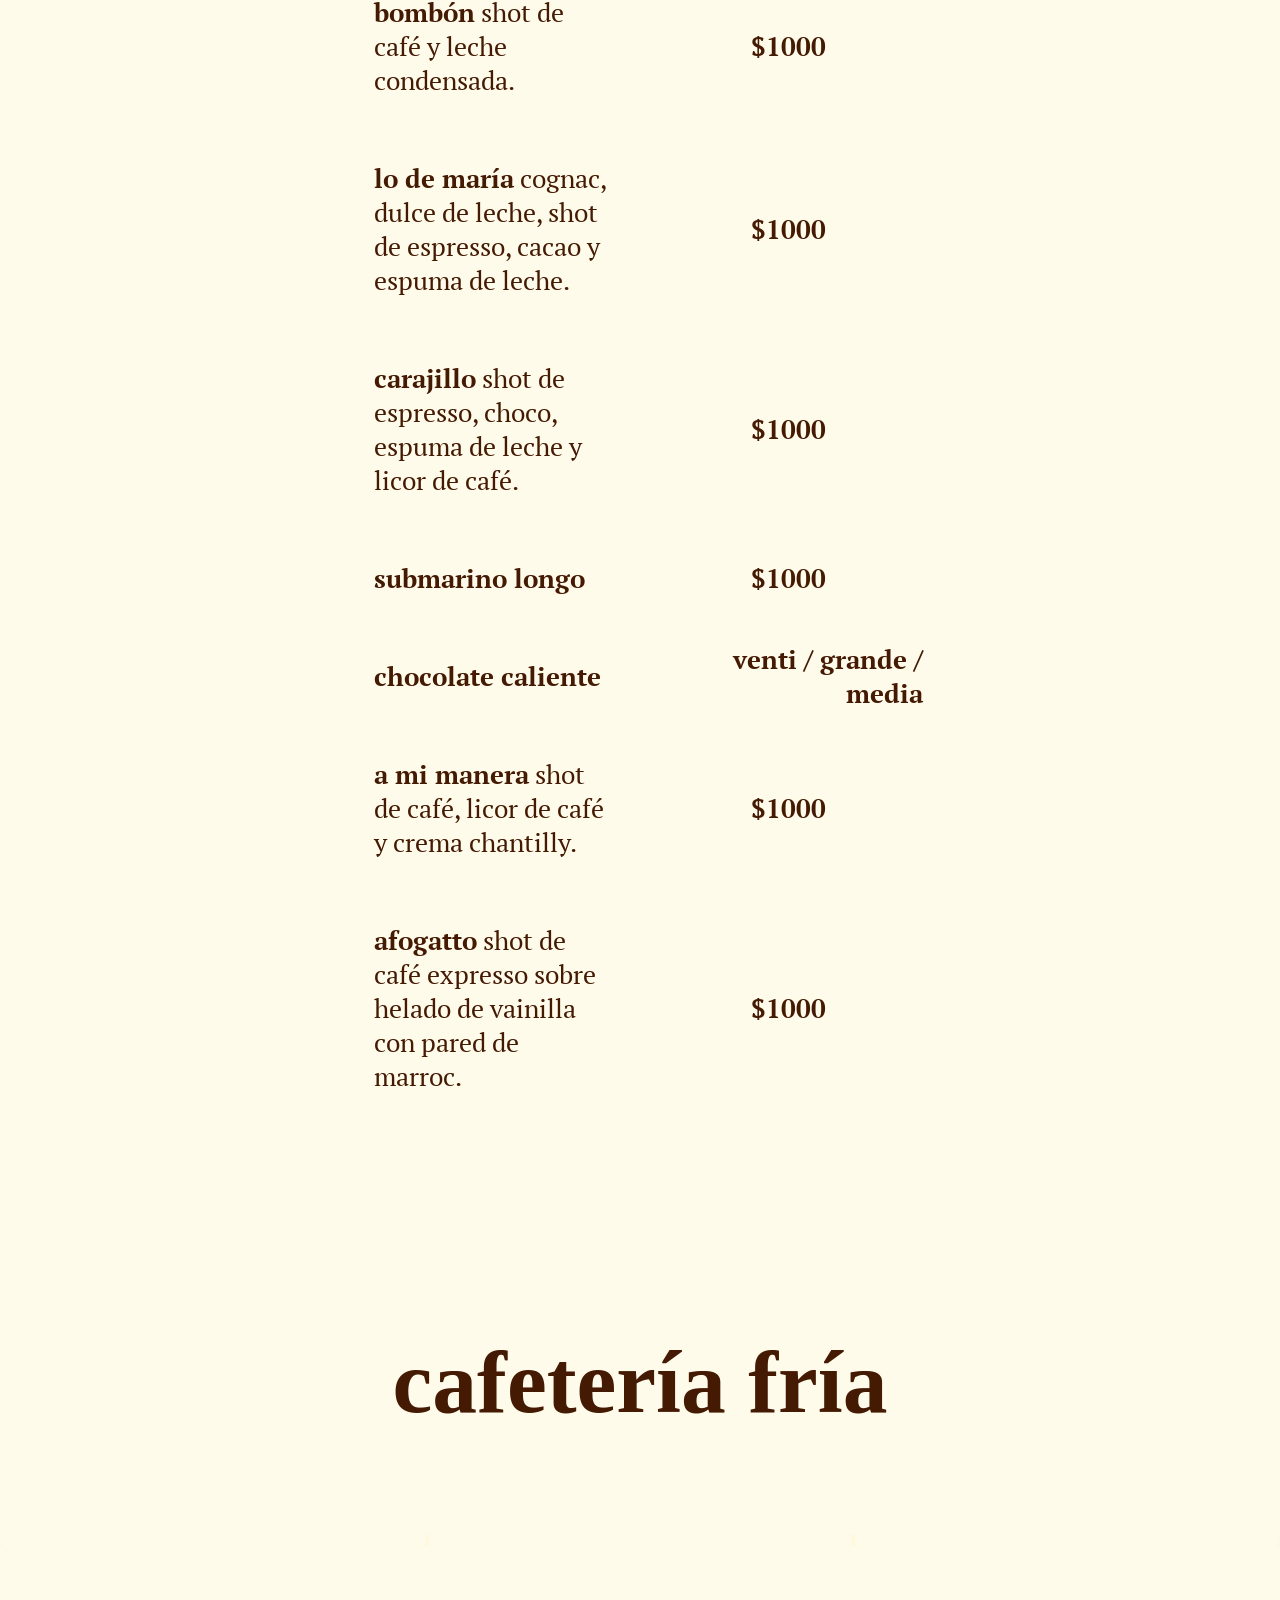
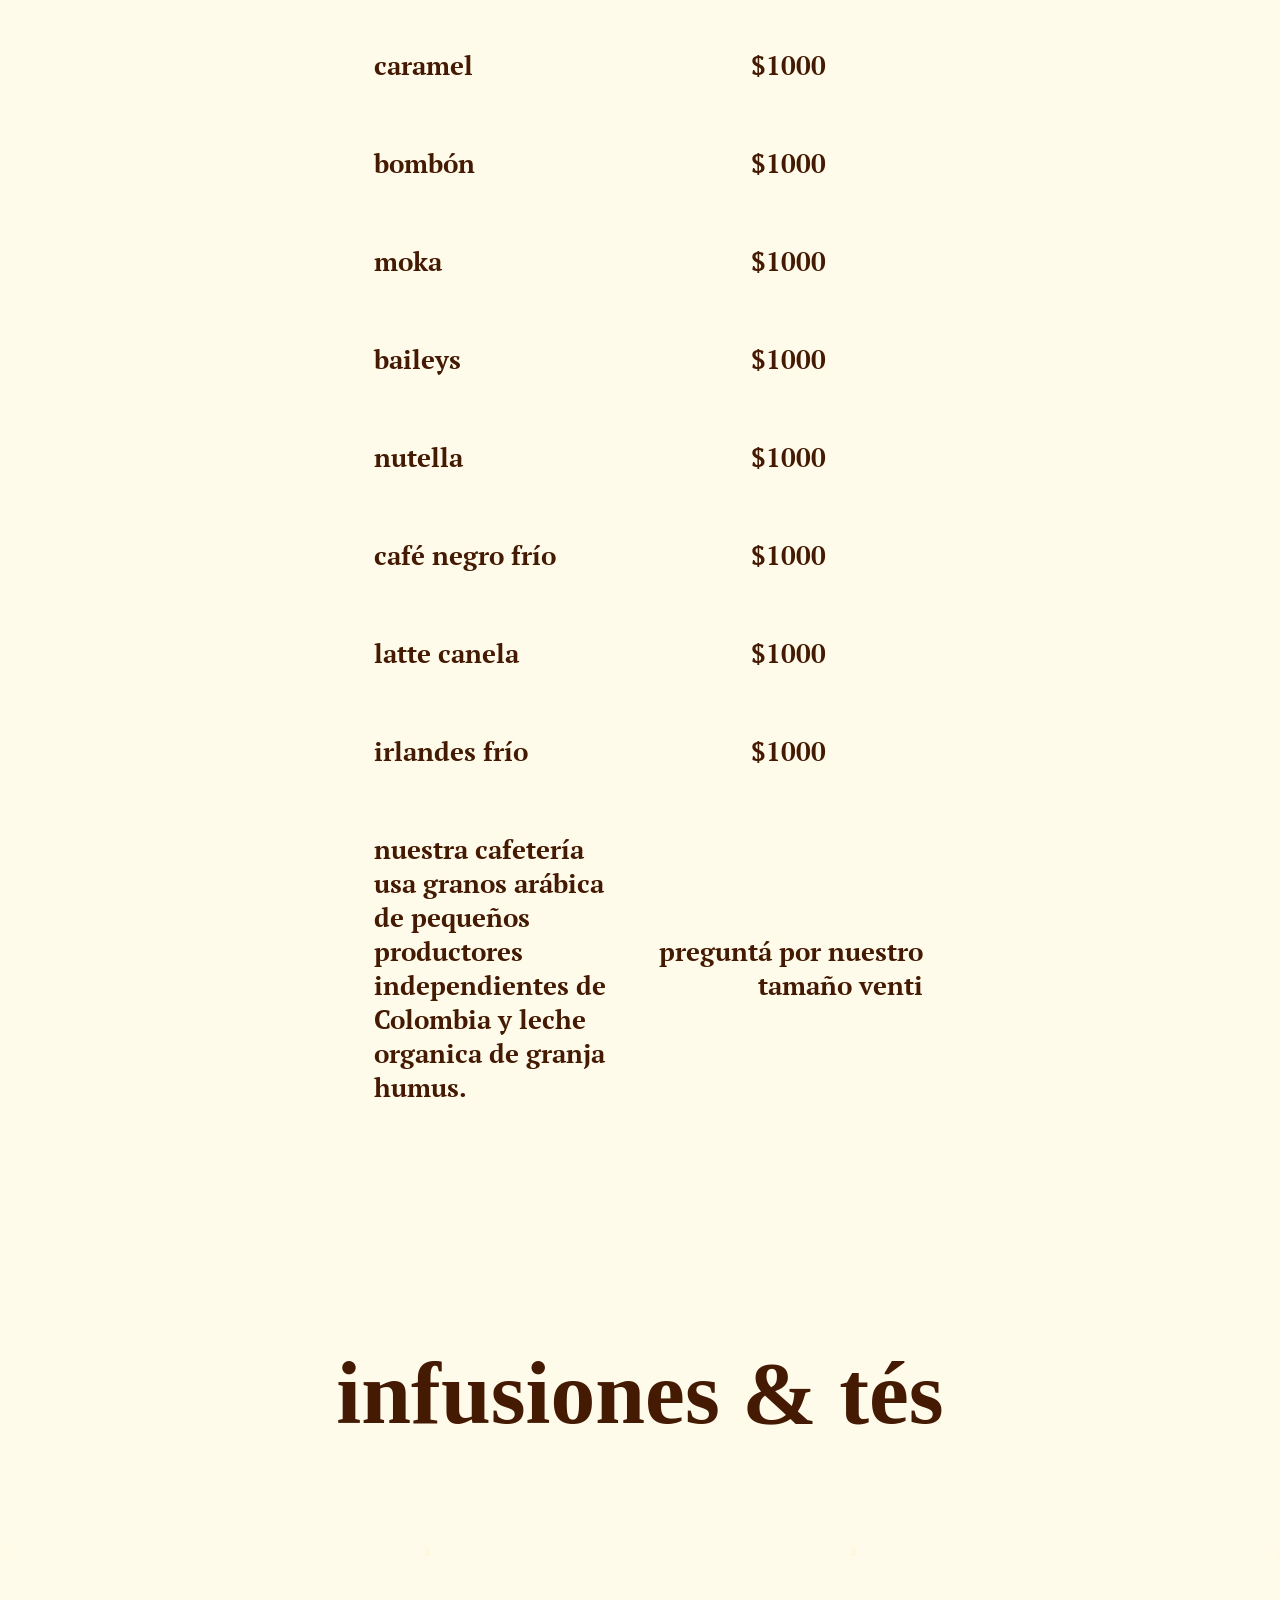
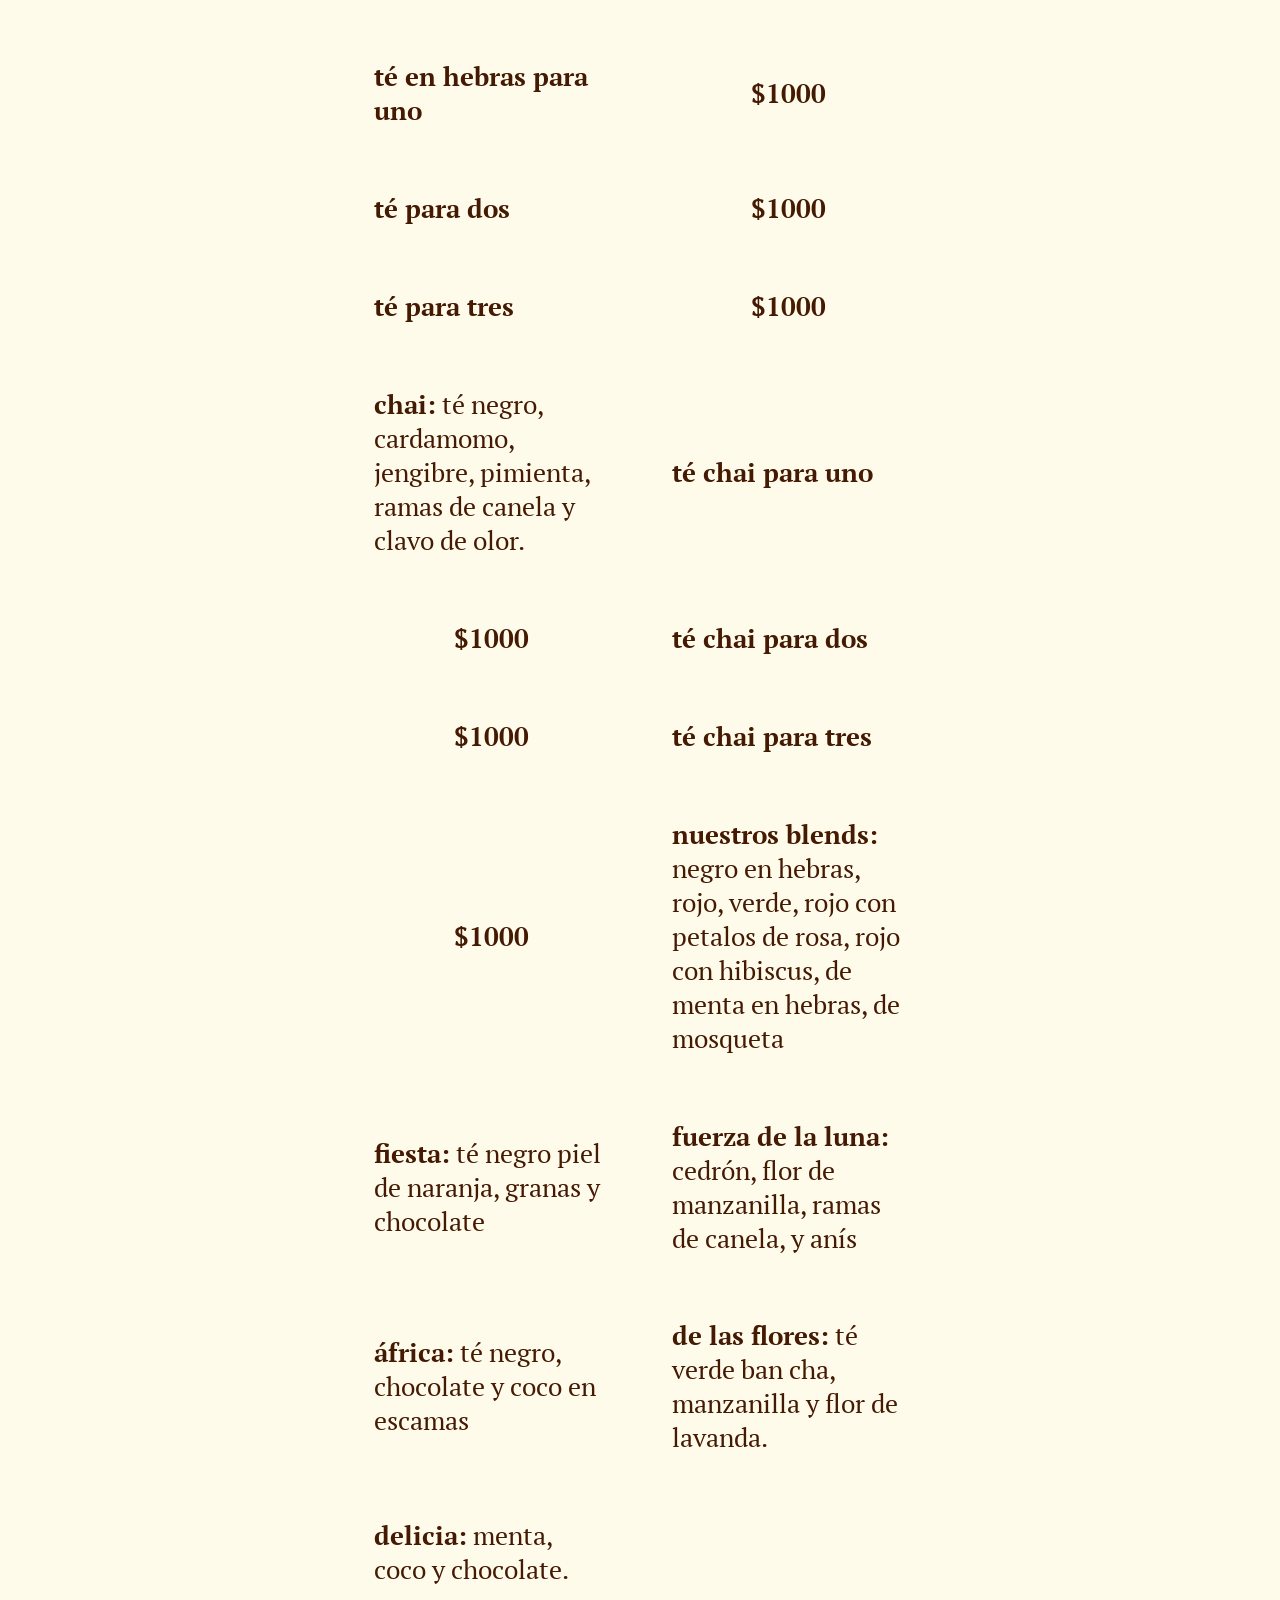
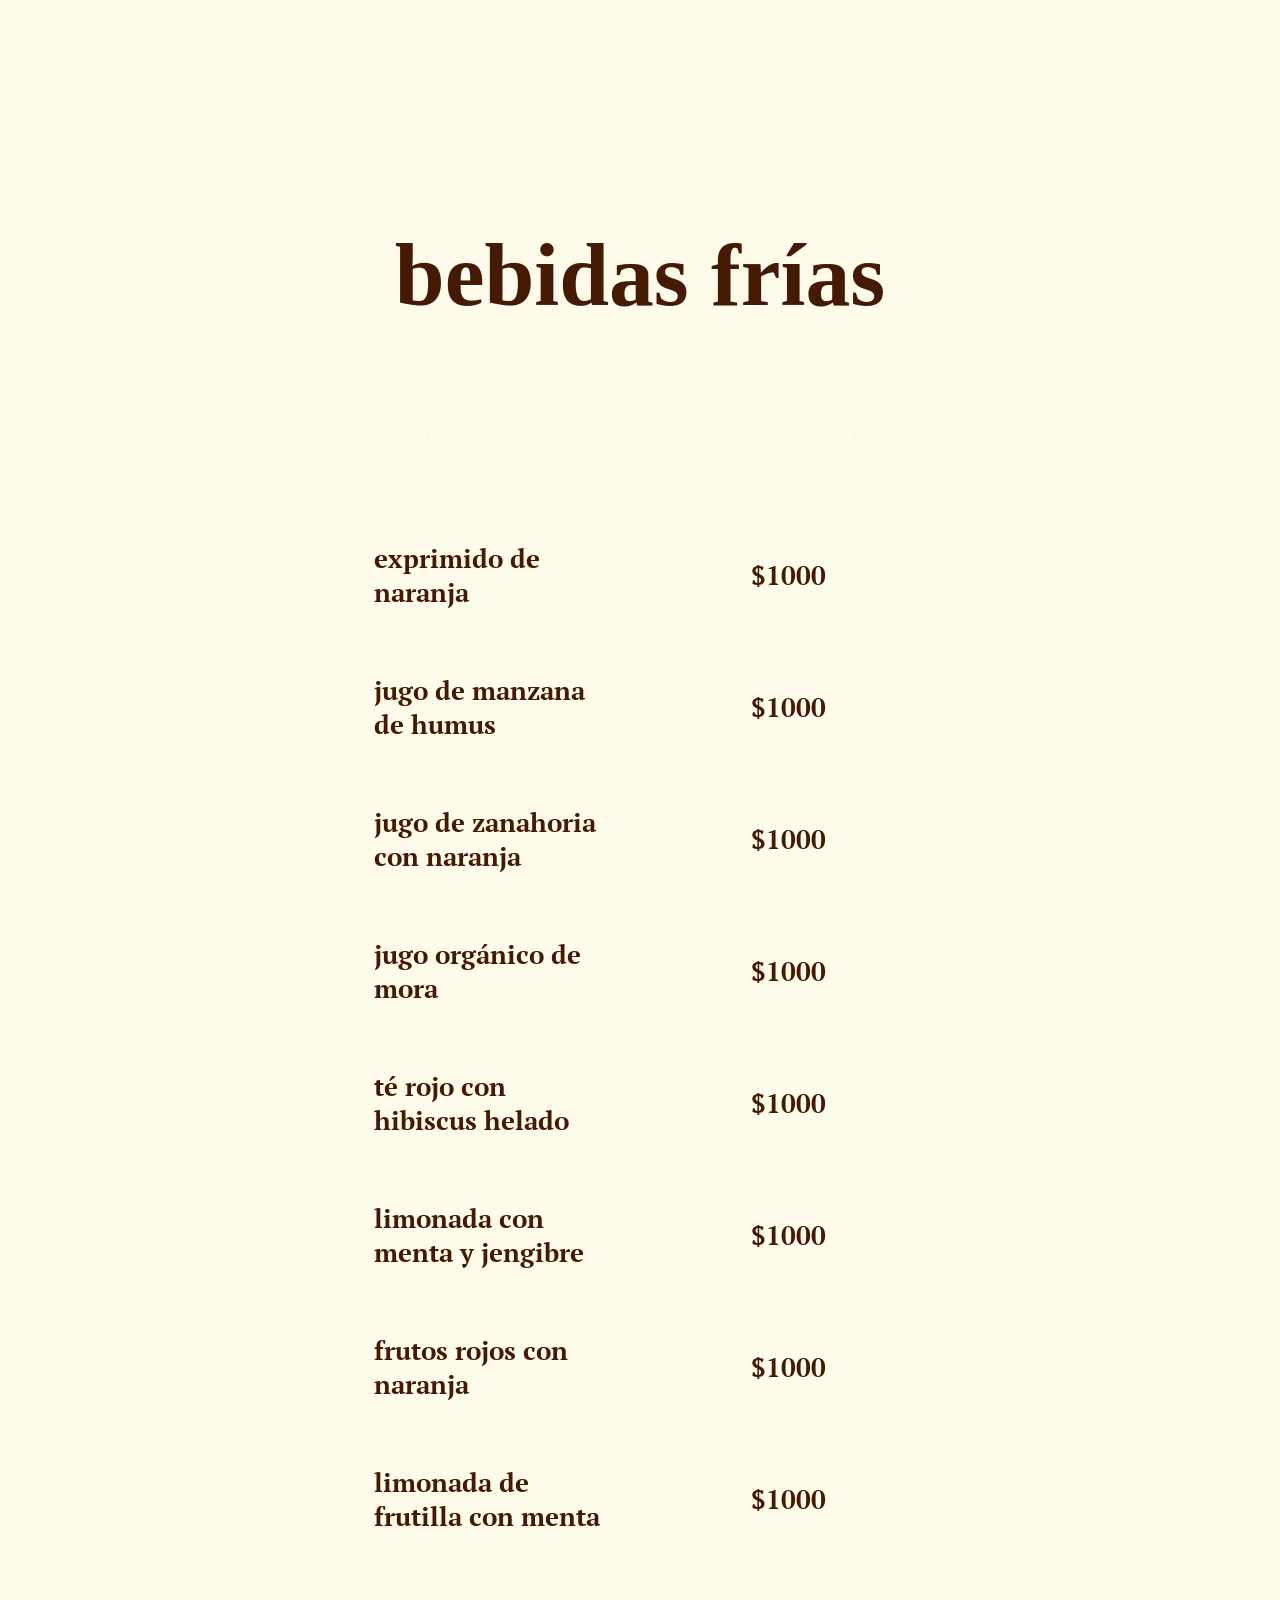
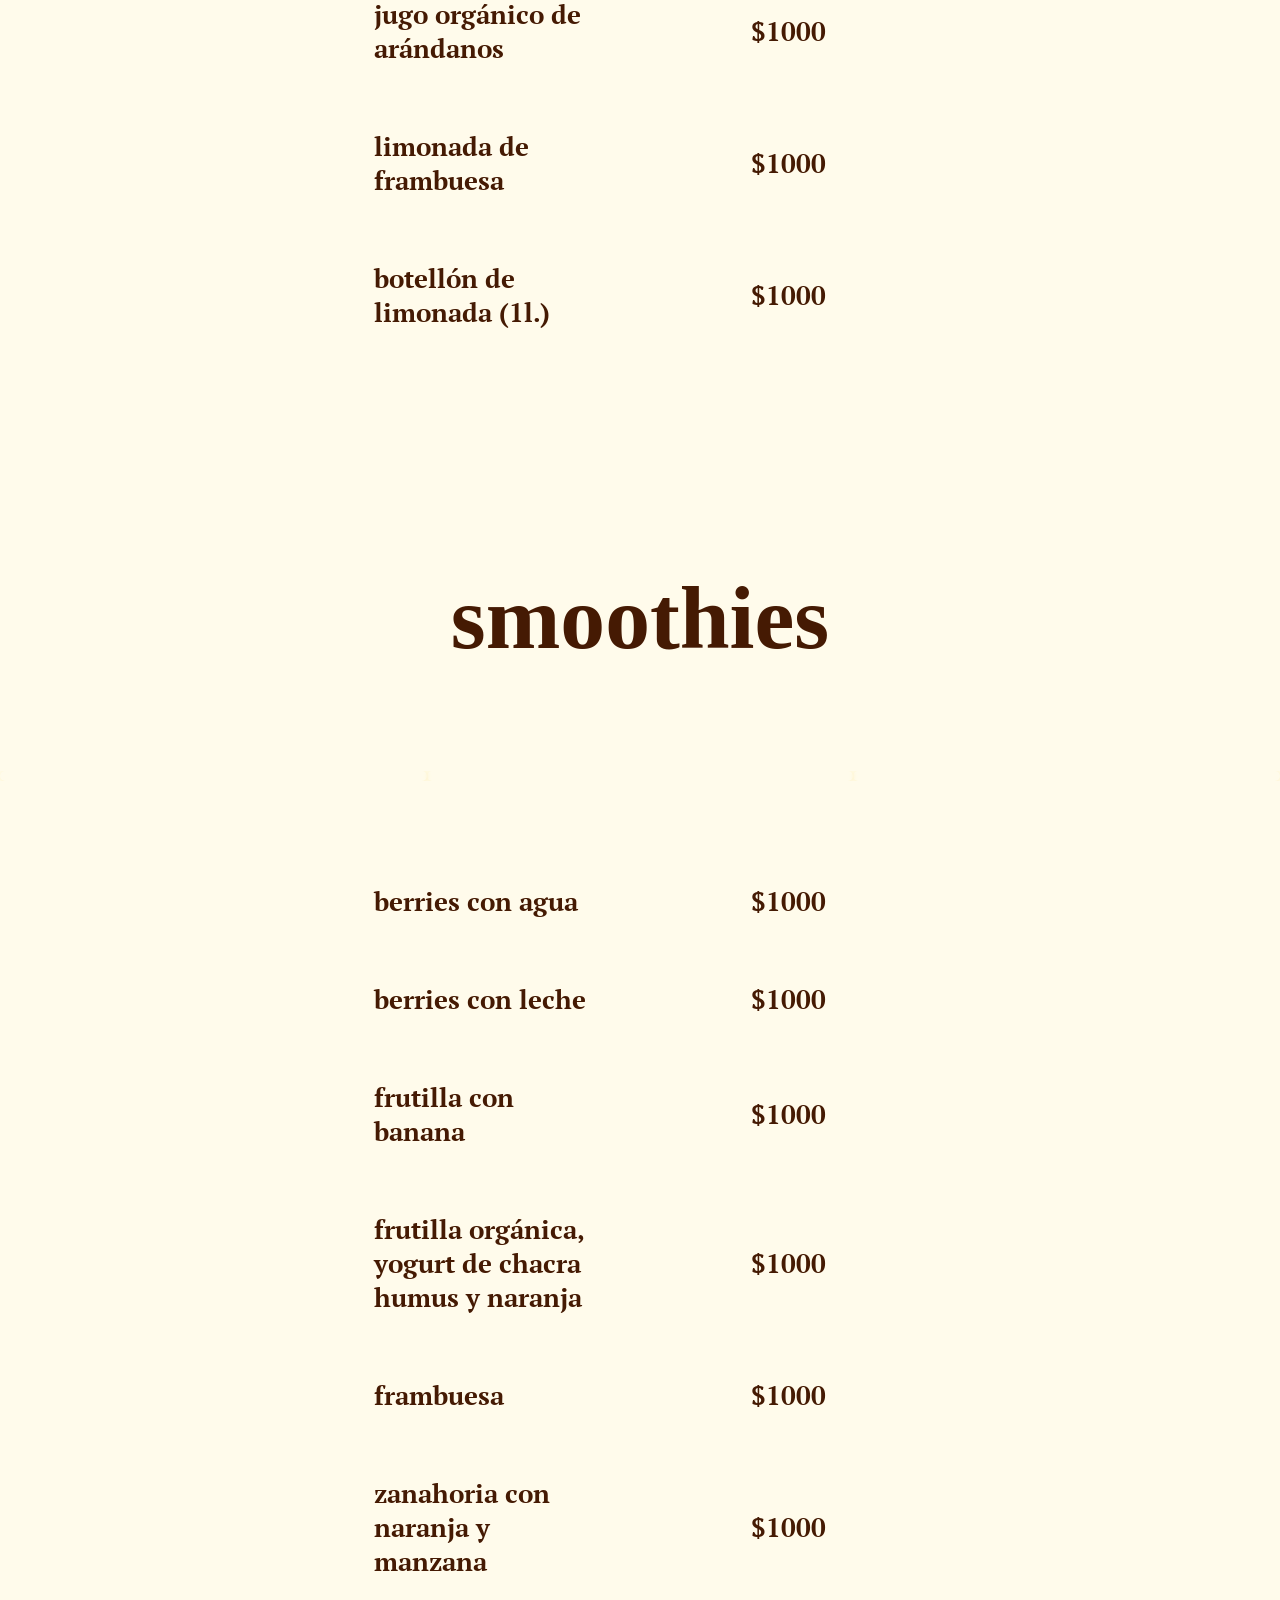
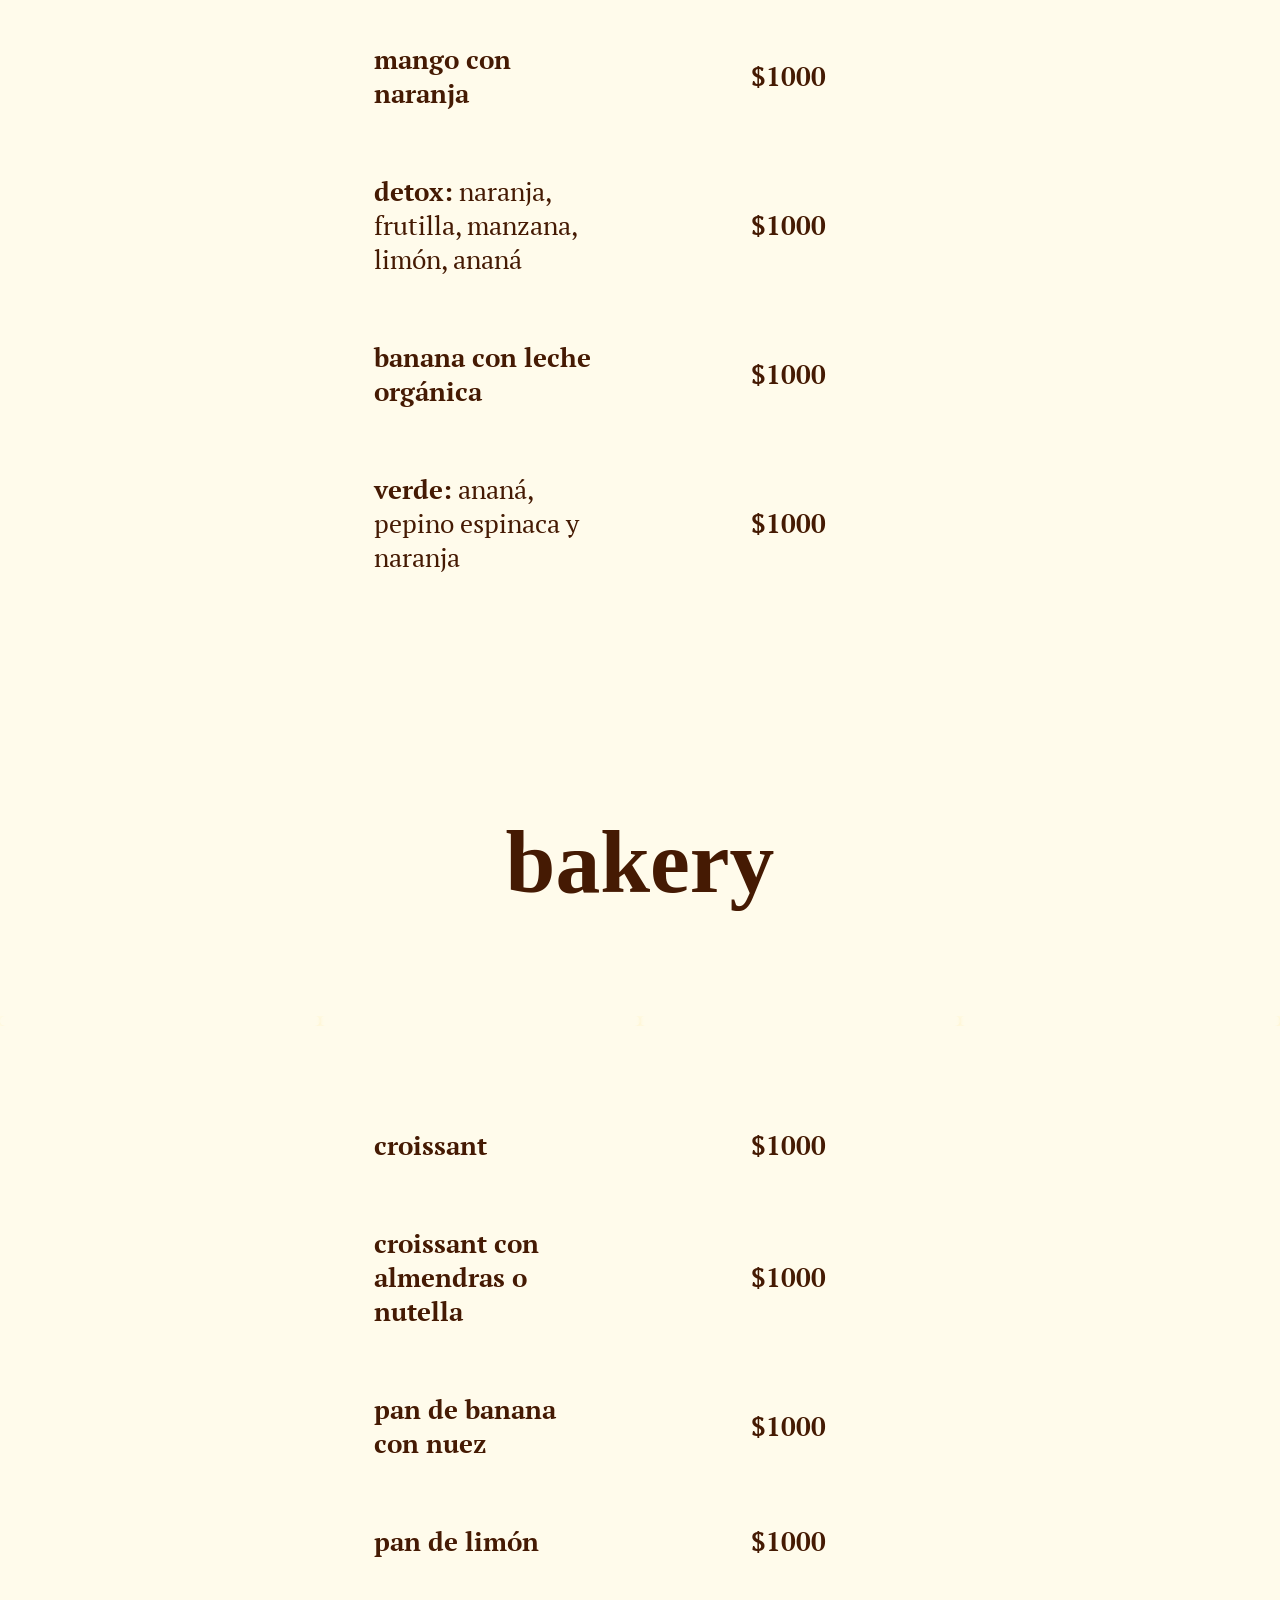
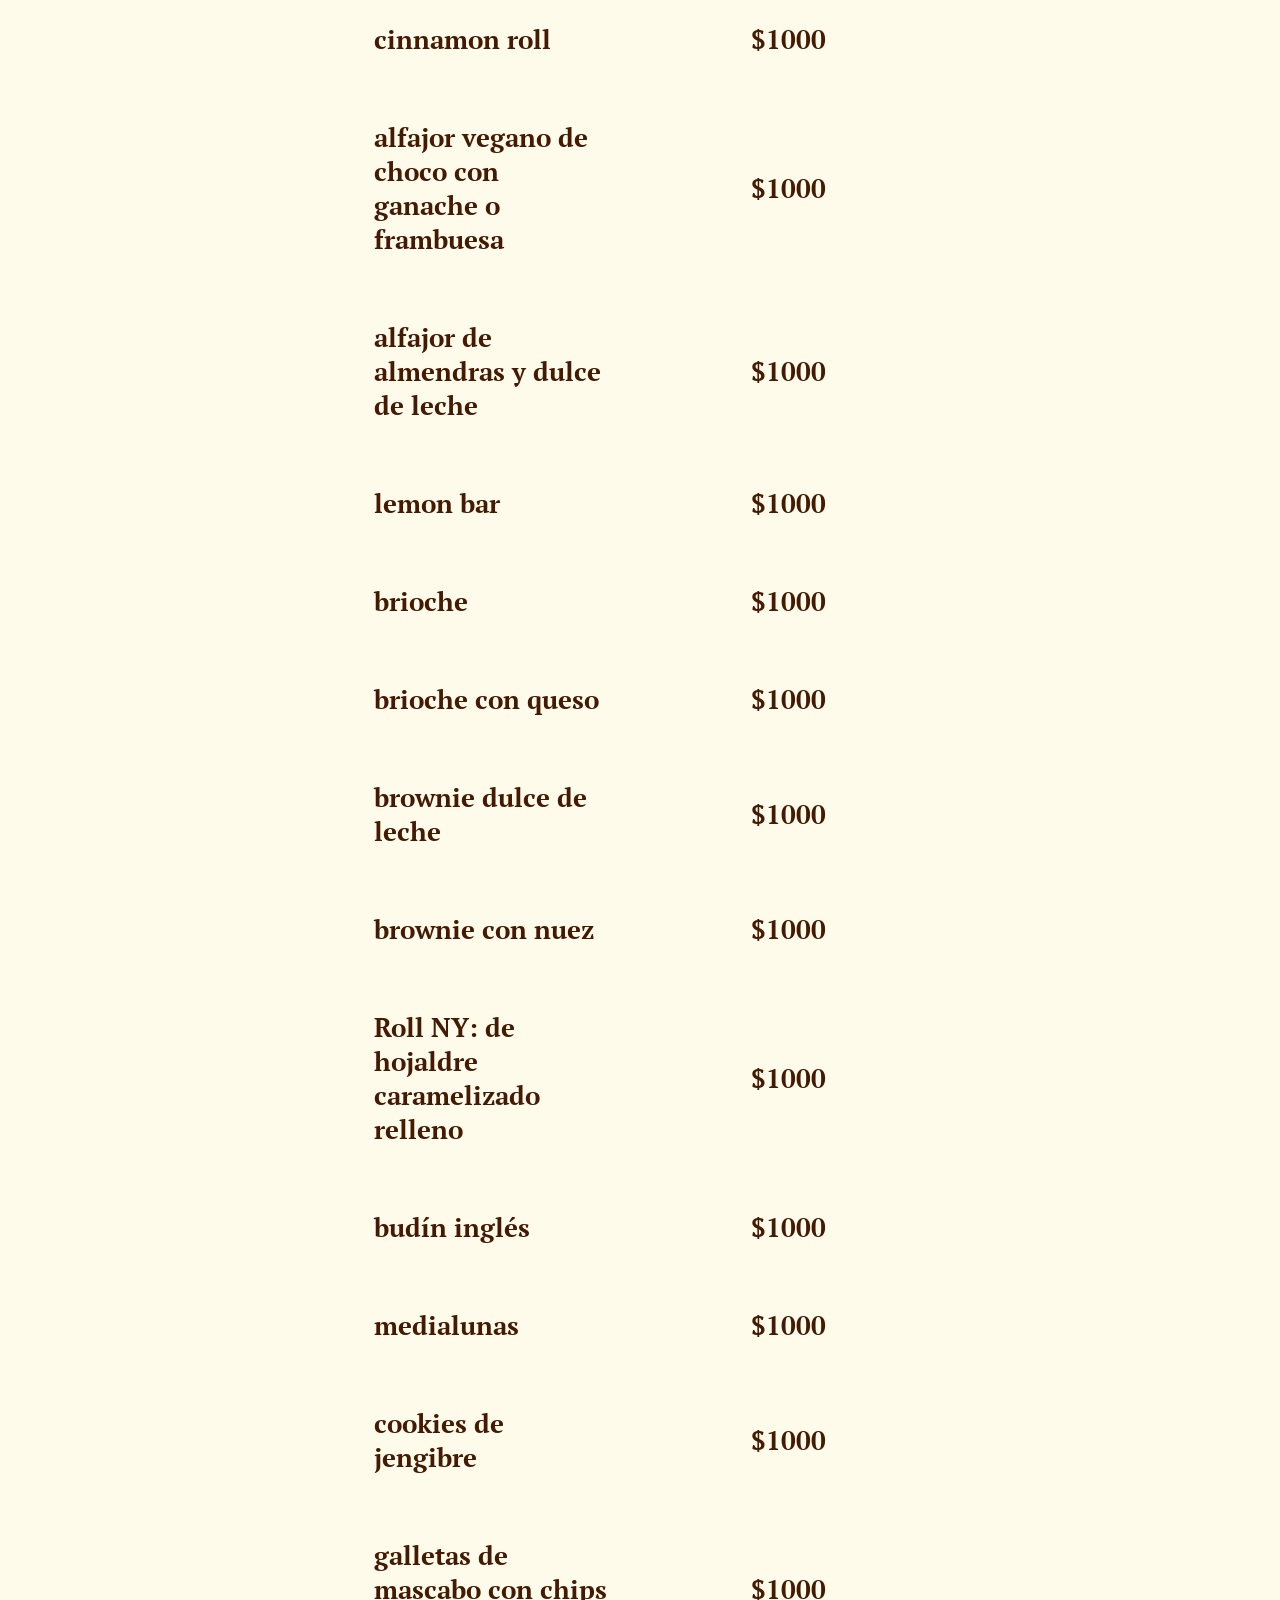
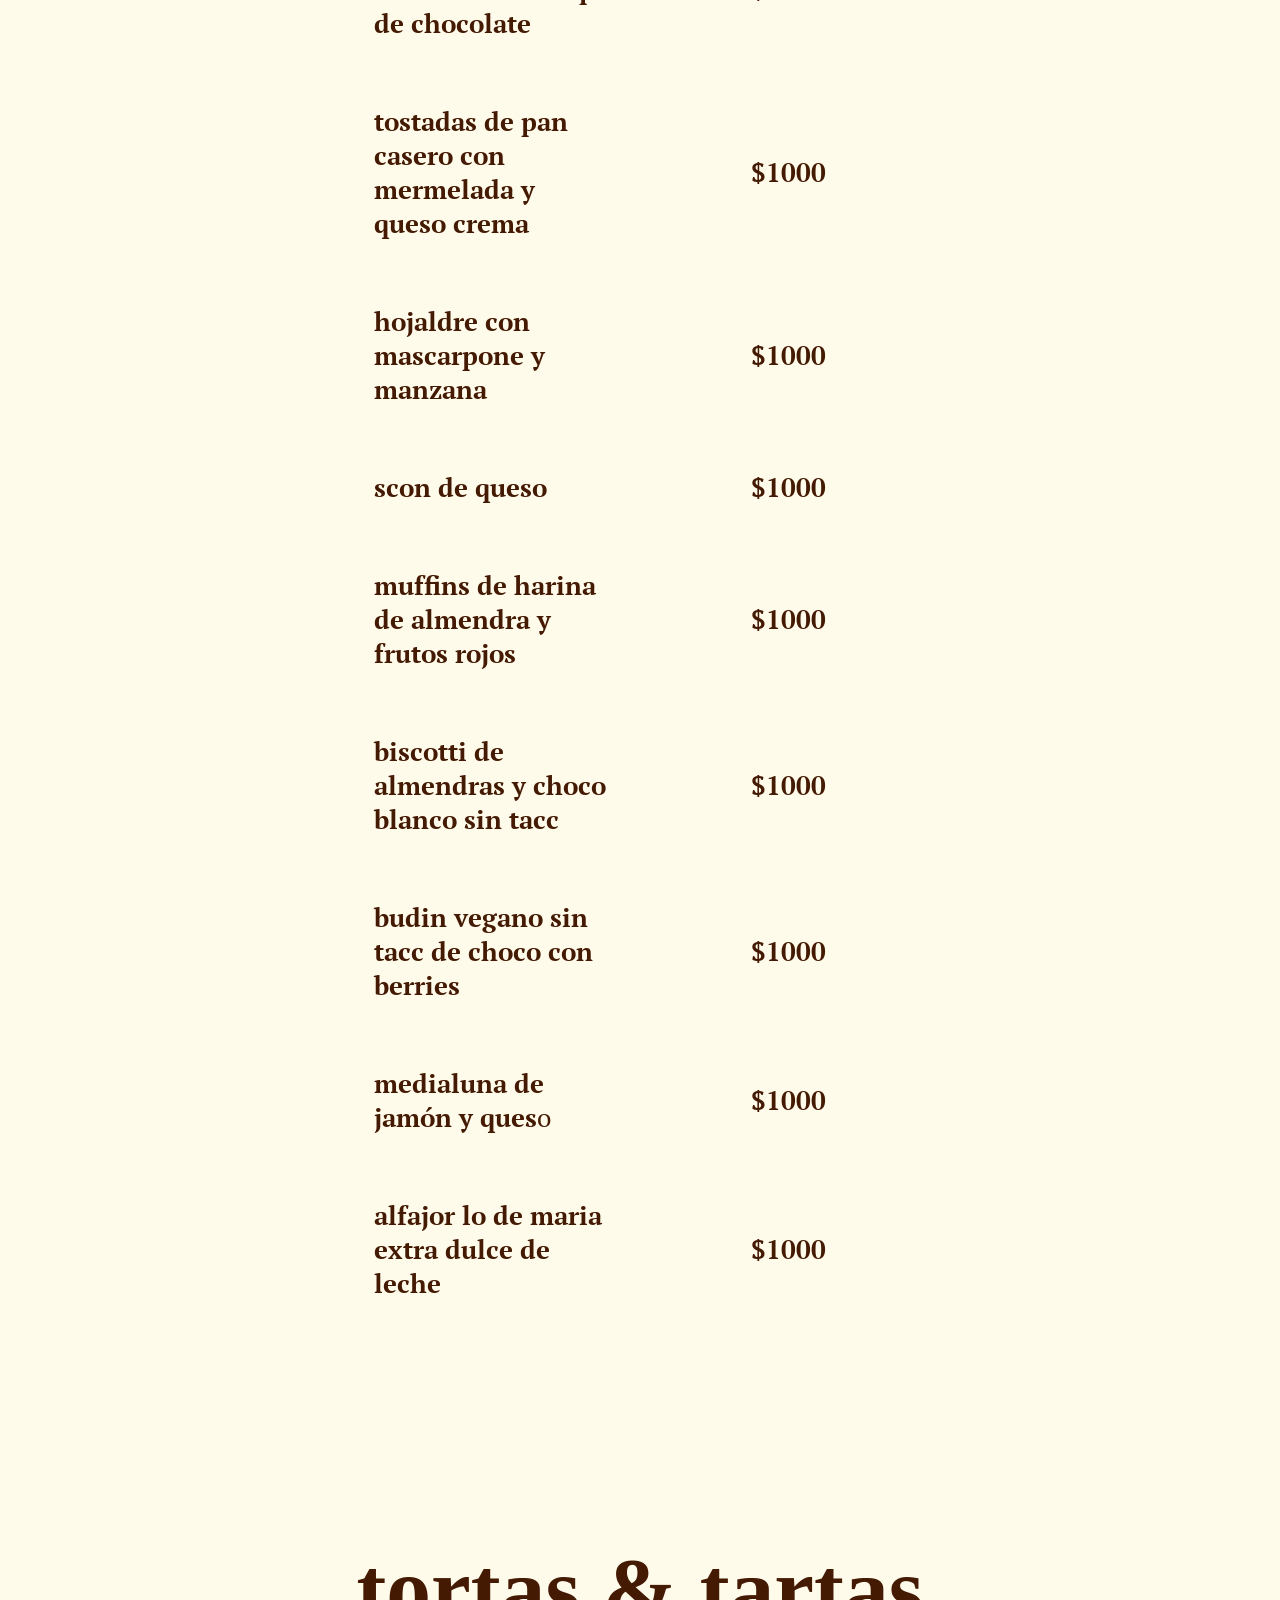
==== commit 54402f74: "fixes de la carta de precios" ====
--- a/carta-digital/index.html
+++ b/carta-digital/index.html
@@ -392,7 +392,6 @@
 <div class="grilla--producto">
 <p><strong>chai:</strong> té negro, cardamomo, jengibre, pimienta, ramas de canela 
 y clavo de olor.</p></div>
-<p>$1000</p>
 <div class="grilla--producto">
 <p><strong>té chai para uno</strong></p></div>
 <div class="grilla--precio">
@@ -1001,7 +1000,6 @@
 <article class="grilla--padre">
 
 <h3>los clásicos</h3>
-<p>$1000</p>
 
 <div class="grilla--producto">
 <p><strong>tostados de jamón y queso</strong></p></div>
@@ -1054,7 +1052,6 @@
 
   <article class="grilla--padre">
     <h3>nuestros especiales</h3>
-    <p>$1000</p>
     
     <div class="grilla--producto">
     <p><strong>pumpernickel:</strong> pan de centeno casero, 
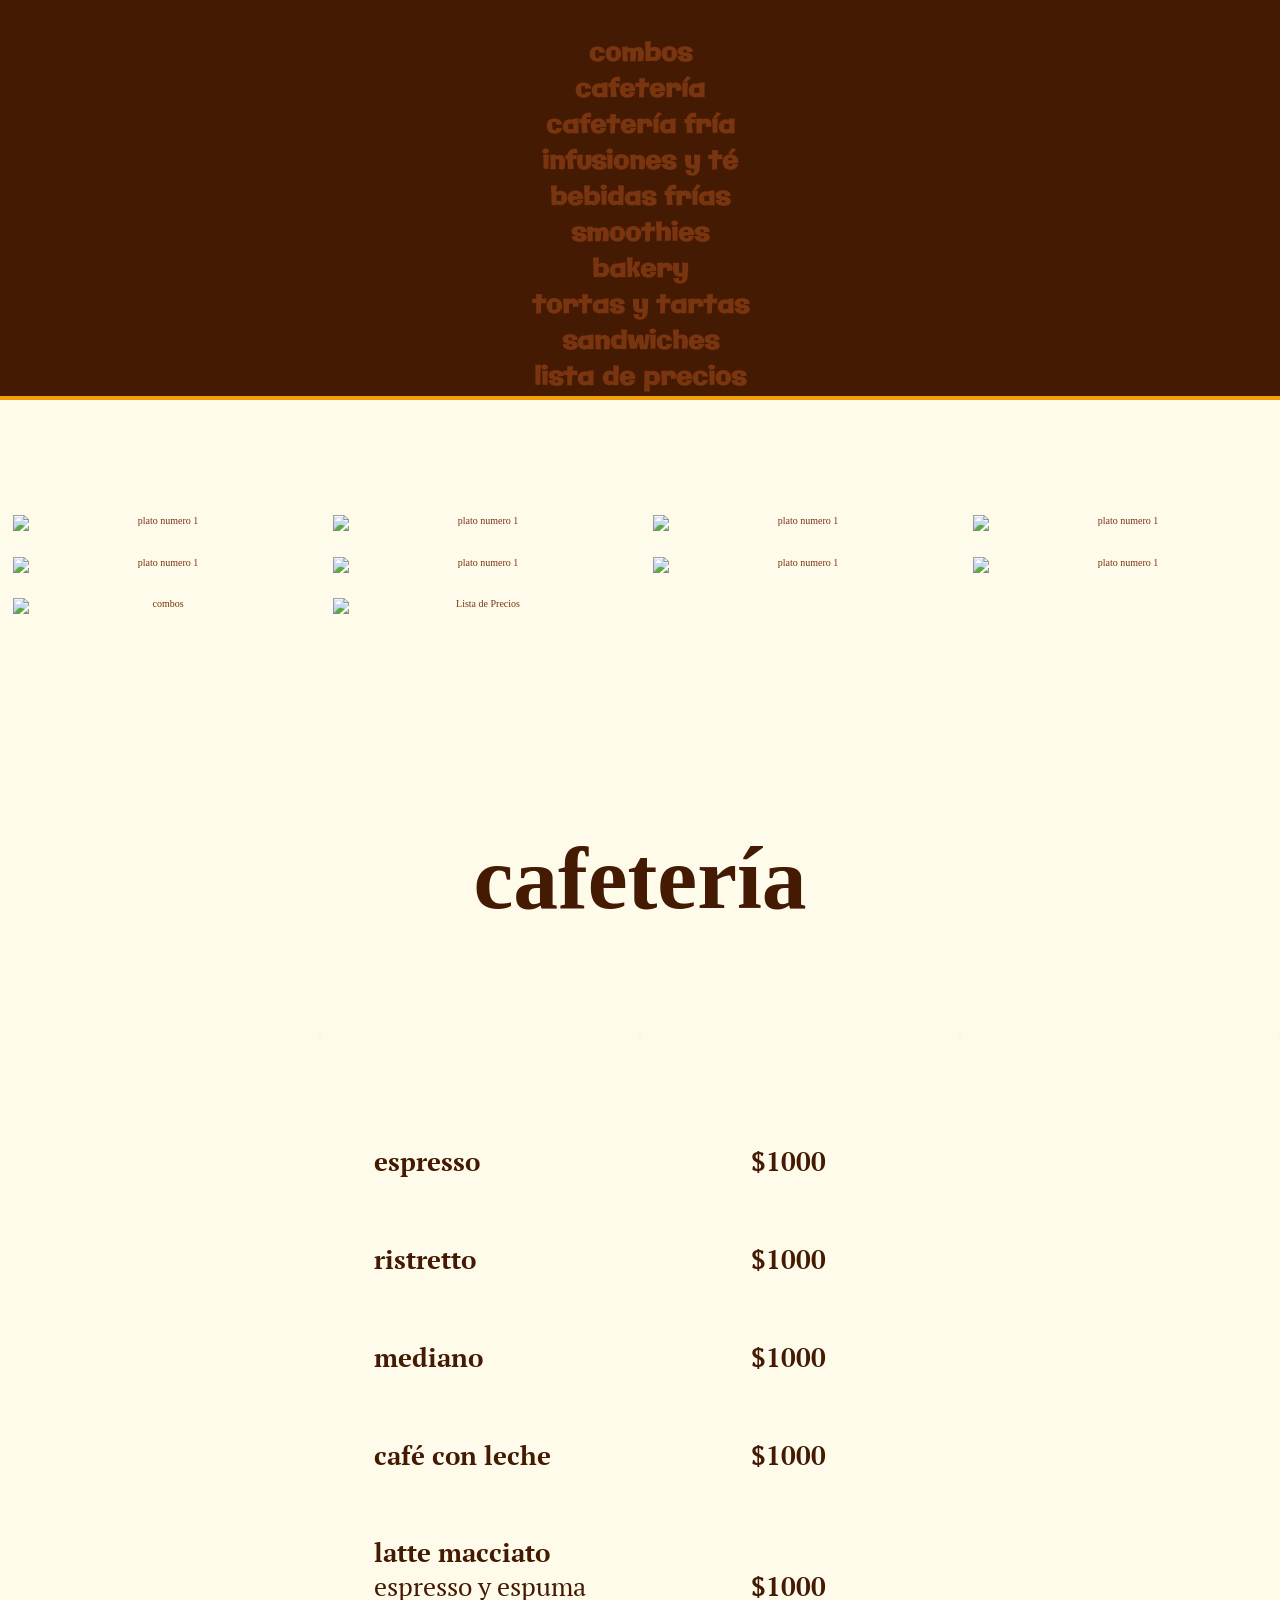
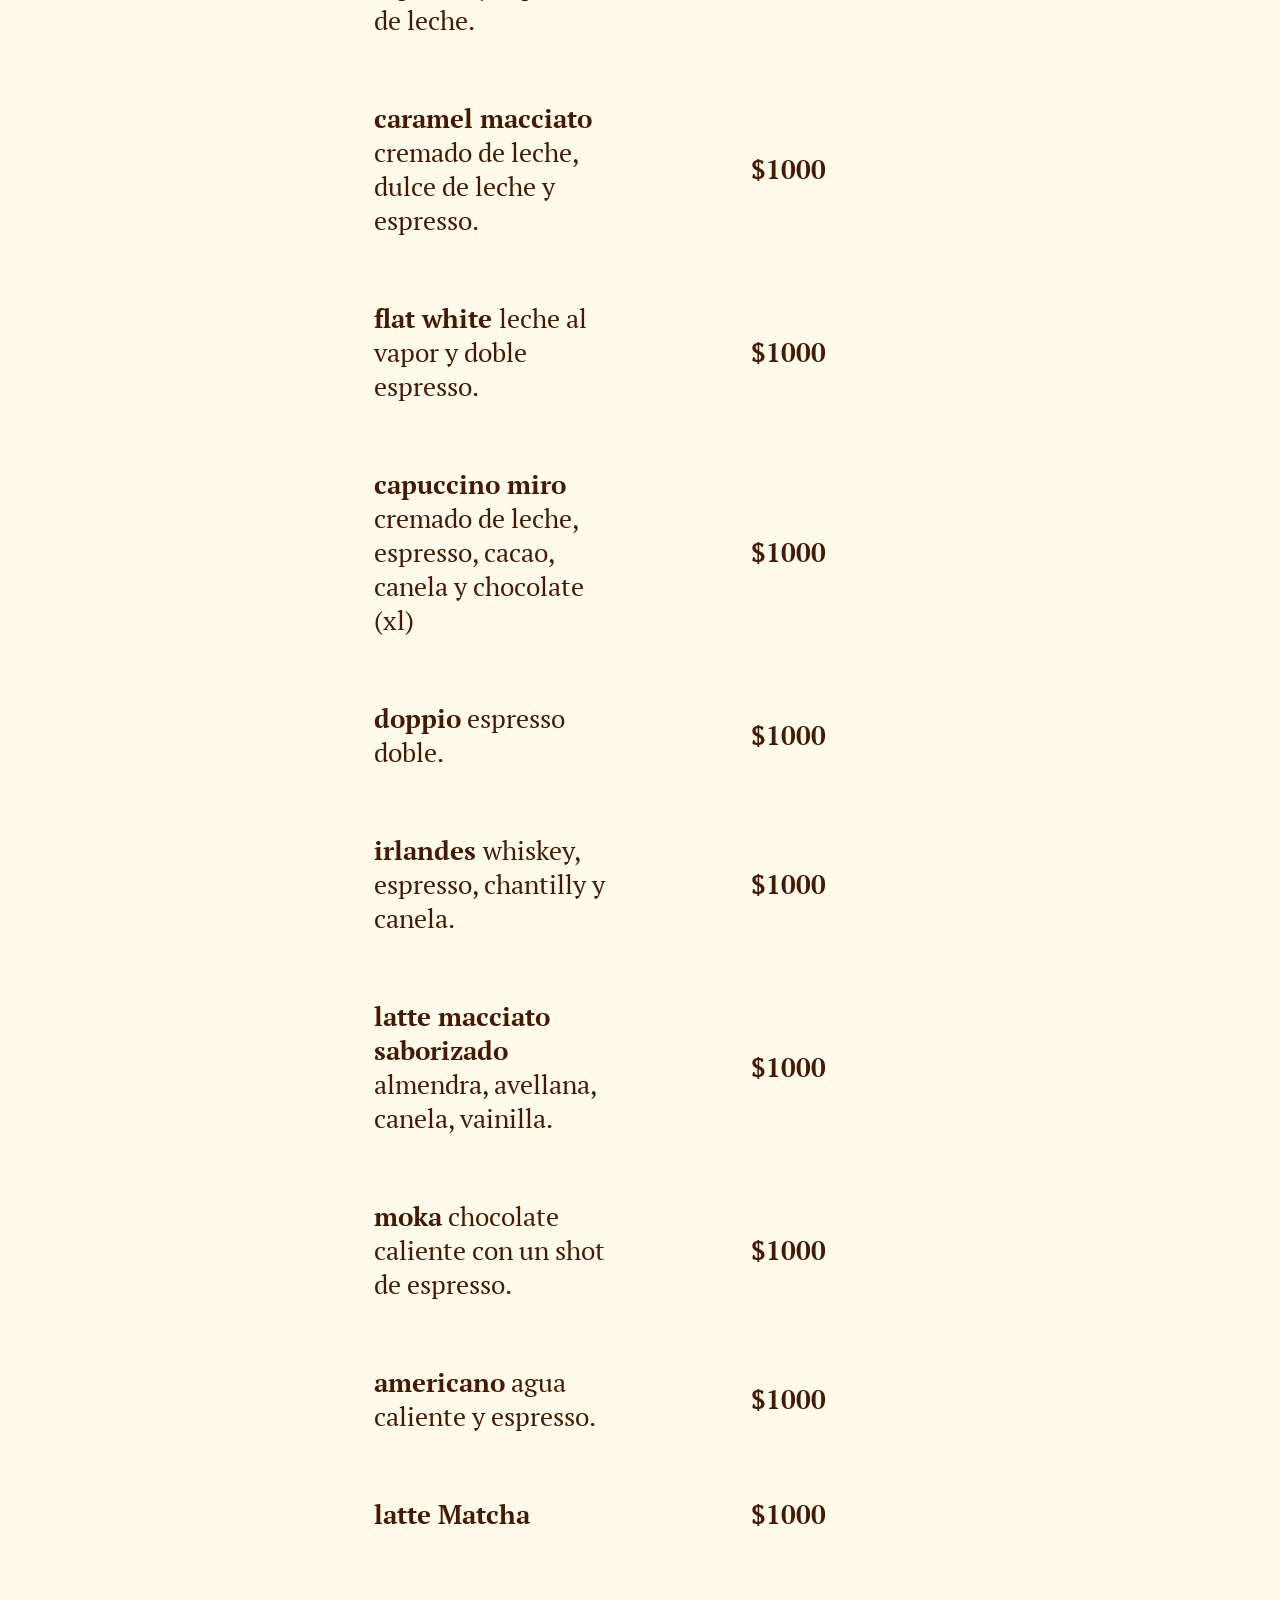
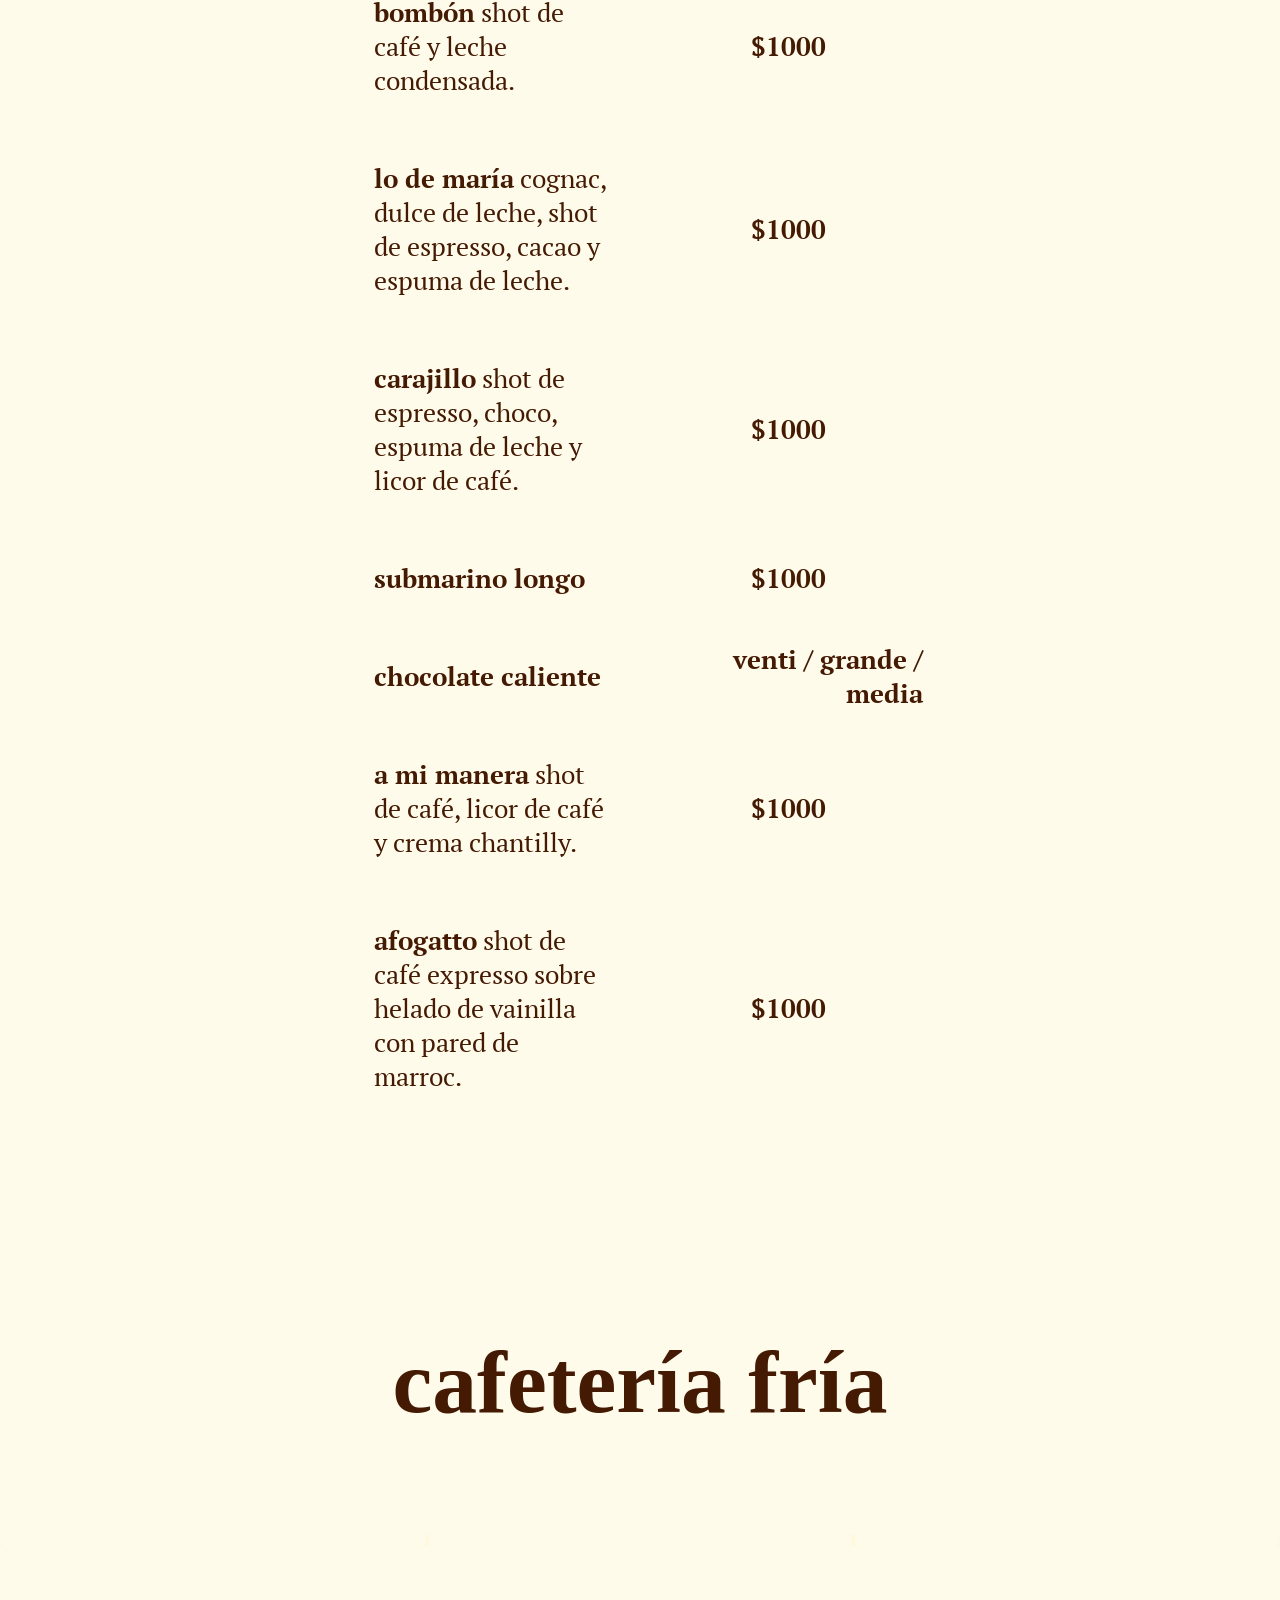
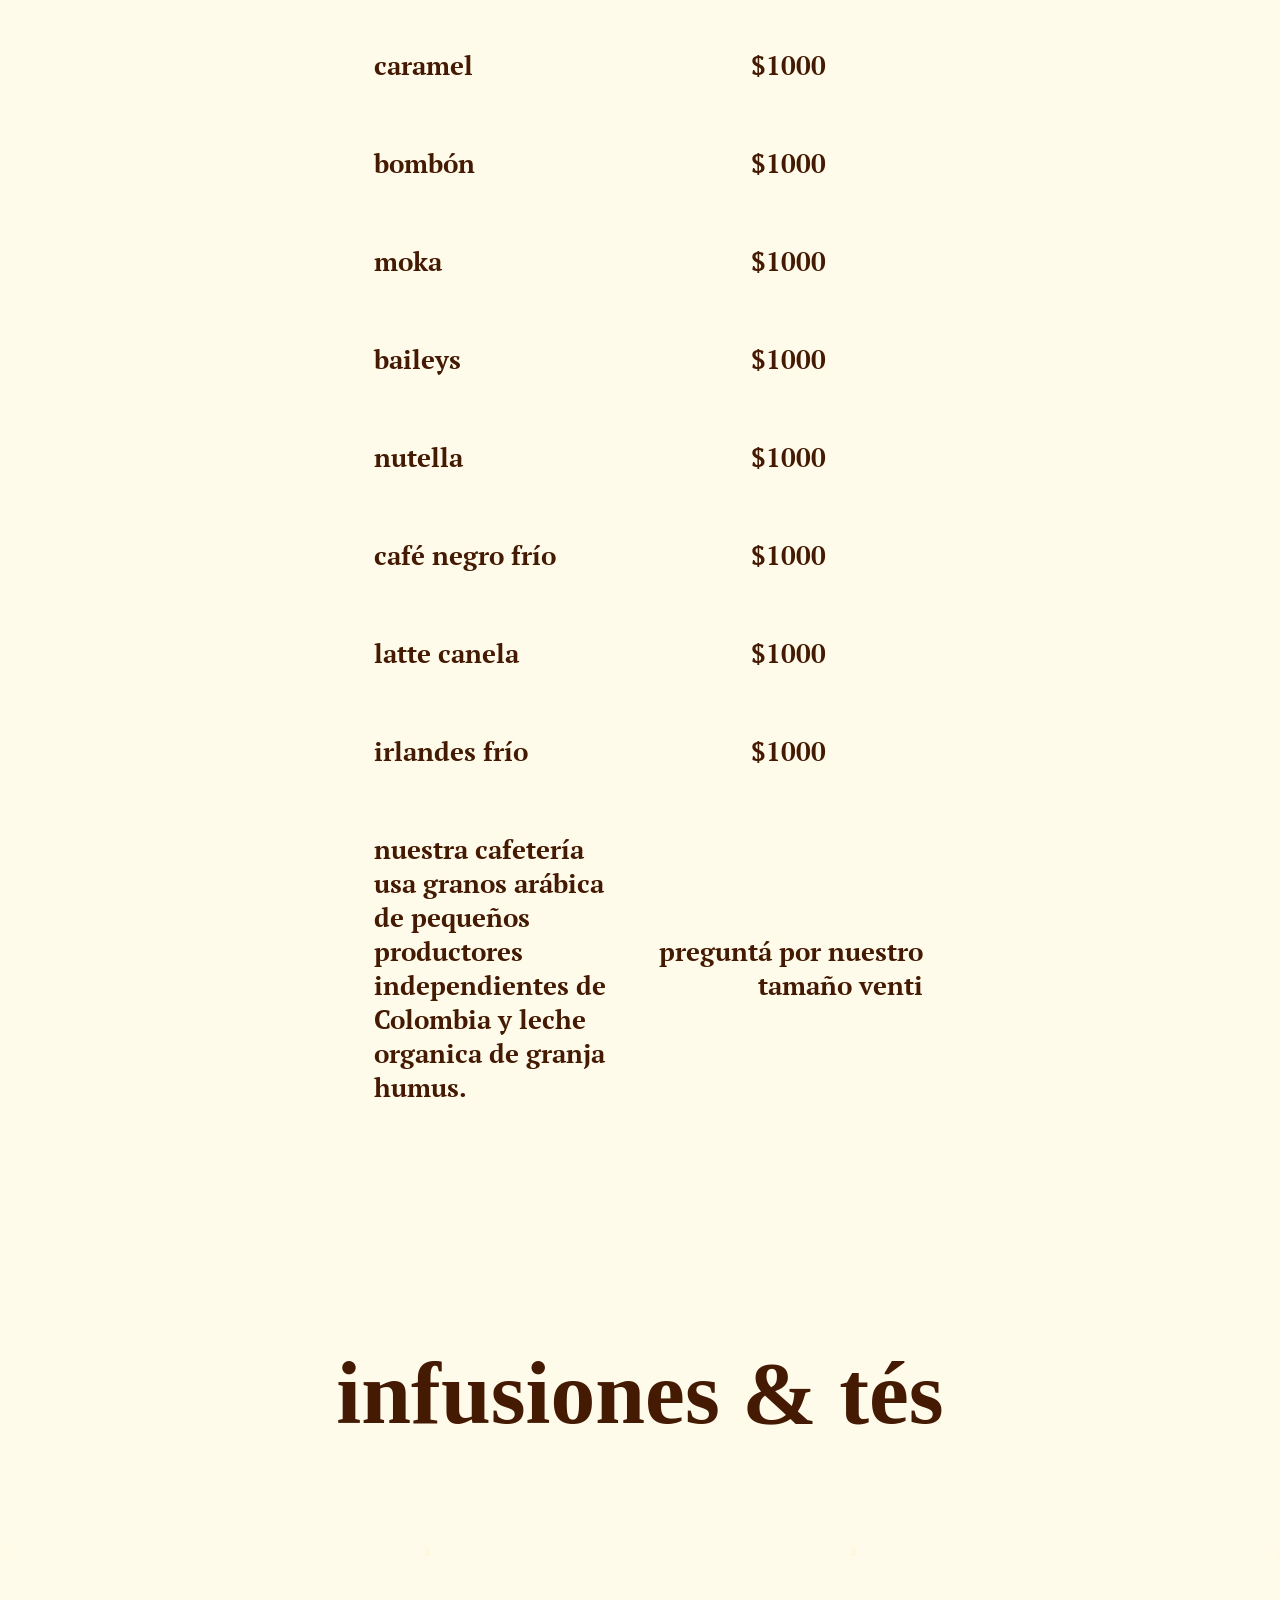
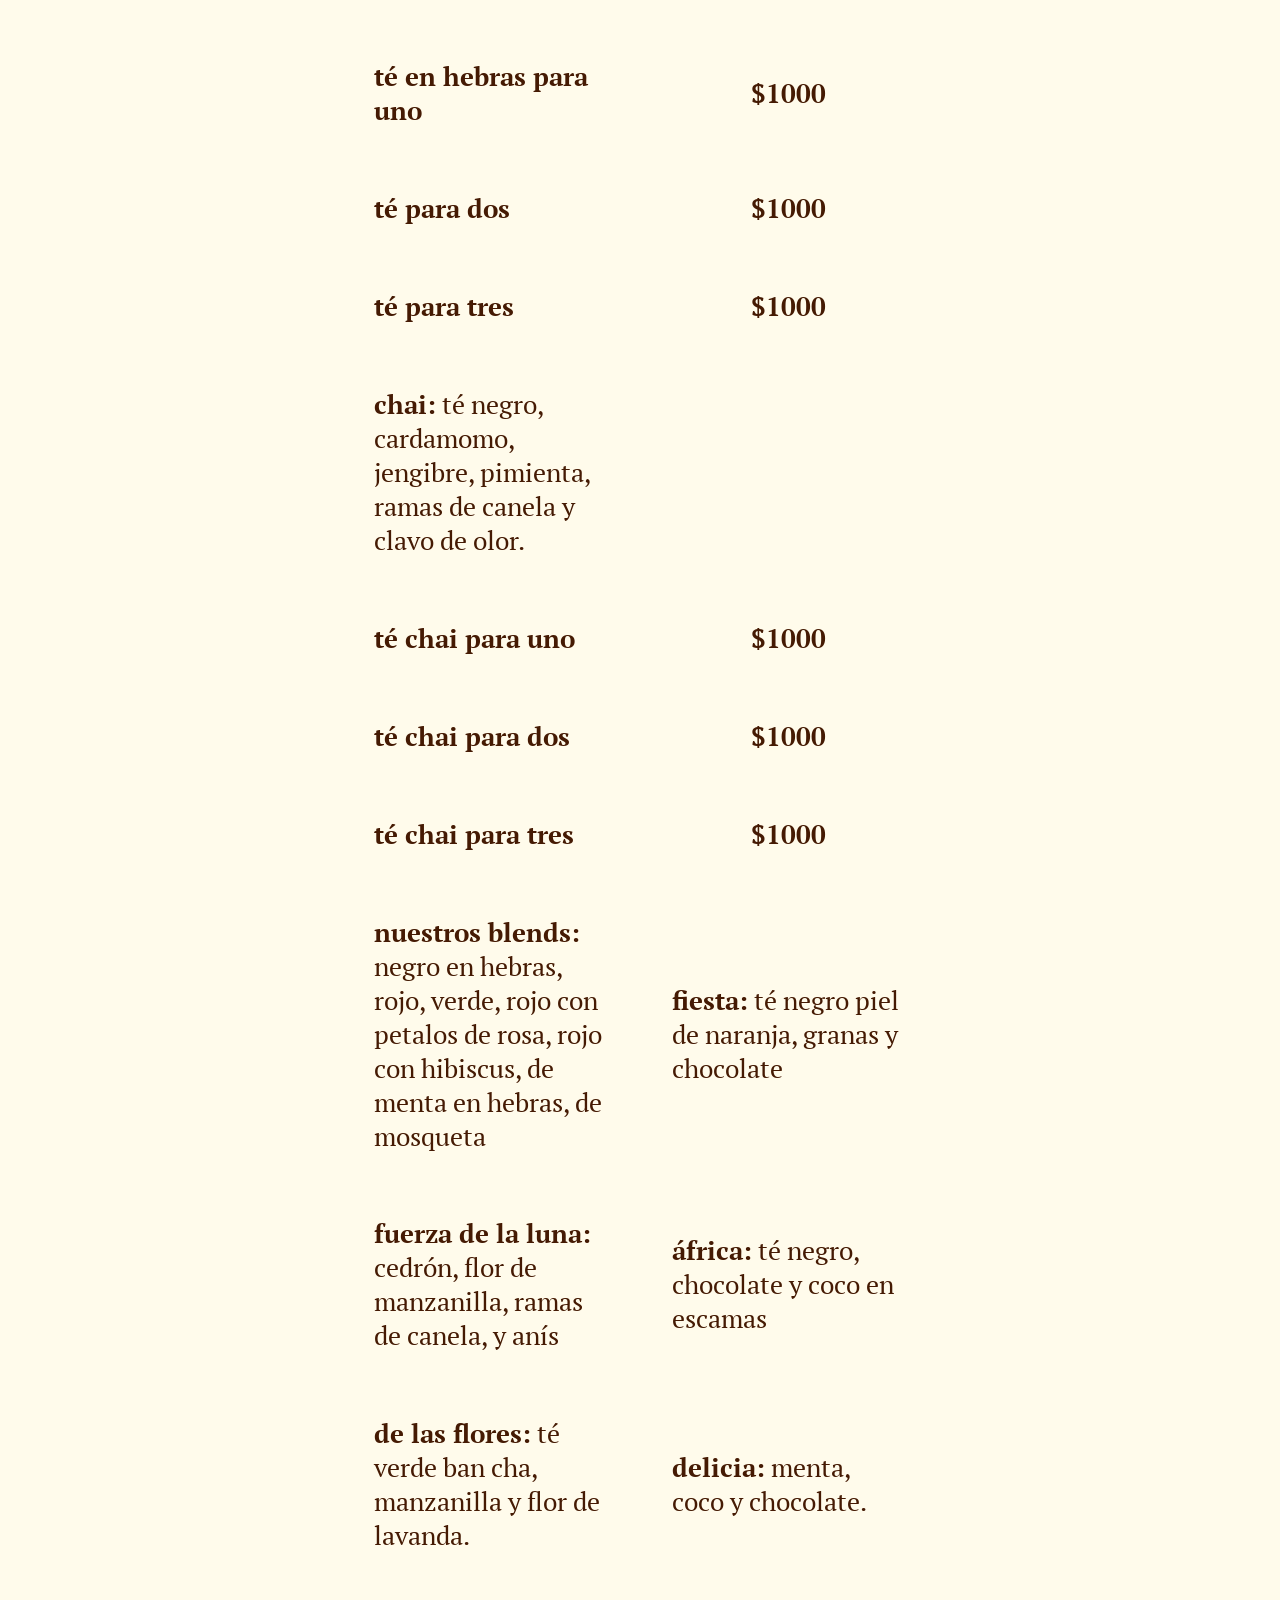
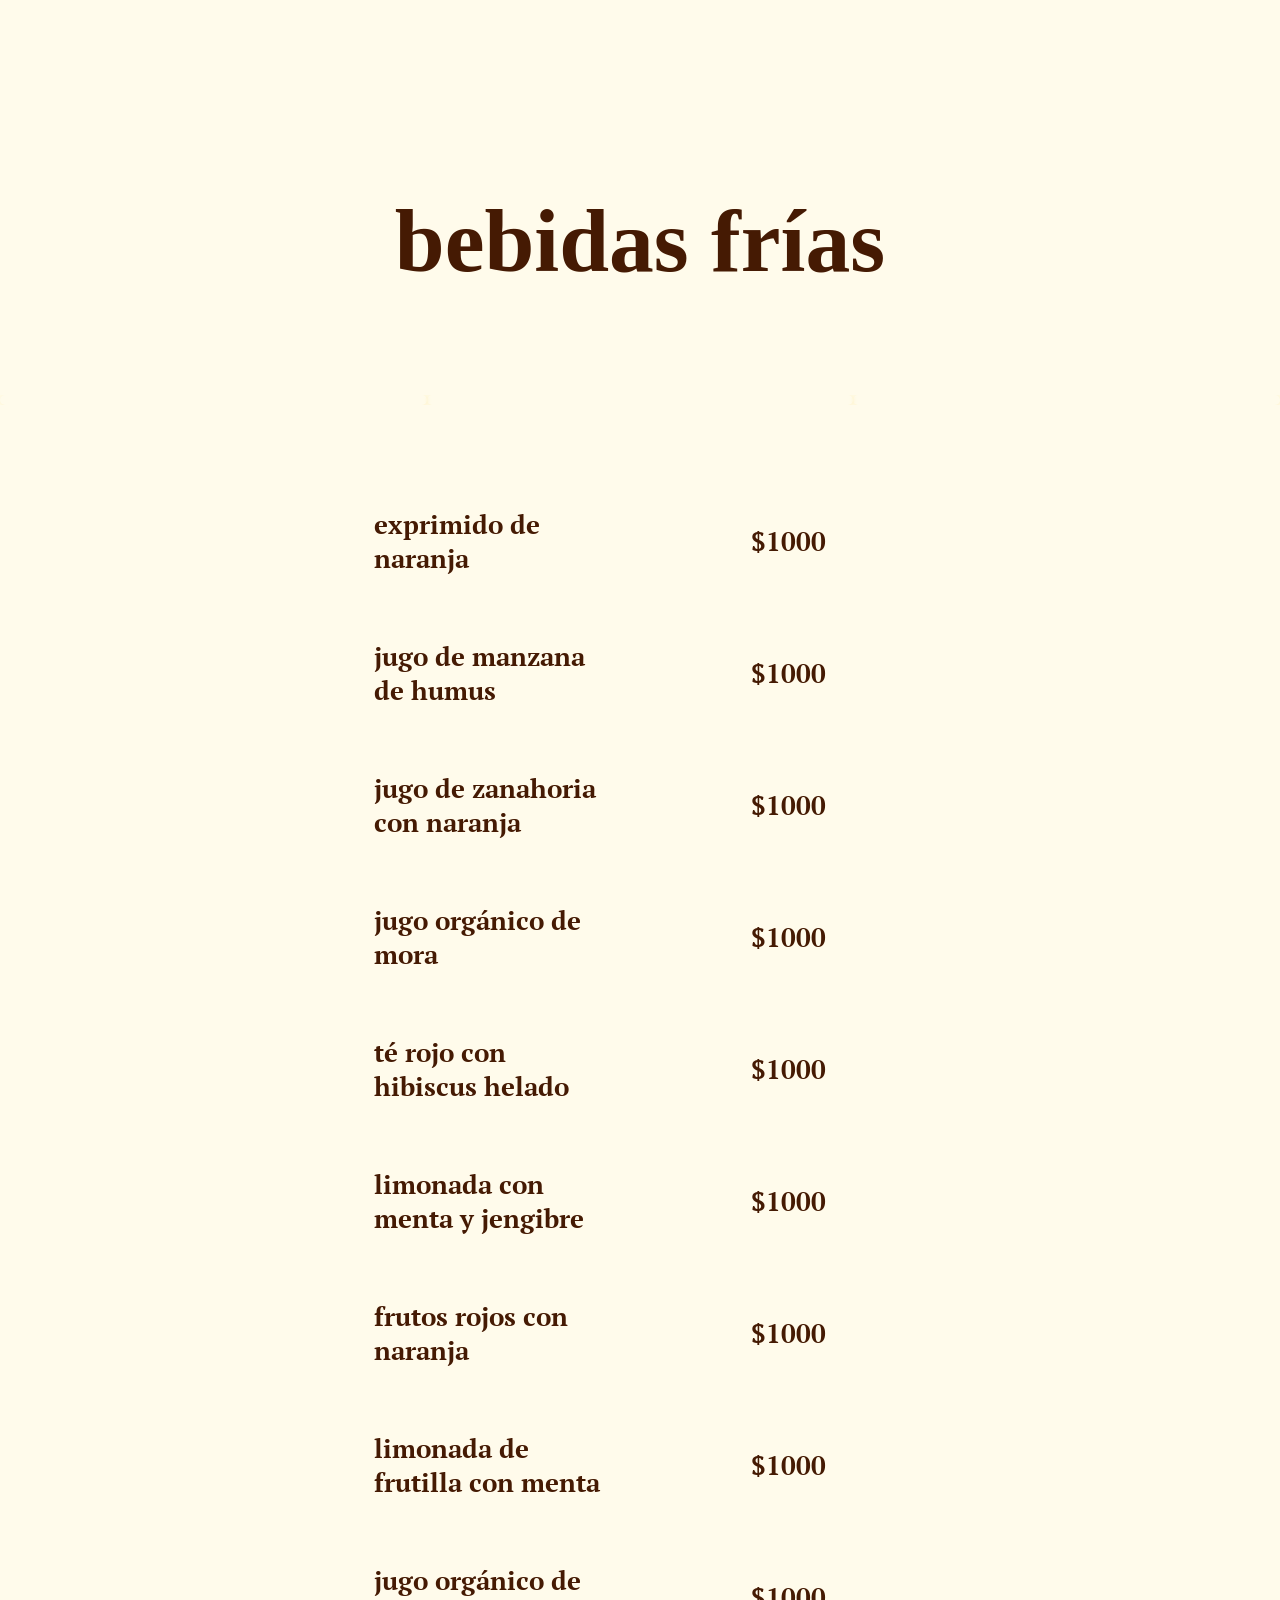
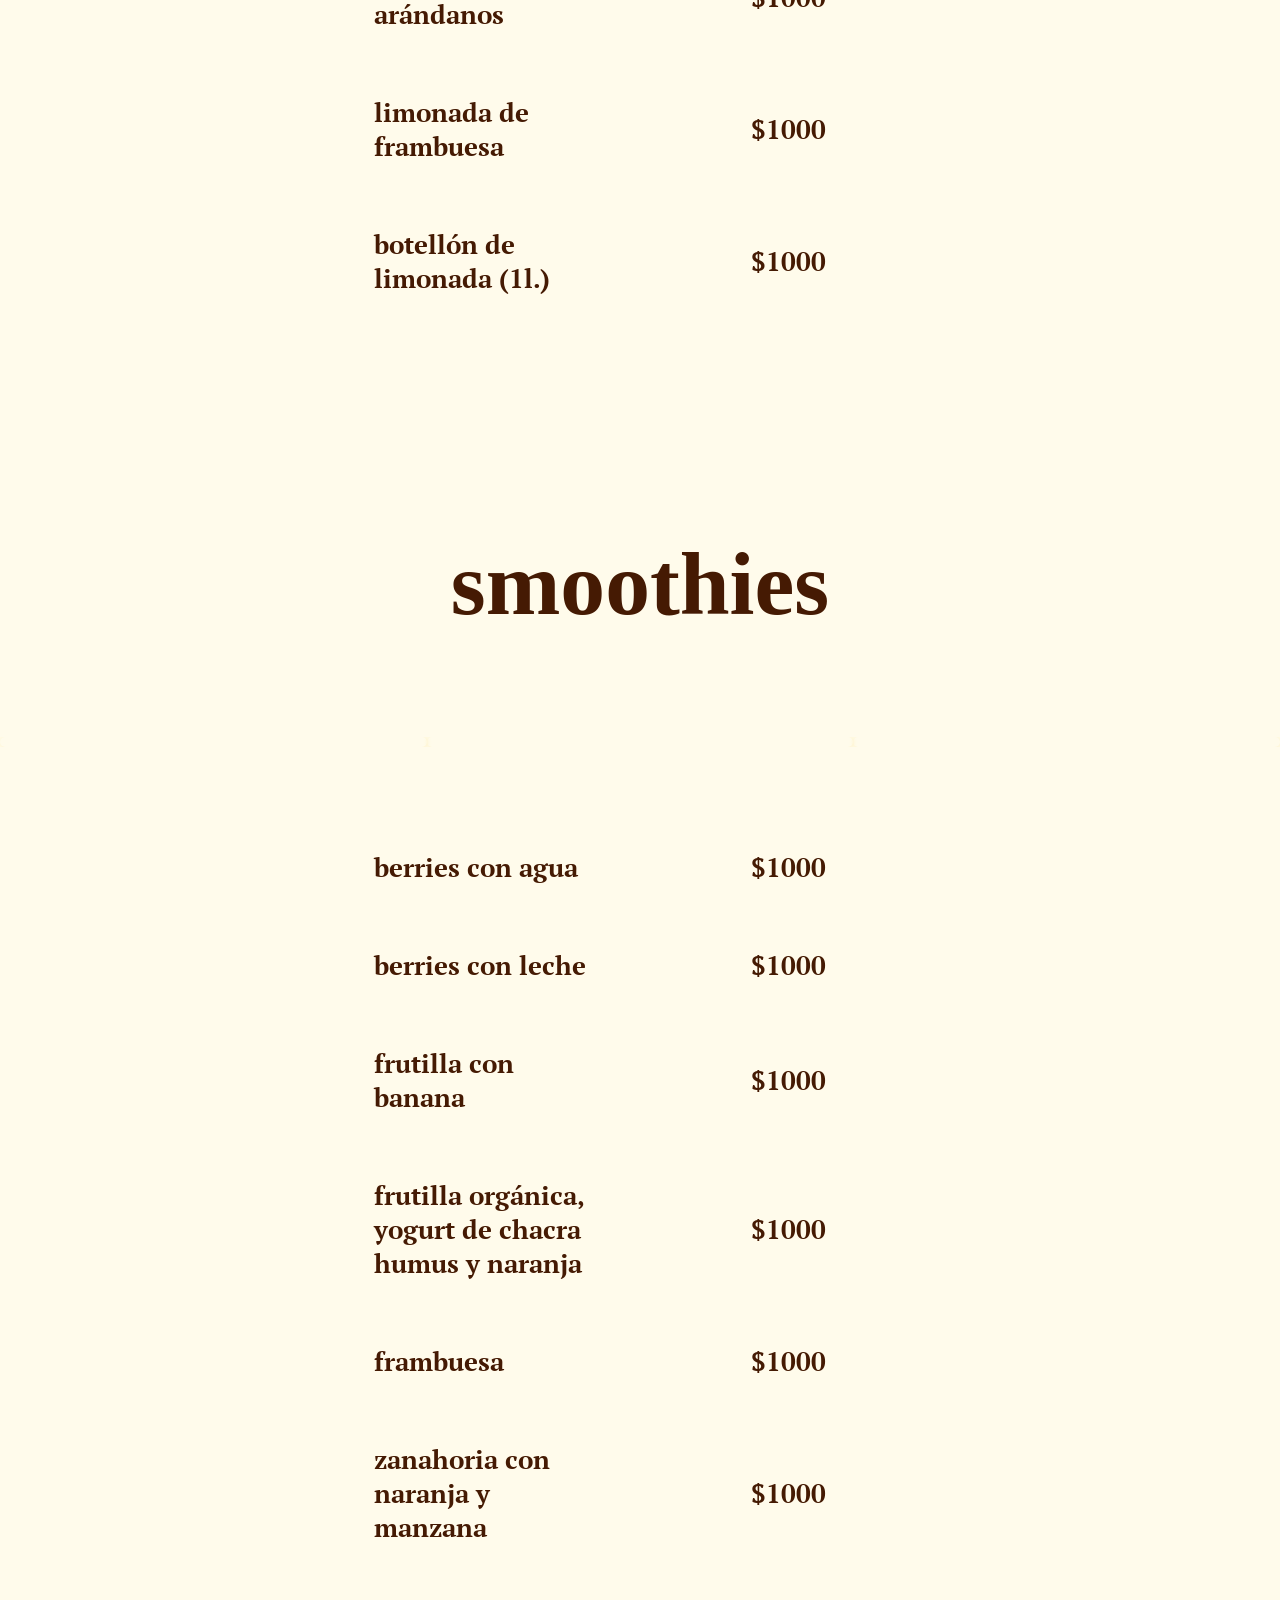
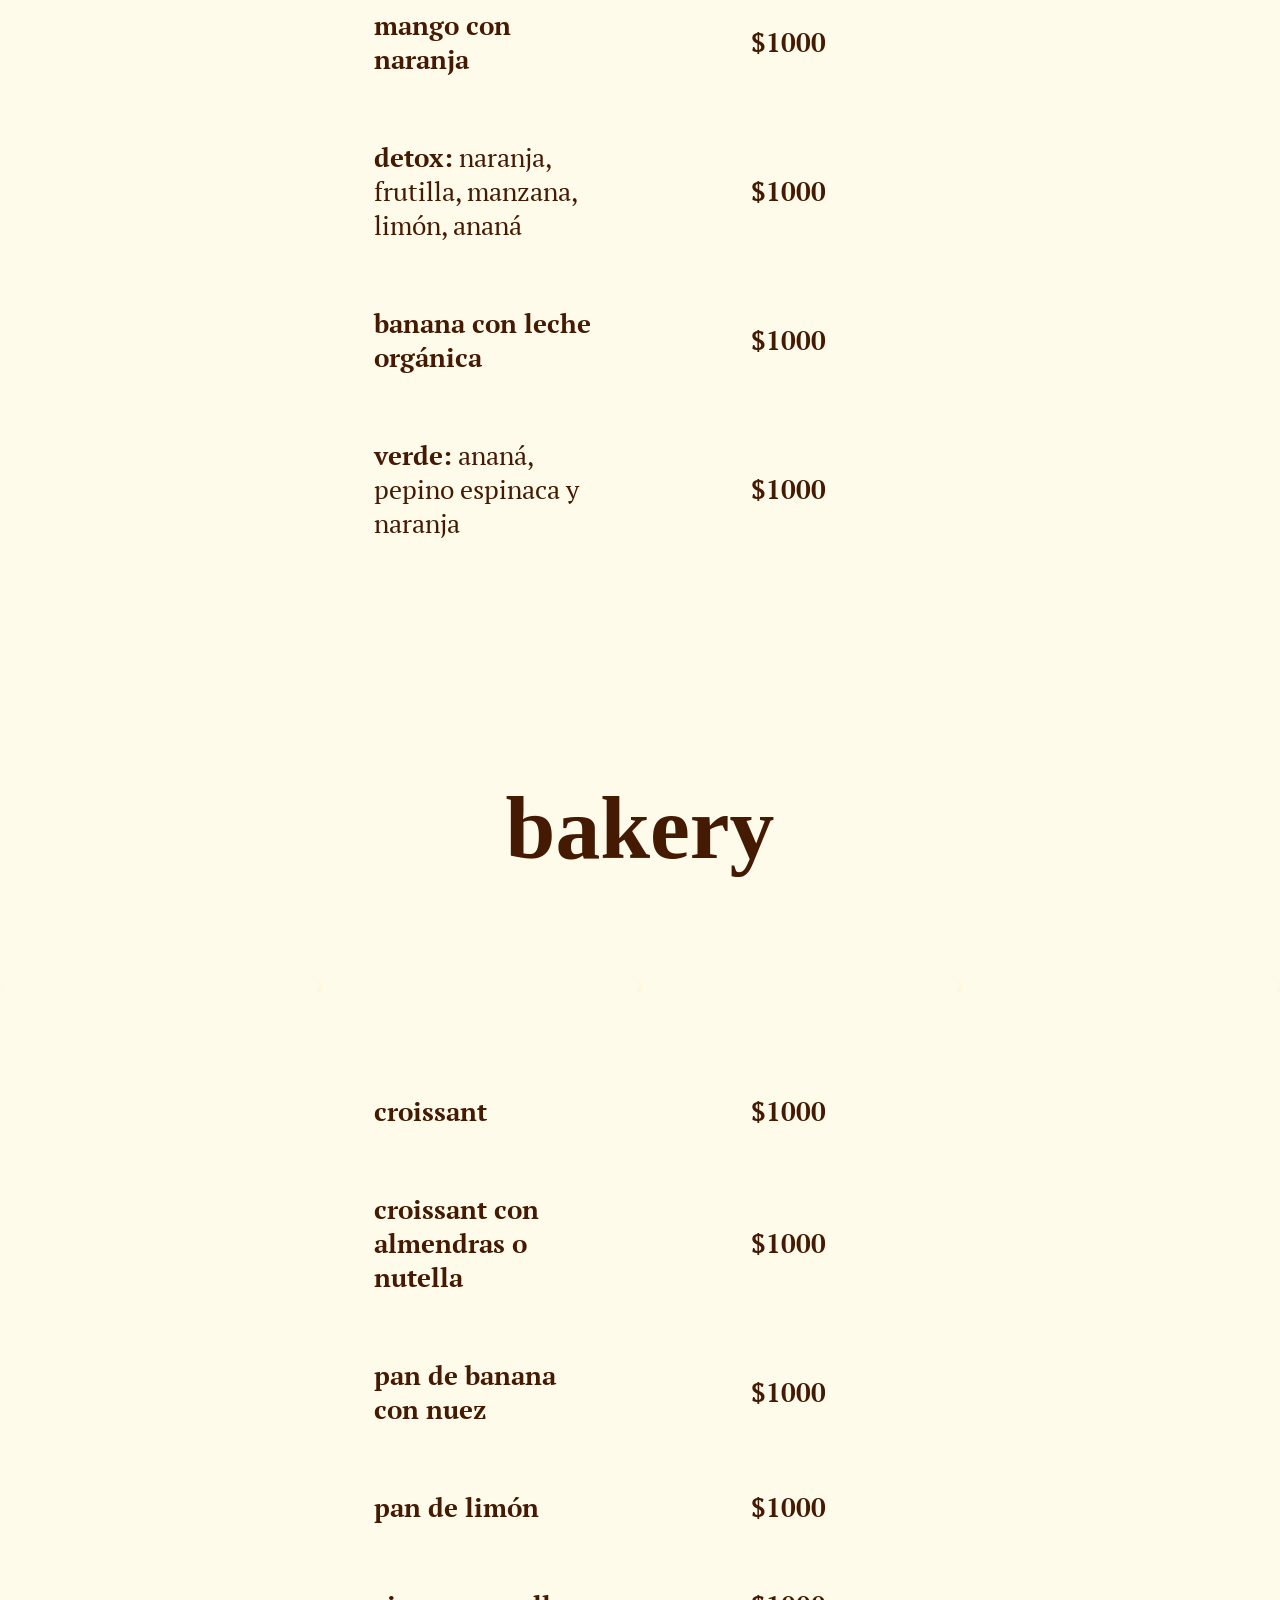
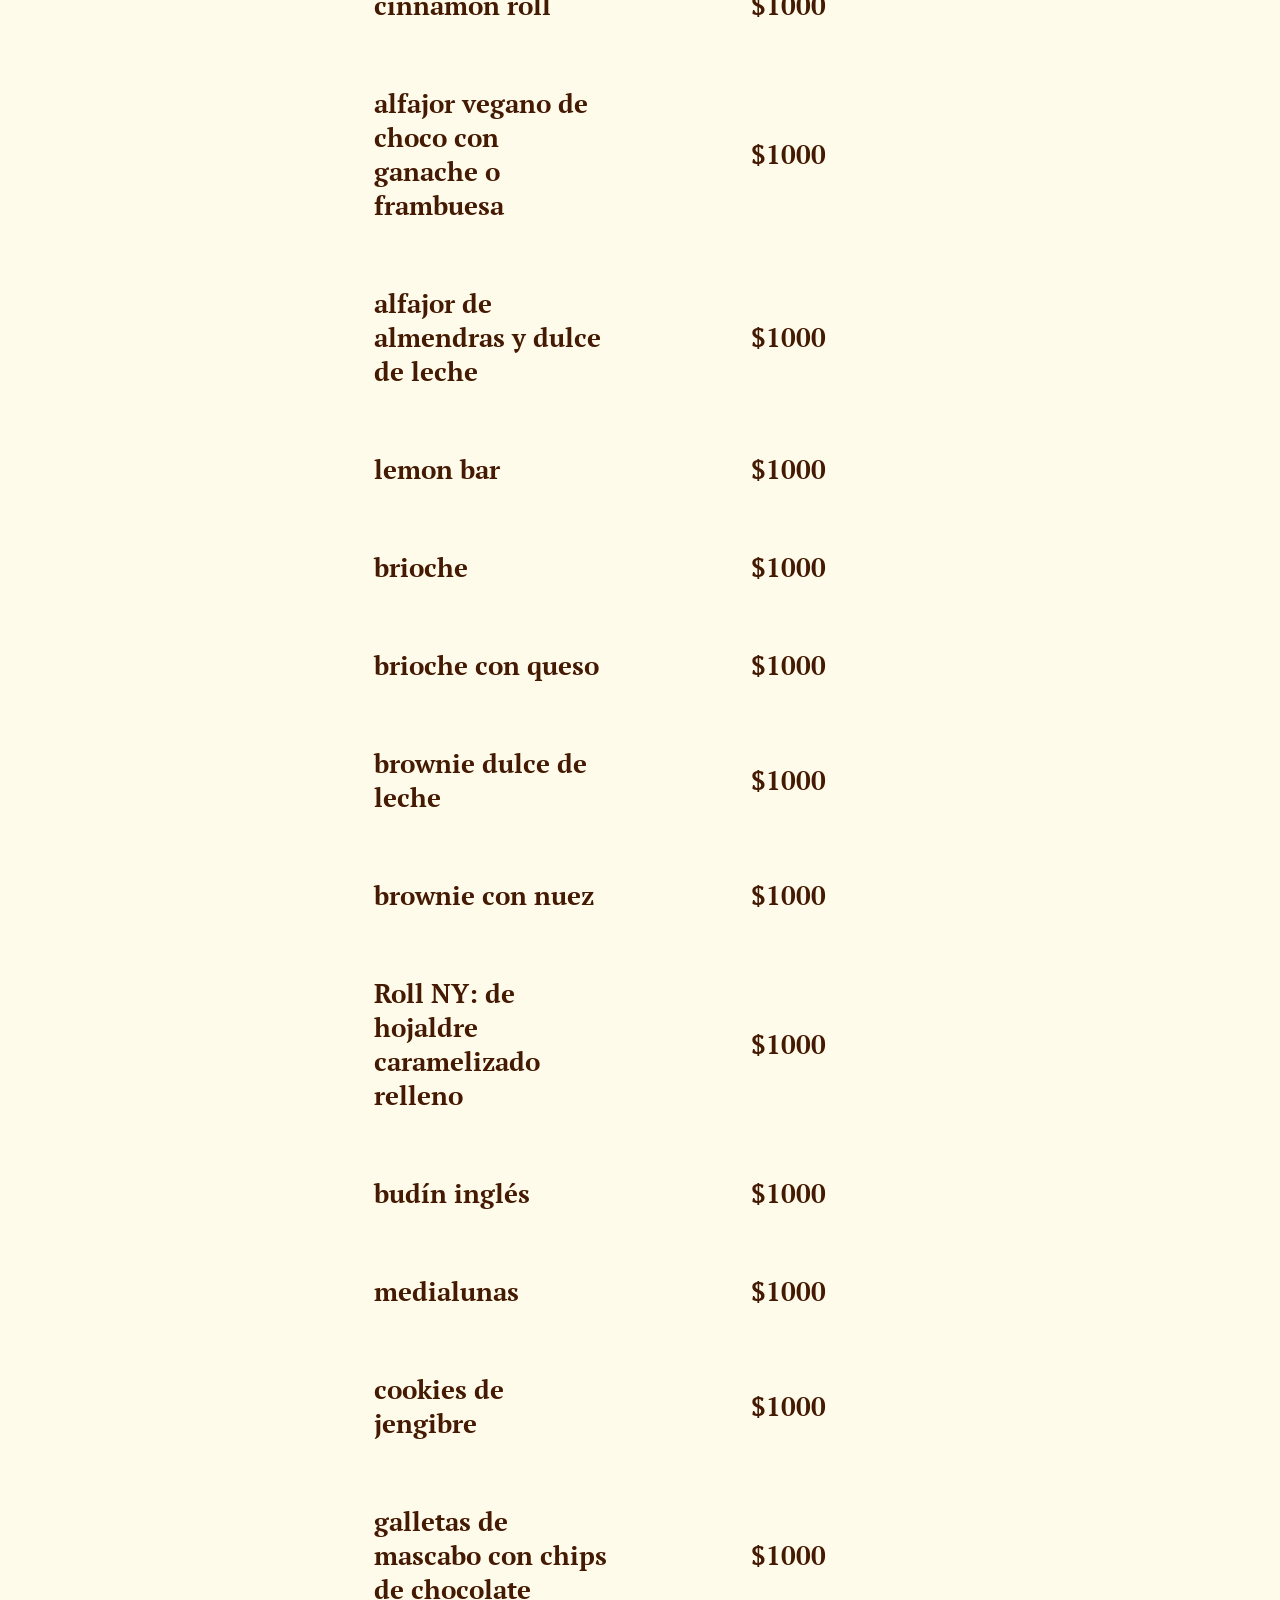
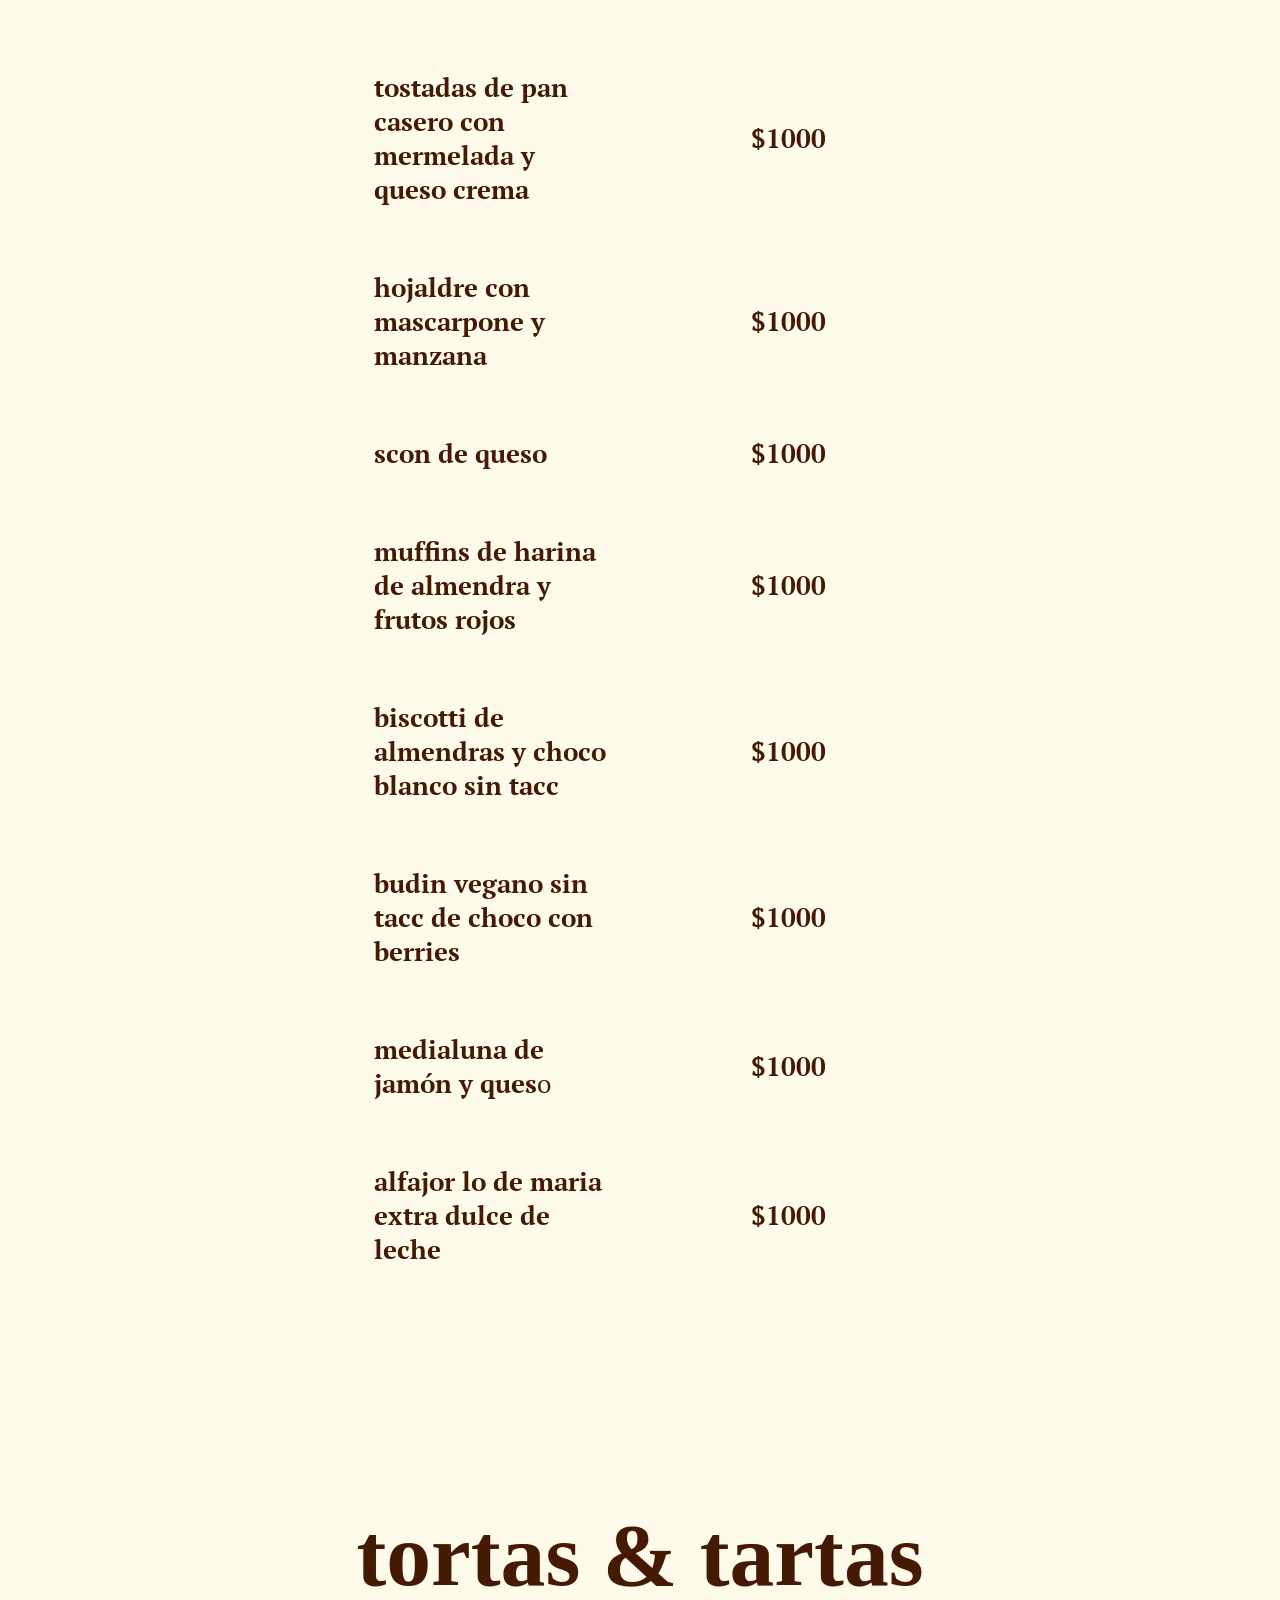
==== commit 440d405a: "Update index.html" ====
--- a/carta-digital/index.html
+++ b/carta-digital/index.html
@@ -391,7 +391,7 @@
 <p>$1000</p></div>
 <div class="grilla--producto">
 <p><strong>chai:</strong> té negro, cardamomo, jengibre, pimienta, ramas de canela 
-y clavo de olor.</p></div>
+y clavo de olor.</p></div><br>
 <div class="grilla--producto">
 <p><strong>té chai para uno</strong></p></div>
 <div class="grilla--precio">
@@ -1000,7 +1000,7 @@
 <article class="grilla--padre">
 
 <h3>los clásicos</h3>
-
+ <br>
 <div class="grilla--producto">
 <p><strong>tostados de jamón y queso</strong></p></div>
 <div class="grilla--precio">
@@ -1052,7 +1052,7 @@
 
   <article class="grilla--padre">
     <h3>nuestros especiales</h3>
-    
+    <br>
     <div class="grilla--producto">
     <p><strong>pumpernickel:</strong> pan de centeno casero, 
     jamón serrano, queso ahumado, albahaca y mayonesa de remolacha. templado.
